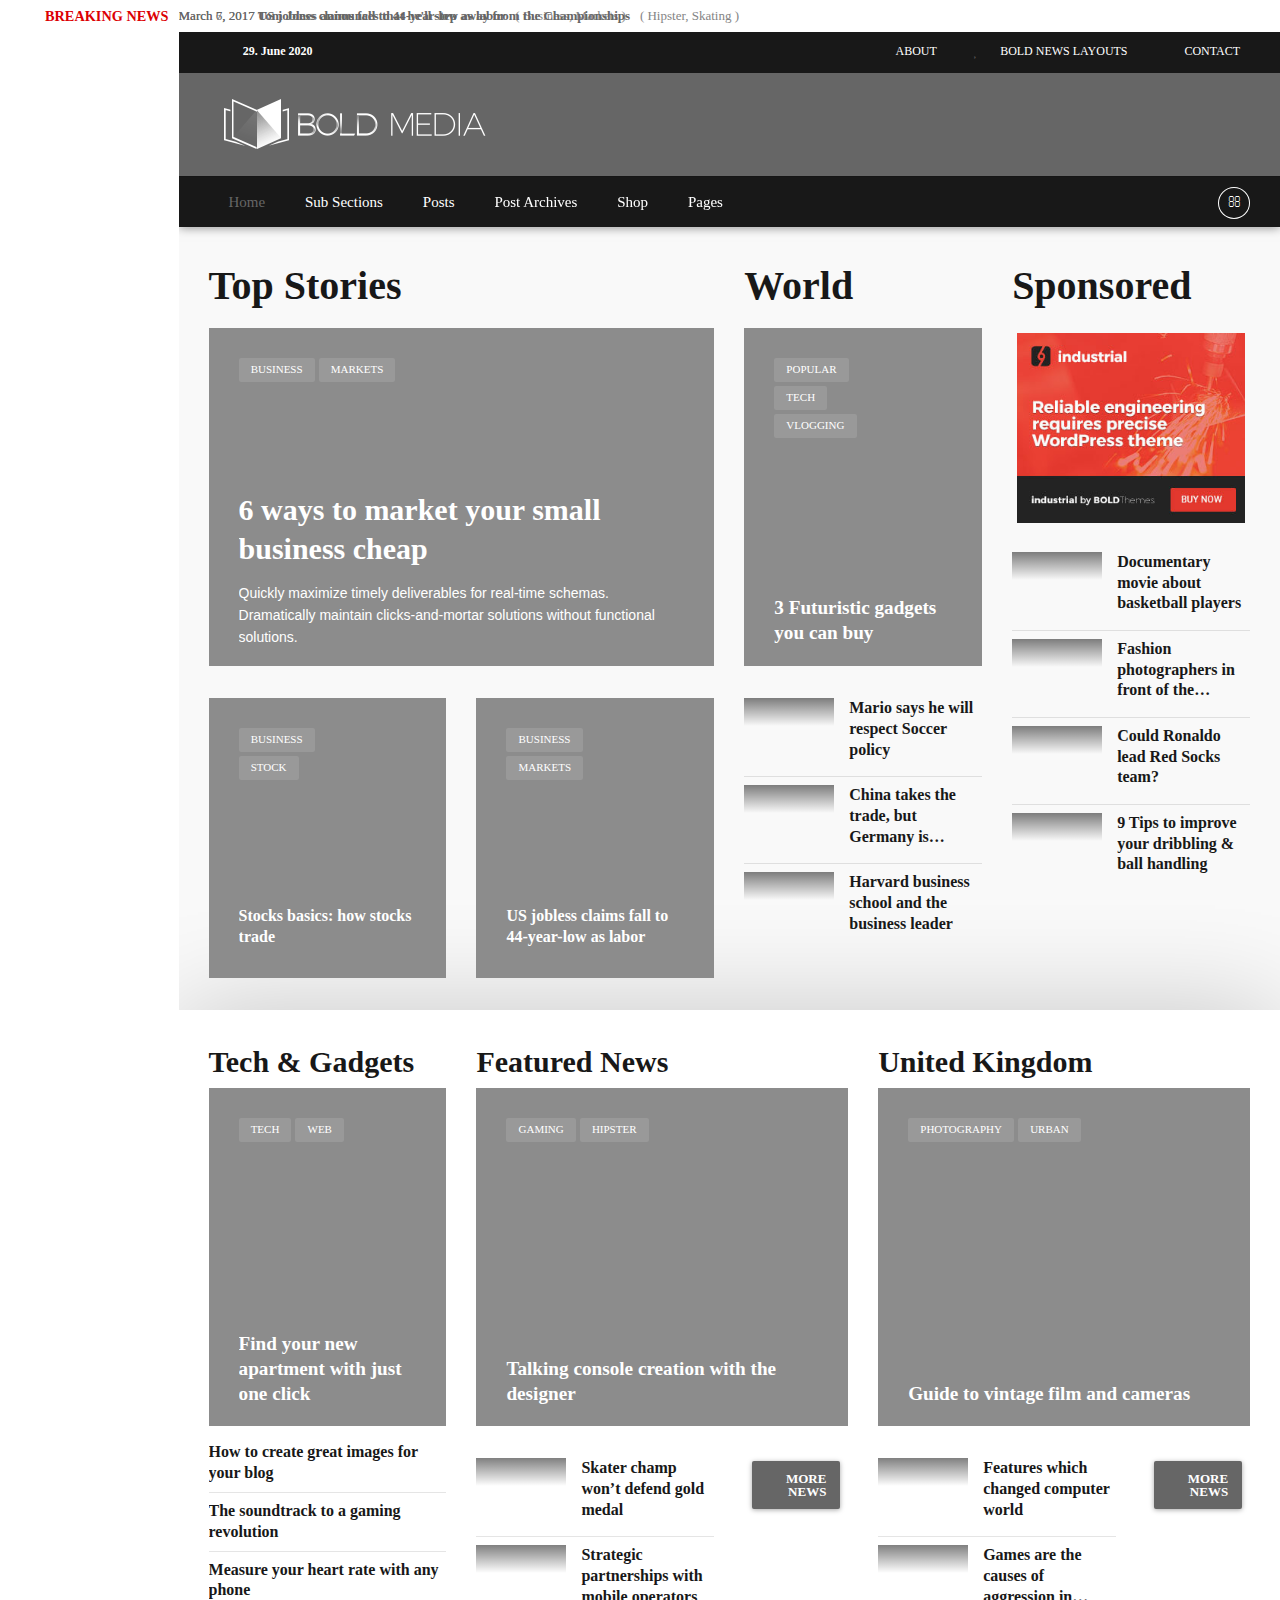
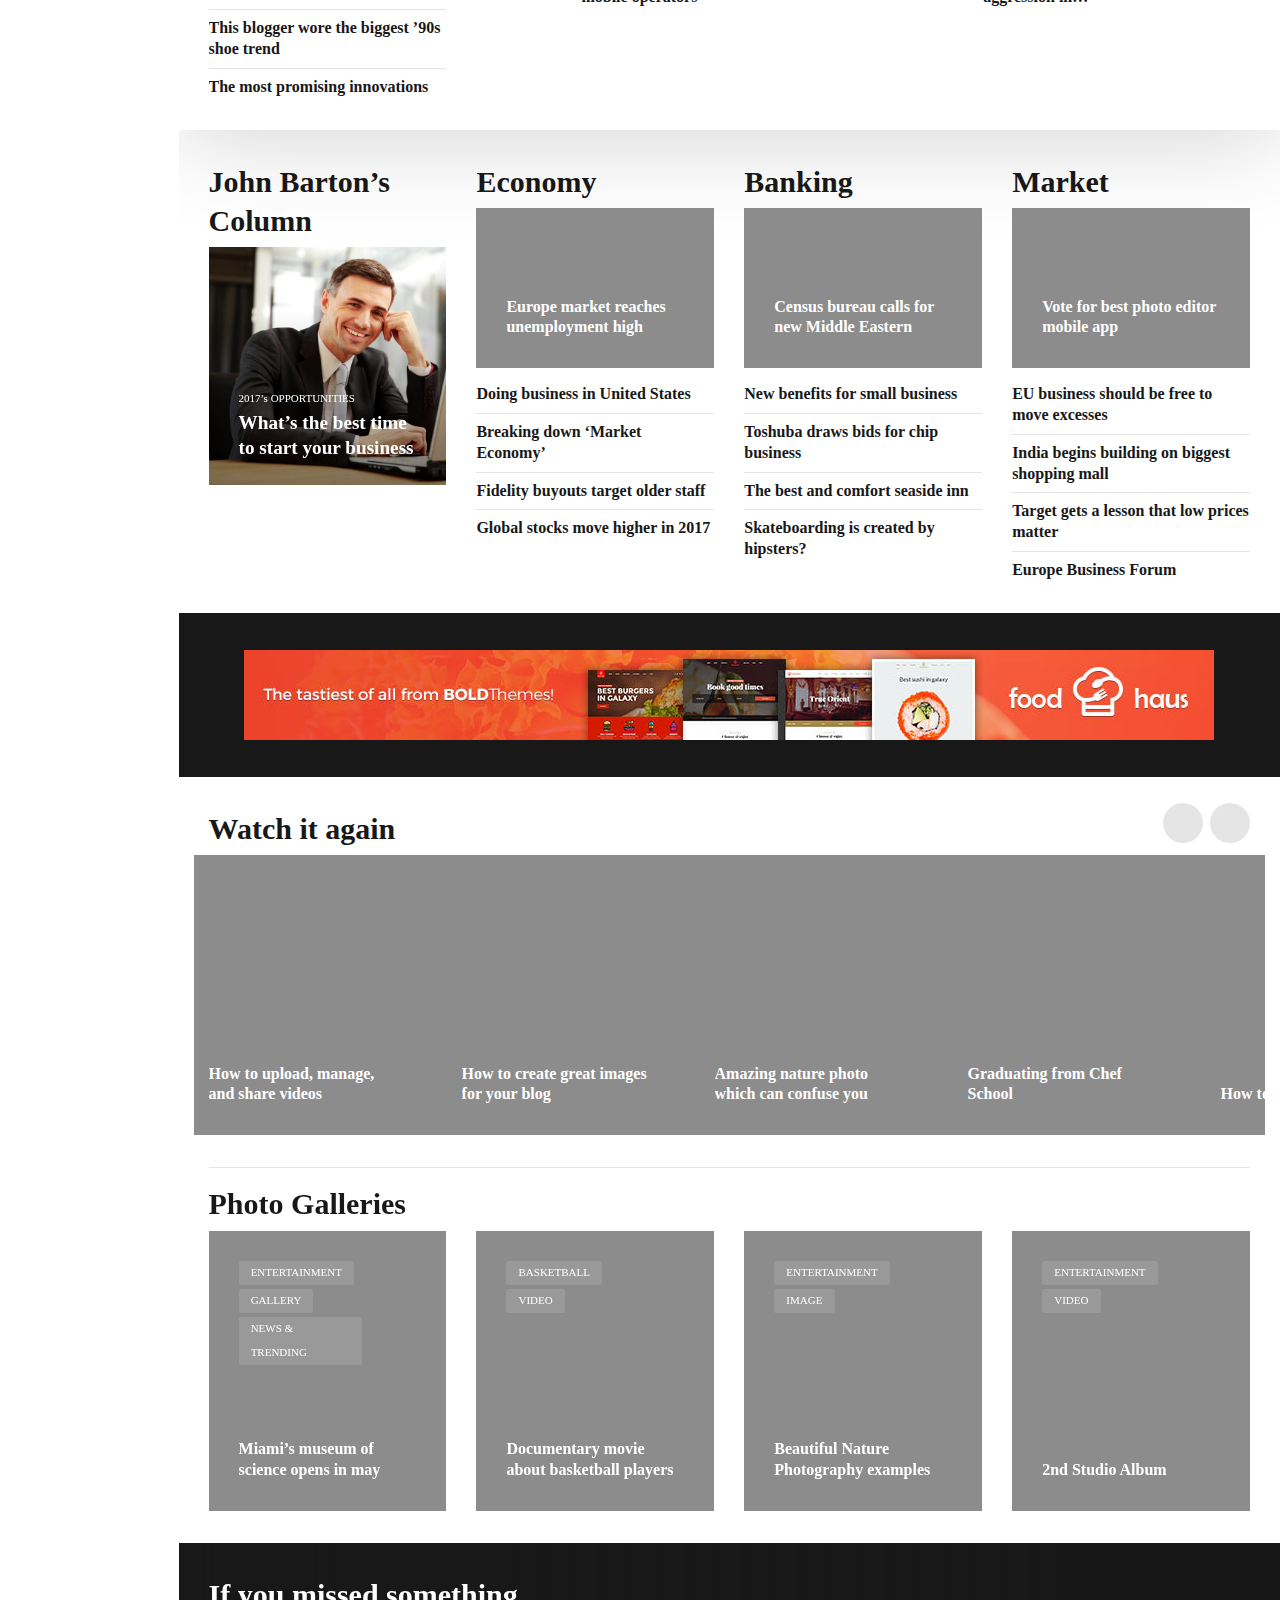
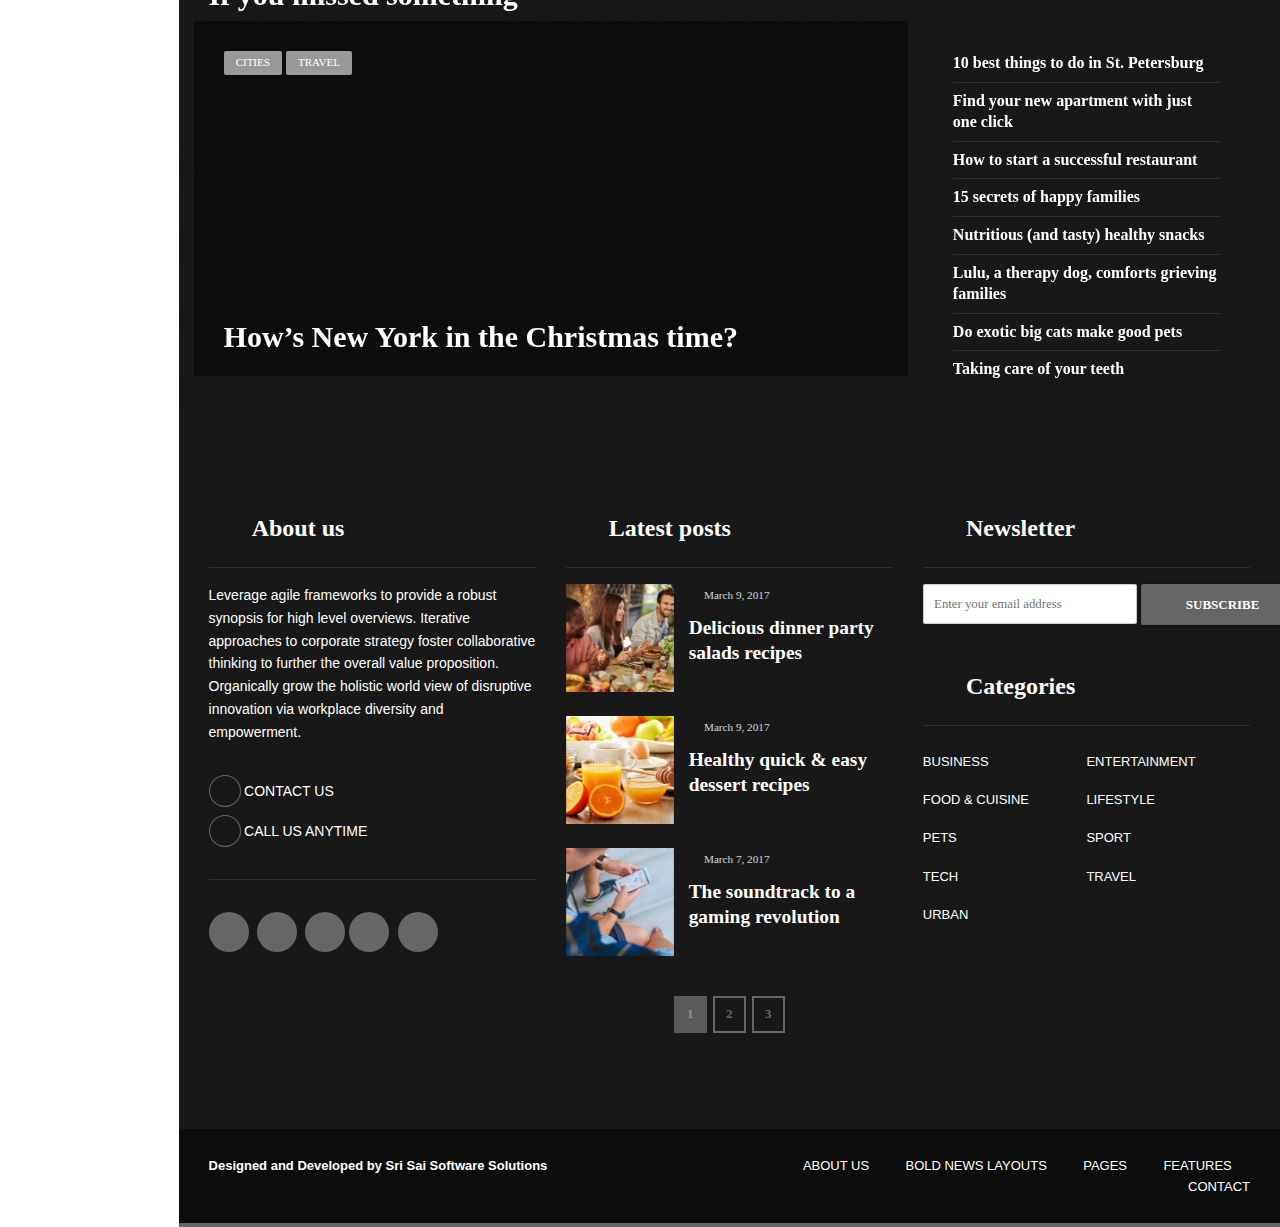
==== index.html @ 31bfa176 "Initial commit" ====
<!DOCTYPE html>
<html lang="en-US" data-bt-theme="Bold News 1.4.0" class="no-touch" data-useragent="Mozilla/5.0 (Windows NT 10.0; Win64; x64) AppleWebKit/537.36 (KHTML, like Gecko) Chrome/83.0.4103.116 Safari/537.36 Edg/83.0.478.56">

<head>
    <meta http-equiv="Content-Type" content="text/html; charset=UTF-8">


    <meta name="viewport" content="width=device-width, initial-scale=1, maximum-scale=1, user-scalable=no">
    <meta name="mobile-web-app-capable" content="yes">
    <meta name="apple-mobile-web-app-capable" content="yes">
    <title>Bold Media – Bold News</title>

    <script src="./js/min.js" async=""></script>
    <script async="" src="./js/fbevents.js"></script>
    <script type="text/javascript" async="" src="./js/analytics.js"></script>
    <script async="" src="./js/gtm.js"></script>
    <script data-cfasync="false" data-pagespeed-no-defer="" type="text/javascript">
        //<![CDATA[
        var gtm4wp_datalayer_name = "dataLayer";
        var dataLayer = dataLayer || [];
        //]]>
    </script>
    <!-- End Google Tag Manager for WordPress by gtm4wp.com -->
    <link rel="dns-prefetch" href="http://fonts.googleapis.com/">
    <link rel="dns-prefetch" href="http://s.w.org/">
    <link rel="alternate" type="application/rss+xml" title="Bold News » Feed" href="#">
    <link rel="alternate" type="application/rss+xml" title="Bold News » Comments Feed" href="#">
    <script type="text/javascript">
        window._wpemojiSettings = {
            "baseUrl": "https:\/\/s.w.org\/images\/core\/emoji\/12.0.0-1\/72x72\/",
            "ext": ".png",
            "svgUrl": "https:\/\/s.w.org\/images\/core\/emoji\/12.0.0-1\/svg\/",
            "svgExt": ".svg",
            "source": {
                "concatemoji": "http:\/\/bold-news.bold-themes.com\/main-demo\/wp-includes\/js\/wp-emoji-release.min.js?ver=5.3.2"
            }
        };
        ! function(e, a, t) {
            var r, n, o, i, p = a.createElement("canvas"),
                s = p.getContext && p.getContext("2d");

            function c(e, t) {
                var a = String.fromCharCode;
                s.clearRect(0, 0, p.width, p.height), s.fillText(a.apply(this, e), 0, 0);
                var r = p.toDataURL();
                return s.clearRect(0, 0, p.width, p.height), s.fillText(a.apply(this, t), 0, 0), r === p.toDataURL()
            }

            function l(e) {
                if (!s || !s.fillText) return !1;
                switch (s.textBaseline = "top", s.font = "600 32px Arial", e) {
                    case "flag":
                        return !c([127987, 65039, 8205, 9895, 65039], [127987, 65039, 8203, 9895, 65039]) && (!c([55356, 56826, 55356, 56819], [55356, 56826, 8203, 55356, 56819]) && !c([55356, 57332, 56128, 56423, 56128, 56418, 56128, 56421, 56128, 56430, 56128, 56423, 56128, 56447], [55356, 57332, 8203, 56128, 56423, 8203, 56128, 56418, 8203, 56128, 56421, 8203, 56128, 56430, 8203, 56128, 56423, 8203, 56128, 56447]));
                    case "emoji":
                        return !c([55357, 56424, 55356, 57342, 8205, 55358, 56605, 8205, 55357, 56424, 55356, 57340], [55357, 56424, 55356, 57342, 8203, 55358, 56605, 8203, 55357, 56424, 55356, 57340])
                }
                return !1
            }

            function d(e) {
                var t = a.createElement("script");
                t.src = e, t.defer = t.type = "text/javascript", a.getElementsByTagName("head")[0].appendChild(t)
            }
            for (i = Array("flag", "emoji"), t.supports = {
                    everything: !0,
                    everythingExceptFlag: !0
                }, o = 0; o < i.length; o++) t.supports[i[o]] = l(i[o]), t.supports.everything = t.supports.everything && t.supports[i[o]], "flag" !== i[o] && (t.supports.everythingExceptFlag = t.supports.everythingExceptFlag && t.supports[i[o]]);
            t.supports.everythingExceptFlag = t.supports.everythingExceptFlag && !t.supports.flag, t.DOMReady = !1, t.readyCallback = function() {
                t.DOMReady = !0
            }, t.supports.everything || (n = function() {
                t.readyCallback()
            }, a.addEventListener ? (a.addEventListener("DOMContentLoaded", n, !1), e.addEventListener("load", n, !1)) : (e.attachEvent("onload", n), a.attachEvent("onreadystatechange", function() {
                "complete" === a.readyState && t.readyCallback()
            })), (r = t.source || {}).concatemoji ? d(r.concatemoji) : r.wpemoji && r.twemoji && (d(r.twemoji), d(r.wpemoji)))
        }(window, document, window._wpemojiSettings);
    </script>
    <script src="./js/wp-emoji-release.min.js" type="text/javascript" defer=""></script>
    <style type="text/css">
        img.wp-smiley,
        img.emoji {
            display: inline !important;
            border: none !important;
            box-shadow: none !important;
            height: 1em !important;
            width: 1em !important;
            margin: 0 .07em !important;
            vertical-align: -0.1em !important;
            background: none !important;
            padding: 0 !important;
        }
    </style>
    <link rel="stylesheet" id="wp-block-library-css" href="./css/style.min.css" type="text/css" media="all">
    <link rel="stylesheet" id="wc-block-style-css" href="./css/style.css" type="text/css" media="all">
    <link rel="stylesheet" id="bt_dev_style-css" href="./css/style(1).css" type="text/css" media="all">
    <link rel="stylesheet" id="contact-form-7-css" href="./css/styles.css" type="text/css" media="all">
    <link rel="stylesheet" id="dashicons-css" href="./css/dashicons.min.css" type="text/css" media="all">
    <link rel="stylesheet" id="post-views-counter-frontend-css" href="./css/frontend.css" type="text/css" media="all">
    <style id="woocommerce-inline-inline-css" type="text/css">
        .woocommerce form .form-row .required {
            visibility: visible;
        }
    </style>
    <link rel="stylesheet" id="bold-news-style-css" href="./css/style(2).css" type="text/css" media="screen">
    <style id="bold-news-style-inline-css" type="text/css">
        select,
        input {
            font-family: Roboto;
        }
        
        input:not([type='checkbox']):not([type='radio']),
        textarea,
        select {
            font-family: "Roboto";
        }
        
        html a:hover,
        .btLightSkin a:hover,
        .btDarkSkin .btLightSkin a:hover,
        .btLightSkin .btDarkSkin .btLightSkin a:hover,
        .btDarkSkin a:hover,
        .btLightSkin .btDarkSkin a:hover,
        .btDarkSkin.btLightSkin .btDarkSkin a:hover {
            color: #666;
        }
        
        .btLightSkin .btText a,
        .btDarkSkin .btLightSkin .btText a,
        .btLightSkin .btDarkSkin .btLightSkin .btText a,
        .btDarkSkin .btText a,
        .btLightSkin .btDarkSkin .btText a,
        .btDarkSkin.btLightSkin .btDarkSkin .btText a {
            color: #666;
        }
        
        figcaption {
            font-family: Roboto Condensed;
        }
        
        body {
            font-family: "Roboto", Arial, sans-serif;
        }
        
        .btContentHolder blockquote {
            font-family: Roboto Condensed;
        }
        
        .btContentHolder blockquote:before {
            font-family: Roboto Condensed;
        }
        
        .btContentHolder cite {
            font-family: Roboto Condensed;
        }
        
        h1,
        h2,
        h3,
        h4,
        h5,
        h6 {
            font-family: "Roboto Condensed";
        }
        
        .btContentHolder table thead th {
            background-color: #666;
            font-family: Roboto Condensed;
            -webkit-box-shadow: 0 -3px 0 #333333;
            box-shadow: 0 -3px 0 #333333;
        }
        
        .btAccentColorBackground {
            background-color: #666 !important;
        }
        
        .btAccentColorBackground .headline b.animate.animated {
            color: #999;
        }
        
        .btAccentColorBackground .btDash.bottomDash .dash:after {
            border-color: #999;
        }
        
        .btAccentDarkColorBackground {
            background-color: #333333 !important;
        }
        
        .btAccentDarkColorBackground .headline b.animate.animated {
            color: #999;
        }
        
        .btAccentVeryDarkColorBackground {
            background-color: #0d0d0d !important;
        }
        
        .btAccentLightColorBackground {
            background-color: rgba(102, 102, 102, 0.7) !important;
        }
        
        .btAlternateColorBackground {
            background-color: #999 !important;
        }
        
        .btAlternateDarkColorBackground {
            background-color: #666666 !important;
        }
        
        .btAlternateVeryDarkColorBackground {
            background-color: #595959 !important;
        }
        
        .btAlternateLightColorBackground {
            background-color: rgba(153, 153, 153, 0.6) !important;
        }
        
        .btAccentDarkHeader .btPreloader .animation>div:first-child,
        .btLightAccentHeader .btPreloader .animation>div:first-child {
            background-color: #333333;
        }
        
        .btPreloader .animation .preloaderLogo {
            height: 50px;
        }
        
        .btPageHeadline .header .dash .btSuperTitleHeading {
            font-family: Roboto Condensed;
        }
        
        .btPageHeadline .header .dash .btSubTitleHeading {
            font-family: Roboto Condensed;
        }
        
        .mainHeader {
            font-family: "Roboto";
        }
        
        .btMenuVertical.btAccentDarkHeader .mainHeader,
        .btMenuVertical.btLightAccentHeader .mainHeader {
            background-color: #666;
        }
        
        .menuPort {
            font-family: "Roboto";
        }
        
        .menuPort nav ul ul li>a:hover,
        .menuPort nav ul ul li>.bt_mega_menu_title:hover {
            color: #666 !important;
        }
        
        .menuPort nav>ul>li>a,
        .menuPort nav>ul>li>.bt_mega_menu_title {
            line-height: 50px;
        }
        
        .btTextLogo {
            line-height: 50px;
        }
        
        .btLogoArea .logo {
            line-height: 50px;
        }
        
        .btLogoArea .logo img {
            height: 50px;
        }
        
        .btHorizontalMenuTrigger:hover:before,
        .btHorizontalMenuTrigger:hover:after {
            border-color: #666;
        }
        
        .btHorizontalMenuTrigger:hover .btIco {
            border-color: #666;
        }
        
        .btMenuHorizontal .menuPort nav>ul>li.current-menu-ancestor>a,
        .btMenuHorizontal .menuPort nav>ul>li.current-page-ancestor>a,
        .btMenuHorizontal .menuPort nav>ul>li.current-menu-item>a,
        .btMenuHorizontal .menuPort nav>ul>li.current-menu-ancestor>.bt_mega_menu_title,
        .btMenuHorizontal .menuPort nav>ul>li.current-page-ancestor>.bt_mega_menu_title,
        .btMenuHorizontal .menuPort nav>ul>li.current-menu-item>.bt_mega_menu_title {
            color: #666;
        }
        
        .btMenuHorizontal .menuPort ul ul li>a:before {
            background-color: #666;
        }
        
        .btMenuHorizontal .menuPort ul ul li.menu-item-has-children>a:hover:after {
            color: #666;
        }
        
        .btMenuHorizontal .menuPort ul ul li.current-menu-item>a:hover:before {
            background-color: #666;
            border-color: #666;
        }
        
        body.btMenuHorizontal .subToggler {
            line-height: 50px;
        }
        
        .btMenuHorizontal .menuPort>nav>ul ul {
            font-family: Roboto;
        }
        
        html:not(.touch) body.btMenuHorizontal .menuPort>nav>ul>li.btMenuWideDropdown>ul>li>a {
            font-family: Roboto Condensed;
        }
        
        @media (min-width: 1024px) {
            html.touch body.btMenuHorizontal .menuPort>nav>ul>li.btMenuWideDropdown>ul>li>a {
                font-family: Roboto Condensed;
            }
            html.touch body.btMenuHorizontal .menuPort>nav>ul li.btMenuWideDropdown .subToggler {
                margin: 0 0 -50px 0;
            }
        }
        
        .btMenuHorizontal.btMenuBelowLogo .menuPort {
            height: 50px;
        }
        
        .btAccentLightHeader.btMenuHorizontal .btBelowLogoArea .topBarInMenu a.btIconWidget.btAccentIconWidget:hover .btIco.btIcoDefaultType.btIcoDefaultColor .btIcoHolder:before,
        .btAccentLightHeader.btMenuHorizontal .btBelowLogoArea .topBarInMenu .widget_shopping_cart .widget_shopping_cart_content.on .btIco.btIcoDefaultType.btIcoDefaultColor .btIcoHolder:before,
        .btAccentLightHeader.btMenuHorizontal .topBar .topBarInMenu a.btIconWidget.btAccentIconWidget:hover .btIco.btIcoDefaultType.btIcoDefaultColor .btIcoHolder:before,
        .btAccentLightHeader.btMenuHorizontal .topBar .topBarInMenu .widget_shopping_cart .widget_shopping_cart_content.on .btIco.btIcoDefaultType.btIcoDefaultColor .btIcoHolder:before {
            color: #666 !important;
        }
        
        .btAccentLightHeader.btMenuHorizontal .btBelowLogoArea .topBarInMenu .widget_shopping_cart .btIco:hover .btIcoHolder:before,
        .btAccentLightHeader.btMenuHorizontal .topBar .topBarInMenu .widget_shopping_cart .btIco:hover .btIcoHolder:before {
            color: #666 !important;
        }
        
        .btAccentLightHeader.btMenuHorizontal .btBelowLogoArea .topBarInMenu .btSearch .btIco a:hover:before,
        .btAccentLightHeader.btMenuHorizontal .topBar .topBarInMenu .btSearch .btIco a:hover:before {
            color: #666 !important;
        }
        
        .btAccentLightHeader.btMenuHorizontal .topTools a.btIconWidget.btAccentIconWidget:hover .btIco.btIcoDefaultType.btIcoDefaultColor .btIcoHolder:before,
        .btAccentLightHeader.btMenuHorizontal .topTools .widget_shopping_cart .widget_shopping_cart_content.on .btIco.btIcoDefaultType.btIcoDefaultColor .btIcoHolder:before {
            color: #666 !important;
        }
        
        .btAccentLightHeader.btMenuHorizontal .topTools .widget_shopping_cart .btIco:hover .btIcoHolder:before {
            color: #666 !important;
        }
        
        .btAccentLightHeader.btMenuHorizontal .topTools .btSearch .btIco a:hover:before {
            color: #666 !important;
        }
        
        .btAccentLightHeader.btMenuHorizontal:not(.btBelowMenu) .btBelowLogoArea,
        .btAccentLightHeader.btMenuHorizontal:not(.btBelowMenu) .topBar,
        .btAccentLightHeader.btMenuHorizontal.btStickyHeaderActive .btBelowLogoArea,
        .btAccentLightHeader.btMenuHorizontal.btStickyHeaderActive .topBar {
            background-color: #666;
        }
        
        .btAccentLightHeader.btMenuHorizontal:not(.btBelowMenu) .btBelowLogoArea:before,
        .btAccentLightHeader.btMenuHorizontal:not(.btBelowMenu) .topBar:before,
        .btAccentLightHeader.btMenuHorizontal.btStickyHeaderActive .btBelowLogoArea:before,
        .btAccentLightHeader.btMenuHorizontal.btStickyHeaderActive .topBar:before {
            background-color: #666;
        }
        
        .btAccentLightHeader.btMenuHorizontal.btBelowMenu:not(.btStickyHeaderActive) .mainHeader .btBelowLogoArea,
        .btAccentLightHeader.btMenuHorizontal.btBelowMenu:not(.btStickyHeaderActive) .mainHeader .topBar {
            background-color: #666;
        }
        
        .btLightSkin.btLightHeader.btMenuHorizontal.btMenuBelowLogo .btBelowLogoArea .menuPort>nav>ul>li.current-menu-item>a,
        .btLightSkin.btLightHeader.btMenuHorizontal.btMenuBelowLogo .btBelowLogoArea .menuPort>nav>ul>li.current-menu-item>.bt_mega_menu_title,
        .btLightSkin.btLightHeader.btMenuHorizontal.btMenuBelowLogo .btBelowLogoArea .menuPort>nav>ul>li.current-menu-ancestor>a,
        .btLightSkin.btLightHeader.btMenuHorizontal.btMenuBelowLogo .btBelowLogoArea .menuPort>nav>ul>li.current-menu-ancestor>.bt_mega_menu_title,
        .btLightSkin.btLightHeader.btMenuHorizontal.btMenuBelowLogo .btBelowLogoArea .menuPort>nav>ul>li.current-page-ancestor>a,
        .btLightSkin.btLightHeader.btMenuHorizontal.btMenuBelowLogo .btBelowLogoArea .menuPort>nav>ul>li.current-page-ancestor>.bt_mega_menu_title,
        .btDarkSkin.btLightHeader.btMenuHorizontal.btMenuBelowLogo .btBelowLogoArea .menuPort>nav>ul>li.current-menu-item>a,
        .btDarkSkin.btLightHeader.btMenuHorizontal.btMenuBelowLogo .btBelowLogoArea .menuPort>nav>ul>li.current-menu-item>.bt_mega_menu_title,
        .btDarkSkin.btLightHeader.btMenuHorizontal.btMenuBelowLogo .btBelowLogoArea .menuPort>nav>ul>li.current-menu-ancestor>a,
        .btDarkSkin.btLightHeader.btMenuHorizontal.btMenuBelowLogo .btBelowLogoArea .menuPort>nav>ul>li.current-menu-ancestor>.bt_mega_menu_title,
        .btDarkSkin.btLightHeader.btMenuHorizontal.btMenuBelowLogo .btBelowLogoArea .menuPort>nav>ul>li.current-page-ancestor>a,
        .btDarkSkin.btLightHeader.btMenuHorizontal.btMenuBelowLogo .btBelowLogoArea .menuPort>nav>ul>li.current-page-ancestor>.bt_mega_menu_title,
        .btLightSkin.btLightHeader.btMenuHorizontal.btMenuBelowLogo .topBar .menuPort>nav>ul>li.current-menu-item>a,
        .btLightSkin.btLightHeader.btMenuHorizontal.btMenuBelowLogo .topBar .menuPort>nav>ul>li.current-menu-item>.bt_mega_menu_title,
        .btLightSkin.btLightHeader.btMenuHorizontal.btMenuBelowLogo .topBar .menuPort>nav>ul>li.current-menu-ancestor>a,
        .btLightSkin.btLightHeader.btMenuHorizontal.btMenuBelowLogo .topBar .menuPort>nav>ul>li.current-menu-ancestor>.bt_mega_menu_title,
        .btLightSkin.btLightHeader.btMenuHorizontal.btMenuBelowLogo .topBar .menuPort>nav>ul>li.current-page-ancestor>a,
        .btLightSkin.btLightHeader.btMenuHorizontal.btMenuBelowLogo .topBar .menuPort>nav>ul>li.current-page-ancestor>.bt_mega_menu_title,
        .btDarkSkin.btLightHeader.btMenuHorizontal.btMenuBelowLogo .topBar .menuPort>nav>ul>li.current-menu-item>a,
        .btDarkSkin.btLightHeader.btMenuHorizontal.btMenuBelowLogo .topBar .menuPort>nav>ul>li.current-menu-item>.bt_mega_menu_title,
        .btDarkSkin.btLightHeader.btMenuHorizontal.btMenuBelowLogo .topBar .menuPort>nav>ul>li.current-menu-ancestor>a,
        .btDarkSkin.btLightHeader.btMenuHorizontal.btMenuBelowLogo .topBar .menuPort>nav>ul>li.current-menu-ancestor>.bt_mega_menu_title,
        .btDarkSkin.btLightHeader.btMenuHorizontal.btMenuBelowLogo .topBar .menuPort>nav>ul>li.current-page-ancestor>a,
        .btDarkSkin.btLightHeader.btMenuHorizontal.btMenuBelowLogo .topBar .menuPort>nav>ul>li.current-page-ancestor>.bt_mega_menu_title {
            color: #666 !important;
        }
        
        .btLightHeader.btMenuHorizontal.btMenuBelowLogo .mainHeader .topBarInMenu a:hover.btIconWidget .btIconWidgetContent {
            color: #666;
        }
        
        .btLightHeader.btMenuHorizontal.btMenuBelowLogo .mainHeader .topBarInMenu span.btIconWidget .btIco.btIcoDefaultType.btIcoDefaultColor .btIcoHolder:before,
        .btLightHeader.btMenuHorizontal.btMenuBelowLogo .mainHeader .topBarInMenu a.btIconWidget .btIco.btIcoDefaultType.btIcoDefaultColor .btIcoHolder:before {
            -webkit-box-shadow: 0 0 0 0 #666 inset;
            box-shadow: 0 0 0 0 #666 inset;
        }
        
        .btLightHeader.btMenuHorizontal.btMenuBelowLogo .mainHeader .topBarInMenu span.btIconWidget.btAccentIconWidget .btIco.btIcoDefaultType.btIcoDefaultColor .btIcoHolder:before,
        .btLightHeader.btMenuHorizontal.btMenuBelowLogo .mainHeader .topBarInMenu a.btIconWidget.btAccentIconWidget .btIco.btIcoDefaultType.btIcoDefaultColor .btIcoHolder:before {
            color: #666;
            -webkit-box-shadow: 0 0 0 0 #666 inset;
            box-shadow: 0 0 0 0 #666 inset;
        }
        
        .btLightHeader.btMenuHorizontal.btMenuBelowLogo .mainHeader .topBarInMenu a.btIconWidget.btAccentIconWidget:hover .btIco.btIcoDefaultType.btIcoDefaultColor .btIcoHolder:before,
        .btLightHeader.btMenuHorizontal.btMenuBelowLogo .mainHeader .topBarInMenu .widget_shopping_cart .widget_shopping_cart_content.on .btIco.btIcoDefaultType.btIcoDefaultColor .btIcoHolder:before {
            -webkit-box-shadow: 0 0 0 1.5em #666 inset;
            box-shadow: 0 0 0 1.5em #666 inset;
        }
        
        .btLightHeader.btMenuHorizontal.btMenuBelowLogo .mainHeader .topBarInMenu .widget_shopping_cart .btIco:hover .btIcoHolder:before {
            -webkit-box-shadow: 0 0 0 1.5em #666 inset !important;
            box-shadow: 0 0 0 1.5em #666 inset !important;
        }
        
        .btLightHeader.btMenuHorizontal.btMenuBelowLogo .mainHeader .topBarInMenu .btSearch .btIco a:hover:before {
            -webkit-box-shadow: 0 0 0 1.5em #666 inset !important;
            box-shadow: 0 0 0 1.5em #666 inset !important;
        }
        
        .btLightHeader.btMenuHorizontal .topTools a:hover.btIconWidget .btIconWidgetContent {
            color: #666;
        }
        
        .btLightHeader.btMenuHorizontal .topTools span.btIconWidget.btAccentIconWidget .btIco.btIcoDefaultType.btIcoDefaultColor .btIcoHolder:before,
        .btLightHeader.btMenuHorizontal .topTools a.btIconWidget.btAccentIconWidget .btIco.btIcoDefaultType.btIcoDefaultColor .btIcoHolder:before {
            color: #666;
        }
        
        .btLightHeader.btMenuHorizontal .topTools a.btIconWidget.btAccentIconWidget:hover .btIco.btIcoDefaultType.btIcoDefaultColor .btIcoHolder:before {
            -webkit-box-shadow: 0 0 0 1.5em #666 inset;
            box-shadow: 0 0 0 1.5em #666 inset;
        }
        
        .btLightHeader.btMenuHorizontal .topTools .btSearch .btIco a:hover:before {
            -webkit-box-shadow: 0 0 0 1.5em #666 inset !important;
            box-shadow: 0 0 0 1.5em #666 inset !important;
        }
        
        .btAccentDarkHeader.btMenuHorizontal .mainHeader .topTools a:hover.btIconWidget .btIconWidgetContent {
            color: #666;
        }
        
        .btAccentDarkHeader.btMenuHorizontal .mainHeader .topTools span.btIconWidget.btAccentIconWidget .btIco.btIcoDefaultType.btIcoDefaultColor .btIcoHolder:before,
        .btAccentDarkHeader.btMenuHorizontal .mainHeader .topTools a.btIconWidget.btAccentIconWidget .btIco.btIcoDefaultType.btIcoDefaultColor .btIcoHolder:before {
            color: #666;
        }
        
        .btAccentDarkHeader.btMenuHorizontal .mainHeader .topTools a.btIconWidget.btAccentIconWidget:hover .btIco.btIcoDefaultType.btIcoDefaultColor .btIcoHolder:before {
            -webkit-box-shadow: 0 0 0 1.5em #666 inset;
            box-shadow: 0 0 0 1.5em #666 inset;
        }
        
        .btAccentDarkHeader.btMenuHorizontal .mainHeader .topTools .btSearch .btIco a:hover:before {
            -webkit-box-shadow: 0 0 0 1.5em #666 inset !important;
            box-shadow: 0 0 0 1.5em #666 inset !important;
        }
        
        .btLightSkin.btAccentDarkHeader.btMenuHorizontal.btMenuBelowLogo .mainHeader .menuPort>nav>ul>li.current-menu-item>a,
        .btLightSkin.btAccentDarkHeader.btMenuHorizontal.btMenuBelowLogo .mainHeader .menuPort>nav>ul>li.current-menu-item>.bt_mega_menu_title,
        .btLightSkin.btAccentDarkHeader.btMenuHorizontal.btMenuBelowLogo .mainHeader .menuPort>nav>ul>li.current-menu-ancestor>a,
        .btLightSkin.btAccentDarkHeader.btMenuHorizontal.btMenuBelowLogo .mainHeader .menuPort>nav>ul>li.current-menu-ancestor>.bt_mega_menu_title,
        .btLightSkin.btAccentDarkHeader.btMenuHorizontal.btMenuBelowLogo .mainHeader .menuPort>nav>ul>li.current-page-ancestor>a,
        .btLightSkin.btAccentDarkHeader.btMenuHorizontal.btMenuBelowLogo .mainHeader .menuPort>nav>ul>li.current-page-ancestor>.bt_mega_menu_title,
        .btDarkSkin.btAccentDarkHeader.btMenuHorizontal.btMenuBelowLogo .mainHeader .menuPort>nav>ul>li.current-menu-item>a,
        .btDarkSkin.btAccentDarkHeader.btMenuHorizontal.btMenuBelowLogo .mainHeader .menuPort>nav>ul>li.current-menu-item>.bt_mega_menu_title,
        .btDarkSkin.btAccentDarkHeader.btMenuHorizontal.btMenuBelowLogo .mainHeader .menuPort>nav>ul>li.current-menu-ancestor>a,
        .btDarkSkin.btAccentDarkHeader.btMenuHorizontal.btMenuBelowLogo .mainHeader .menuPort>nav>ul>li.current-menu-ancestor>.bt_mega_menu_title,
        .btDarkSkin.btAccentDarkHeader.btMenuHorizontal.btMenuBelowLogo .mainHeader .menuPort>nav>ul>li.current-page-ancestor>a,
        .btDarkSkin.btAccentDarkHeader.btMenuHorizontal.btMenuBelowLogo .mainHeader .menuPort>nav>ul>li.current-page-ancestor>.bt_mega_menu_title {
            color: #666 !important;
        }
        
        .btAccentDarkHeader.btMenuHorizontal.btMenuBelowLogo .mainHeader .topBarInMenu a:hover.btIconWidget .btIconWidgetContent {
            color: #666;
        }
        
        .btAccentDarkHeader.btMenuHorizontal.btMenuBelowLogo .mainHeader .topBarInMenu span.btIconWidget .btIco.btIcoDefaultType.btIcoDefaultColor .btIcoHolder:before,
        .btAccentDarkHeader.btMenuHorizontal.btMenuBelowLogo .mainHeader .topBarInMenu a.btIconWidget .btIco.btIcoDefaultType.btIcoDefaultColor .btIcoHolder:before {
            -webkit-box-shadow: 0 0 0 0 #666 inset;
            box-shadow: 0 0 0 0 #666 inset;
        }
        
        .btAccentDarkHeader.btMenuHorizontal.btMenuBelowLogo .mainHeader .topBarInMenu span.btIconWidget.btAccentIconWidget .btIco.btIcoDefaultType.btIcoDefaultColor .btIcoHolder:before,
        .btAccentDarkHeader.btMenuHorizontal.btMenuBelowLogo .mainHeader .topBarInMenu a.btIconWidget.btAccentIconWidget .btIco.btIcoDefaultType.btIcoDefaultColor .btIcoHolder:before {
            color: #666;
            -webkit-box-shadow: 0 0 0 0 #666 inset;
            box-shadow: 0 0 0 0 #666 inset;
        }
        
        .btAccentDarkHeader.btMenuHorizontal.btMenuBelowLogo .mainHeader .topBarInMenu a.btIconWidget.btAccentIconWidget:hover .btIco.btIcoDefaultType.btIcoDefaultColor .btIcoHolder:before,
        .btAccentDarkHeader.btMenuHorizontal.btMenuBelowLogo .mainHeader .topBarInMenu .widget_shopping_cart .widget_shopping_cart_content.on .btIco.btIcoDefaultType.btIcoDefaultColor .btIcoHolder:before {
            -webkit-box-shadow: 0 0 0 1.5em #666 inset;
            box-shadow: 0 0 0 1.5em #666 inset;
        }
        
        .btAccentDarkHeader.btMenuHorizontal.btMenuBelowLogo .mainHeader .topBarInMenu .widget_shopping_cart .btIco:hover .btIcoHolder:before {
            -webkit-box-shadow: 0 0 0 1.5em #666 inset !important;
            box-shadow: 0 0 0 1.5em #666 inset !important;
        }
        
        .btAccentDarkHeader.btMenuHorizontal.btMenuBelowLogo .mainHeader .topBarInMenu .btSearch .btIco a:hover:before {
            -webkit-box-shadow: 0 0 0 1.5em #666 inset !important;
            box-shadow: 0 0 0 1.5em #666 inset !important;
        }
        
        .btAccentDarkHeader.btMenuHorizontal:not(.btMenuBelowLogo) .mainHeader .topBarInMenu a.btIconWidget.btAccentIconWidget:hover .btIco.btIcoDefaultType.btIcoDefaultColor .btIcoHolder:before,
        .btAccentDarkHeader.btMenuHorizontal:not(.btMenuBelowLogo) .mainHeader .topBarInMenu .widget_shopping_cart .widget_shopping_cart_content.on .btIco.btIcoDefaultType.btIcoDefaultColor .btIcoHolder:before {
            color: #666 !important;
        }
        
        .btAccentDarkHeader.btMenuHorizontal:not(.btMenuBelowLogo) .mainHeader .topBarInMenu .widget_shopping_cart .btIco:hover .btIcoHolder:before {
            color: #666 !important;
        }
        
        .btAccentDarkHeader.btMenuHorizontal:not(.btMenuBelowLogo) .mainHeader .topBarInMenu .btSearch .btIco a:hover:before {
            color: #666 !important;
        }
        
        .btAccentDarkHeader.btMenuHorizontal:not(.btBelowMenu) .mainHeader,
        .btAccentDarkHeader.btMenuHorizontal.btStickyHeaderActive .mainHeader {
            background-color: #666;
        }
        
        .btAccentDarkHeader.btMenuHorizontal.btBelowMenu:not(.btStickyHeaderActive) .mainHeader .port .btLogoArea {
            background-color: #666;
        }
        
        .btLightAccentHeader.btMenuHorizontal:not(.btMenuBelowLogo):not(.btStickyHeaderActive) .mainHeader .topBarInMenu a.btIconWidget.btAccentIconWidget:hover .btIco.btIcoDefaultType.btIcoDefaultColor .btIcoHolder:before,
        .btLightAccentHeader.btMenuHorizontal:not(.btMenuBelowLogo):not(.btStickyHeaderActive) .mainHeader .topBarInMenu .widget_shopping_cart .widget_shopping_cart_content.on .btIco.btIcoDefaultType.btIcoDefaultColor .btIcoHolder:before {
            color: #666 !important;
        }
        
        .btLightAccentHeader.btMenuHorizontal:not(.btMenuBelowLogo):not(.btStickyHeaderActive) .mainHeader .topBarInMenu .widget_shopping_cart .btIco:hover .btIcoHolder:before {
            color: #666 !important;
        }
        
        .btLightAccentHeader.btMenuHorizontal:not(.btMenuBelowLogo):not(.btStickyHeaderActive) .mainHeader .topBarInMenu .btSearch .btIco a:hover:before {
            color: #666;
        }
        
        .btLightAccentHeader.btMenuHorizontal:not(.btBelowMenu) .mainHeader,
        .btLightAccentHeader.btMenuHorizontal.btStickyHeaderActive .mainHeader {
            background-color: #666;
        }
        
        .btLightAccentHeader.btMenuHorizontal.btBelowMenu:not(.btStickyHeaderActive) .mainHeader .port .btLogoArea {
            background-color: #666;
        }
        
        .btLightSkin.btBlackHeader.btMenuHorizontal .mainHeader .menuPort>nav>ul>li.current-menu-item>a,
        .btLightSkin.btBlackHeader.btMenuHorizontal .mainHeader .menuPort>nav>ul>li.current-menu-item>.bt_mega_menu_title,
        .btLightSkin.btBlackHeader.btMenuHorizontal .mainHeader .menuPort>nav>ul>li.current-menu-ancestor>a,
        .btLightSkin.btBlackHeader.btMenuHorizontal .mainHeader .menuPort>nav>ul>li.current-menu-ancestor>.bt_mega_menu_title,
        .btLightSkin.btBlackHeader.btMenuHorizontal .mainHeader .menuPort>nav>ul>li.current-page-ancestor>a,
        .btLightSkin.btBlackHeader.btMenuHorizontal .mainHeader .menuPort>nav>ul>li.current-page-ancestor>.bt_mega_menu_title,
        .btDarkSkin.btBlackHeader.btMenuHorizontal .mainHeader .menuPort>nav>ul>li.current-menu-item>a,
        .btDarkSkin.btBlackHeader.btMenuHorizontal .mainHeader .menuPort>nav>ul>li.current-menu-item>.bt_mega_menu_title,
        .btDarkSkin.btBlackHeader.btMenuHorizontal .mainHeader .menuPort>nav>ul>li.current-menu-ancestor>a,
        .btDarkSkin.btBlackHeader.btMenuHorizontal .mainHeader .menuPort>nav>ul>li.current-menu-ancestor>.bt_mega_menu_title,
        .btDarkSkin.btBlackHeader.btMenuHorizontal .mainHeader .menuPort>nav>ul>li.current-page-ancestor>a,
        .btDarkSkin.btBlackHeader.btMenuHorizontal .mainHeader .menuPort>nav>ul>li.current-page-ancestor>.bt_mega_menu_title {
            color: #666 !important;
        }
        
        .btBlackHeader.btMenuHorizontal .mainHeader .topTools a:hover.btIconWidget .btIconWidgetContent,
        .btBlackHeader.btMenuHorizontal .mainHeader .topBarInMenu a:hover.btIconWidget .btIconWidgetContent {
            color: #666;
        }
        
        .btBlackHeader.btMenuHorizontal .mainHeader .topTools span.btIconWidget.btAccentIconWidget .btIco.btIcoDefaultType.btIcoDefaultColor .btIcoHolder:before,
        .btBlackHeader.btMenuHorizontal .mainHeader .topTools a.btIconWidget.btAccentIconWidget .btIco.btIcoDefaultType.btIcoDefaultColor .btIcoHolder:before,
        .btBlackHeader.btMenuHorizontal .mainHeader .topBarInMenu span.btIconWidget.btAccentIconWidget .btIco.btIcoDefaultType.btIcoDefaultColor .btIcoHolder:before,
        .btBlackHeader.btMenuHorizontal .mainHeader .topBarInMenu a.btIconWidget.btAccentIconWidget .btIco.btIcoDefaultType.btIcoDefaultColor .btIcoHolder:before {
            color: #666;
            -webkit-box-shadow: 0 0 0 0 #666 inset;
            box-shadow: 0 0 0 0 #666 inset;
        }
        
        .btBlackHeader.btMenuHorizontal .mainHeader .topTools a.btIconWidget.btAccentIconWidget:hover .btIco.btIcoDefaultType.btIcoDefaultColor .btIcoHolder:before,
        .btBlackHeader.btMenuHorizontal .mainHeader .topBarInMenu a.btIconWidget.btAccentIconWidget:hover .btIco.btIcoDefaultType.btIcoDefaultColor .btIcoHolder:before {
            -webkit-box-shadow: 0 0 0 1.5em #666 inset;
            box-shadow: 0 0 0 1.5em #666 inset;
        }
        
        .btBlackHeader.btMenuHorizontal .mainHeader .topTools a.btIconWidget.btAccentIconWidget:hover .btIco.btIcoDefaultType.btIcoDefaultColor .btIcoHolder:before,
        .btBlackHeader.btMenuHorizontal .mainHeader .topTools .widget_shopping_cart .widget_shopping_cart_content.on .btIco.btIcoDefaultType.btIcoDefaultColor .btIcoHolder:before,
        .btBlackHeader.btMenuHorizontal .mainHeader .topBarInMenu a.btIconWidget.btAccentIconWidget:hover .btIco.btIcoDefaultType.btIcoDefaultColor .btIcoHolder:before,
        .btBlackHeader.btMenuHorizontal .mainHeader .topBarInMenu .widget_shopping_cart .widget_shopping_cart_content.on .btIco.btIcoDefaultType.btIcoDefaultColor .btIcoHolder:before {
            -webkit-box-shadow: 0 0 0 1.5em #666 inset !important;
            box-shadow: 0 0 0 1.5em #666 inset !important;
        }
        
        .btBlackHeader.btMenuHorizontal .mainHeader .topTools .widget_shopping_cart .btIco:hover .btIcoHolder:before,
        .btBlackHeader.btMenuHorizontal .mainHeader .topBarInMenu .widget_shopping_cart .btIco:hover .btIcoHolder:before {
            -webkit-box-shadow: 0 0 0 1.5em #666 inset !important;
            box-shadow: 0 0 0 1.5em #666 inset !important;
        }
        
        .btBlackHeader.btMenuHorizontal .mainHeader .topTools .widget_shopping_cart .widget_shopping_cart_content .btIconWidget .btIco.btIcoDefaultType.btIcoDefaultColor .btIcoHolder:before,
        .btBlackHeader.btMenuHorizontal .mainHeader .topBarInMenu .widget_shopping_cart .widget_shopping_cart_content .btIconWidget .btIco.btIcoDefaultType.btIcoDefaultColor .btIcoHolder:before {
            -webkit-box-shadow: 0 0 0 0 #666 inset;
            box-shadow: 0 0 0 0 #666 inset;
        }
        
        .btBlackHeader.btMenuHorizontal .mainHeader .topTools .btSearch .btIco a:hover:before,
        .btBlackHeader.btMenuHorizontal .mainHeader .topBarInMenu .btSearch .btIco a:hover:before {
            -webkit-box-shadow: 0 0 0 1.5em #666 inset !important;
            box-shadow: 0 0 0 1.5em #666 inset !important;
        }
        
        .btBlackHeader.btMenuHorizontal.btBelowMenu:not(.btStickyHeaderActive) .mainHeader .port .btLogoArea {
            background-color: #666;
        }
        
        .btVerticalMenuTrigger:hover:before,
        .btVerticalMenuTrigger:hover:after {
            border-color: #666;
        }
        
        .btVerticalMenuTrigger:hover .btIco {
            border-color: #666;
        }
        
        .btLightAccentHeader .btVerticalMenuTrigger:hover:hover:before,
        .btLightAccentHeader .btVerticalMenuTrigger:hover:hover:after,
        .btLightAccentHeader.btMenuVerticalOn .btVerticalMenuTrigger:hover:hover:before,
        .btLightAccentHeader.btMenuVerticalOn .btVerticalMenuTrigger:hover:hover:after,
        .btBlackHeader .btVerticalMenuTrigger:hover:hover:before,
        .btBlackHeader .btVerticalMenuTrigger:hover:hover:after,
        .btBlackHeader.btMenuVerticalOn .btVerticalMenuTrigger:hover:hover:before,
        .btBlackHeader.btMenuVerticalOn .btVerticalMenuTrigger:hover:hover:after,
        .btAccentDarkHeader .btVerticalMenuTrigger:hover:hover:before,
        .btAccentDarkHeader .btVerticalMenuTrigger:hover:hover:after,
        .btAccentDarkHeader.btMenuVerticalOn .btVerticalMenuTrigger:hover:hover:before,
        .btAccentDarkHeader.btMenuVerticalOn .btVerticalMenuTrigger:hover:hover:after {
            border-color: #999;
        }
        
        .btLightAccentHeader .btVerticalMenuTrigger:hover:hover .btIco,
        .btLightAccentHeader.btMenuVerticalOn .btVerticalMenuTrigger:hover:hover .btIco,
        .btBlackHeader .btVerticalMenuTrigger:hover:hover .btIco,
        .btBlackHeader.btMenuVerticalOn .btVerticalMenuTrigger:hover:hover .btIco,
        .btAccentDarkHeader .btVerticalMenuTrigger:hover:hover .btIco,
        .btAccentDarkHeader.btMenuVerticalOn .btVerticalMenuTrigger:hover:hover .btIco {
            border-color: #999;
        }
        
        .btAccentDarkHeader.btMenuVertical>.menuPort .logo,
        .btLightAccentHeader.btMenuVertical>.menuPort .logo {
            background-color: #666;
        }
        
        .btMenuVertical>.menuPort nav ul ul li {
            font-family: Roboto;
        }
        
        .btMenuVertical .bt_mega_menu_content {
            font-family: Roboto;
        }
        
        @media (min-width: 1386px) {
            .btMenuVerticalOn .btVerticalMenuTrigger .btIco a:before {
                color: #666 !important;
            }
        }
        
        .btMenuHorizontal .topBarInLogoArea .topBarInLogoAreaCell {
            border: 0 solid #666;
        }
        
        .btSearchInner.btFromTopBox .btSearchInnerClose .btIco a.btIcoHolder {
            color: #666;
        }
        
        .btSearchInner.btFromTopBox .btSearchInnerClose .btIco:hover a.btIcoHolder {
            color: #333333;
        }
        
        .btSearchInner.btFromTopBox button:hover:before {
            color: #666;
        }
        
        .btDarkSkin .btSiteFooter .port:before,
        .btLightSkin .btDarkSkin .btSiteFooter .port:before,
        .btDarkSkin.btLightSkin .btDarkSkin .btSiteFooter .port:before {
            background-color: #666;
        }
        
        .btLightSkin .btFooterBelow,
        .btDarkSkin .btLightSkin .btFooterBelow,
        .btLightSkin .btDarkSkin .btLightSkin .btFooterBelow,
        .btDarkSkin .btFooterBelow,
        .btLightSkin .btDarkSkin .btFooterBelow,
        .btDarkSkin.btLightSkin .btDarkSkin .btFooterBelow {
            border-bottom: #666 4px solid;
        }
        
        .btLightSkin .btFooterBelow ul li a:after,
        .btDarkSkin .btLightSkin .btFooterBelow ul li a:after,
        .btLightSkin .btDarkSkin .btLightSkin .btFooterBelow ul li a:after,
        .btDarkSkin .btFooterBelow ul li a:after,
        .btLightSkin .btDarkSkin .btFooterBelow ul li a:after,
        .btDarkSkin.btLightSkin .btDarkSkin .btFooterBelow ul li a:after {
            border-bottom: 1px solid #666;
        }
        
        .btFooterLargeTitle .btIcoHolder span {
            font-family: Roboto Condensed;
        }
        
        .btMediaBox.btQuote,
        .btMediaBox.btLink {
            font-family: Roboto Condensed;
            background-color: #666 !important;
        }
        
        .btArticleListItem .headline a:hover {
            color: #666;
        }
        
        .btCommentsBox>h4:before {
            color: #666;
        }
        
        .btCommentsBox ul.comments .pingback p a {
            font-family: Roboto Condensed;
        }
        
        .btCommentsBox .pcItem label .required {
            color: #666;
        }
        
        .btCommentsBox .vcard .posted {
            font-family: "Roboto Condensed";
        }
        
        .btCommentsBox .commentTxt p.edit-link,
        .btCommentsBox .commentTxt p.reply {
            font-family: "Roboto Condensed";
        }
        
        .btCommentsBox .comment-respond>h3:before {
            color: #666;
        }
        
        .no-comments {
            font-family: Roboto Condensed;
        }
        
        .comment-respond .btnOutline button[type="submit"] {
            font-family: "Roboto Condensed";
        }
        
        a#cancel-comment-reply-link {
            font-family: Roboto Condensed;
            background: #999;
        }
        
        a#cancel-comment-reply-link:hover {
            background: #666666;
        }
        
        .post-password-form input[type="submit"] {
            background: #666;
            font-family: "Roboto Condensed";
        }
        
        .post-password-form input[type="submit"]:hover {
            background: #333333;
        }
        
        .btPagination {
            font-family: "Roboto Condensed";
        }
        
        .btLinkPages ul a {
            background: #666;
        }
        
        .btLinkPages ul a:hover {
            background: #333333;
        }
        
        .articleSideGutter {
            font-family: Roboto Condensed;
        }
        
        .simpleArticleSideGutter {
            font-family: Roboto Condensed;
        }
        
        span.btHighlight {
            background-color: #666;
        }
        
        .btArticleCategories a {
            background: #999;
            font-family: Roboto Condensed;
        }
        
        .btPortfolioSubtitle {
            font-family: Roboto Condensed;
        }
        
        .btArticleMeta {
            font-family: "Roboto Condensed";
        }
        
        .single-post .btPageHeadline.wBackground>.port header .dash .btSuperTitleHeading {
            font-family: Roboto Condensed;
        }
        
        .single-post .btPageHeadline.wBackground>.port header .dash .btSubTitleHeading {
            font-family: Roboto Condensed;
        }
        
        .btReviewHolder h5.btReviewHeadingOverview,
        .btReviewHolder h5.btReviewHeadingSummary {
            background: #999;
            font-family: Roboto Condensed;
        }
        
        .btReviewHolder .btReviewSegmentTitle,
        .btReviewHolder .btSummary {
            font-family: Roboto Condensed;
        }
        
        .btReviewHolder .btReviewScore .btReviewPercentage .btScoreTitle {
            font-family: Roboto Condensed;
        }
        
        .btReviewHolder .btReviewScore .btReviewPercentage strong {
            font-family: Roboto Condensed;
        }
        
        .btSinglePostTemplate .btPostImageHolder .btSinglePostTopMetaData .btArticleCategories {
            font-family: Roboto Condensed;
        }
        
        .btSinglePostTemplate .btPostImageHolder .btSinglePostTopMetaData .btSinglePostFormat:before {
            -webkit-box-shadow: 0 0 0 0 #666 inset;
            box-shadow: 0 0 0 0 #666 inset;
        }
        
        .quote.btSinglePostTemplate .btPostImageHolder .btSinglePostTopMetaData .btSinglePostFormat:after {
            font-family: Roboto Condensed;
        }
        
        .btSinglePostTemplate .btPostImageHolder .btSinglePostTopMetaData .btSinglePostFormat .btVideoPopupText {
            font-family: Roboto Condensed;
        }
        
        .btSinglePostTemplate:hover .btPostImageHolder .btSinglePostTopMetaData .btSinglePostFormat:before {
            -webkit-box-shadow: 0 0 0 1.5em #666 inset;
            box-shadow: 0 0 0 1.5em #666 inset;
        }
        
        .btSinglePostTemplate .btSinglePostContent .btSinglePostBottomData,
        .btSinglePostTemplate .btSinglePostContent .btSinglePostTopData {
            font-family: Roboto Condensed;
        }
        
        .btSingleHighlight.topImagePosition.btSinglePostTemplate {
            background: #333333 !important;
        }
        
        .btSingleHighlight.topImagePosition.btSinglePostTemplate .btSinglePostBottomData .star-rating span:before {
            color: #666;
        }
        
        .backgroundImagePosition.btSinglePostTemplate .btSinglePostBottomData .star-rating span:before,
        .backgroundImagePosition.smallTemplate.btSinglePostTemplate .btSinglePostBottomData .star-rating span:before {
            color: #666;
        }
        
        .btSingleHighlight.no-imageImagePosition.btSinglePostTemplate {
            background: #333333 !important;
        }
        
        .btSingleHighlight.no-imageImagePosition.btSinglePostTemplate .btSinglePostBottomData .star-rating span:before {
            color: #666;
        }
        
        .smallTemplate.leftImagePosition.btSinglePostTemplate .btSinglePostContent .btArticleCategories,
        .smallTemplate.rightImagePosition.btSinglePostTemplate .btSinglePostContent .btArticleCategories,
        .smallTemplate.sideImagePosition.text-left.btSinglePostTemplate .btSinglePostContent .btArticleCategories,
        .smallTemplate.sideImagePosition.text-right.btSinglePostTemplate .btSinglePostContent .btArticleCategories {
            font-family: Roboto Condensed;
        }
        
        .btSingleHighlight.leftImagePosition.btSinglePostTemplate,
        .btSingleHighlight.rightImagePosition.btSinglePostTemplate,
        .btSingleHighlight.sideImagePosition.text-left.btSinglePostTemplate,
        .btSingleHighlight.sideImagePosition.text-right.btSinglePostTemplate {
            background: #333333 !important;
        }
        
        .btSingleHighlight.leftImagePosition.btSinglePostTemplate .btSinglePostBottomData .star-rating span:before,
        .btSingleHighlight.rightImagePosition.btSinglePostTemplate .btSinglePostBottomData .star-rating span:before,
        .btSingleHighlight.sideImagePosition.text-left.btSinglePostTemplate .btSinglePostBottomData .star-rating span:before,
        .btSingleHighlight.sideImagePosition.text-right.btSinglePostTemplate .btSinglePostBottomData .star-rating span:before {
            color: #666;
        }
        
        .btRelatedPosts h3:before {
            color: #666;
        }
        
        .btArticleExcerpt {
            font-family: Roboto Condensed;
        }
        
        body:not(.btNoDashInSidebar) .btBox>h4:after,
        body:not(.btNoDashInSidebar) .btCustomMenu>h4:after,
        body:not(.btNoDashInSidebar) .btTopBox>h4:after {
            border-bottom: 3px solid #666;
        }
        
        .btBox ul li a:before,
        .btCustomMenu ul li a:before,
        .btTopBox ul li a:before {
            border-top: 1px solid #666;
        }
        
        .btBox ul li.current-menu-item>a,
        .btCustomMenu ul li.current-menu-item>a,
        .btTopBox ul li.current-menu-item>a {
            color: #666;
        }
        
        .btBox .ppTxt .header .headline a:hover,
        .btCustomMenu .ppTxt .header .headline a:hover,
        .btTopBox .ppTxt .header .headline a:hover {
            color: #666;
        }
        
        .btBox p.posted,
        .btBox .quantity,
        .btCustomMenu p.posted,
        .btCustomMenu .quantity,
        .btTopBox p.posted,
        .btTopBox .quantity {
            font-family: Roboto Condensed;
        }
        
        .widget_calendar table caption {
            background: #666;
            font-family: "Roboto Condensed";
        }
        
        .widget_calendar table thead th {
            background: #999;
            font-family: Roboto Condensed;
        }
        
        .widget_calendar table tfoot td {
            font-family: Roboto Condensed;
        }
        
        .btBox.widget_categories ul li a>span,
        .btBox.shortcode_widget_categories ul li a>span,
        .btBox.widget_product_categories ul li a>span {
            -webkit-box-shadow: 0 0 0 1px #666 inset;
            box-shadow: 0 0 0 1px #666 inset;
            color: #666;
        }
        
        .btBox.widget_categories ul li a:hover>span,
        .btBox.shortcode_widget_categories ul li a:hover>span,
        .btBox.widget_product_categories ul li a:hover>span {
            -webkit-box-shadow: 0 0 0 1.5em #666 inset;
            box-shadow: 0 0 0 1.5em #666 inset;
        }
        
        .widget_rss li a.rsswidget {
            font-family: "Roboto Condensed";
        }
        
        .fancy-select .trigger {
            font-family: Roboto Condensed;
        }
        
        .fancy-select ul.options li,
        .fancy-select ul.options li:first-child,
        .fancy-select ul.options li:last-child {
            font-family: Roboto Condensed;
        }
        
        .fancy-select ul.options li:before {
            border-top: 1px solid #666;
        }
        
        .fancy-select ul.options li:hover {
            color: #666;
        }
        
        .fancy-select ul.options li:hover:before {
            border-color: #666 !important;
        }
        
        .widget_shopping_cart .total {
            font-family: Roboto Condensed;
        }
        
        .widget_shopping_cart .widget_shopping_cart_content .mini_cart_item .ppRemove a.remove {
            background-color: #666;
        }
        
        .widget_shopping_cart .widget_shopping_cart_content .mini_cart_item .ppRemove a.remove:hover {
            background-color: #333333;
        }
        
        .menuPort .widget_shopping_cart .btIco .btIcoHolder:before,
        .topTools .widget_shopping_cart .btIco .btIcoHolder:before,
        .topBarInLogoArea .widget_shopping_cart .btIco .btIcoHolder:before {
            -webkit-box-shadow: 0 0 0 0 #666 inset;
            box-shadow: 0 0 0 0 #666 inset;
        }
        
        .menuPort .widget_shopping_cart .btIco:hover .btIcoHolder:before,
        .topTools .widget_shopping_cart .btIco:hover .btIcoHolder:before,
        .topBarInLogoArea .widget_shopping_cart .btIco:hover .btIcoHolder:before {
            -webkit-box-shadow: 0 0 0 1.5em #666 inset;
            box-shadow: 0 0 0 1.5em #666 inset;
        }
        
        .menuPort .widget_shopping_cart .widget_shopping_cart_content .btCartWidgetIcon span.cart-contents,
        .topTools .widget_shopping_cart .widget_shopping_cart_content .btCartWidgetIcon span.cart-contents,
        .topBarInLogoArea .widget_shopping_cart .widget_shopping_cart_content .btCartWidgetIcon span.cart-contents {
            background-color: #999;
            font: normal 10px/1 Roboto;
        }
        
        .btMenuVertical .menuPort .widget_shopping_cart .widget_shopping_cart_content .btCartWidgetInnerContent .verticalMenuCartToggler,
        .btMenuVertical .topTools .widget_shopping_cart .widget_shopping_cart_content .btCartWidgetInnerContent .verticalMenuCartToggler,
        .btMenuVertical .topBarInLogoArea .widget_shopping_cart .widget_shopping_cart_content .btCartWidgetInnerContent .verticalMenuCartToggler {
            background-color: #666;
        }
        
        .btMenuVertical .menuPort .widget_shopping_cart .widget_shopping_cart_content .btCartWidgetInnerContent .verticalMenuCartToggler:hover,
        .btMenuVertical .topTools .widget_shopping_cart .widget_shopping_cart_content .btCartWidgetInnerContent .verticalMenuCartToggler:hover,
        .btMenuVertical .topBarInLogoArea .widget_shopping_cart .widget_shopping_cart_content .btCartWidgetInnerContent .verticalMenuCartToggler:hover {
            background: #333333;
        }
        
        .menuPort .widget_shopping_cart .widget_shopping_cart_content.on .btIco .btIcoHolder:before,
        .topTools .widget_shopping_cart .widget_shopping_cart_content.on .btIco .btIcoHolder:before,
        .topBarInLogoArea .widget_shopping_cart .widget_shopping_cart_content.on .btIco .btIcoHolder:before {
            -webkit-box-shadow: 0 0 0 1.5em #666 inset;
            box-shadow: 0 0 0 1.5em #666 inset;
        }
        
        .widget_recent_reviews {
            font-family: Roboto Condensed;
        }
        
        .widget_price_filter .price_slider_wrapper .ui-slider .ui-slider-handle {
            background-color: #666;
        }
        
        .btBox .tagcloud a,
        .btTags ul a {
            font-family: "Roboto Condensed";
        }
        
        .btSidebar .btIconWidget .btIconWidgetContent,
        footer .btIconWidget .btIconWidgetContent {
            font-family: Roboto Condensed;
        }
        
        .btSidebar .btIconWidget .btIconWidgetContent .btIconWidgetTitle,
        footer .btIconWidget .btIconWidgetContent .btIconWidgetTitle {
            font-family: Roboto Condensed;
        }
        
        .btSidebar .btIconWidget.btAccentIconWidget .btIconWidgetIcon .btIco.btIcoDefaultType.btIcoDefaultColor .btIcoHolder:before,
        .btSidebar .btIconWidget.btAccentIconWidget .btIconWidgetIcon .btIco.btIcoDefaultType.btIcoDefaultColor .btIcoHolder:hover:before,
        footer .btIconWidget.btAccentIconWidget .btIconWidgetIcon .btIco.btIcoDefaultType.btIcoDefaultColor .btIcoHolder:before,
        footer .btIconWidget.btAccentIconWidget .btIconWidgetIcon .btIco.btIcoDefaultType.btIcoDefaultColor .btIcoHolder:hover:before {
            color: #666 !important;
        }
        
        .btLightSkin .btSidebar a.btIconWidget.btAccentIconWidget:hover,
        .btDarkSkin .btLightSkin .btSidebar a.btIconWidget.btAccentIconWidget:hover,
        .btLightSkin .btDarkSkin .btLightSkin .btSidebar a.btIconWidget.btAccentIconWidget:hover,
        .btDarkSkin .btSidebar a.btIconWidget.btAccentIconWidget:hover,
        .btLightSkin .btDarkSkin .btSidebar a.btIconWidget.btAccentIconWidget:hover,
        .btDarkSkin.btLightSkin .btDarkSkin .btSidebar a.btIconWidget.btAccentIconWidget:hover,
        .btLightSkin footer a.btIconWidget.btAccentIconWidget:hover,
        .btDarkSkin .btLightSkin footer a.btIconWidget.btAccentIconWidget:hover,
        .btLightSkin .btDarkSkin .btLightSkin footer a.btIconWidget.btAccentIconWidget:hover,
        .btDarkSkin footer a.btIconWidget.btAccentIconWidget:hover,
        .btLightSkin .btDarkSkin footer a.btIconWidget.btAccentIconWidget:hover,
        .btDarkSkin.btLightSkin .btDarkSkin footer a.btIconWidget.btAccentIconWidget:hover {
            color: #666 !important;
        }
        
        .btLightSkin .btSidebar a.btIconWidget.btAccentIconWidget:hover .btIconWidgetContent .btIconWidgetTitle,
        .btDarkSkin .btLightSkin .btSidebar a.btIconWidget.btAccentIconWidget:hover .btIconWidgetContent .btIconWidgetTitle,
        .btLightSkin .btDarkSkin .btLightSkin .btSidebar a.btIconWidget.btAccentIconWidget:hover .btIconWidgetContent .btIconWidgetTitle,
        .btDarkSkin .btSidebar a.btIconWidget.btAccentIconWidget:hover .btIconWidgetContent .btIconWidgetTitle,
        .btLightSkin .btDarkSkin .btSidebar a.btIconWidget.btAccentIconWidget:hover .btIconWidgetContent .btIconWidgetTitle,
        .btDarkSkin.btLightSkin .btDarkSkin .btSidebar a.btIconWidget.btAccentIconWidget:hover .btIconWidgetContent .btIconWidgetTitle,
        .btLightSkin .btSidebar a.btIconWidget.btAccentIconWidget:hover .btIconWidgetContent .btIconWidgetText,
        .btDarkSkin .btLightSkin .btSidebar a.btIconWidget.btAccentIconWidget:hover .btIconWidgetContent .btIconWidgetText,
        .btLightSkin .btDarkSkin .btLightSkin .btSidebar a.btIconWidget.btAccentIconWidget:hover .btIconWidgetContent .btIconWidgetText,
        .btDarkSkin .btSidebar a.btIconWidget.btAccentIconWidget:hover .btIconWidgetContent .btIconWidgetText,
        .btLightSkin .btDarkSkin .btSidebar a.btIconWidget.btAccentIconWidget:hover .btIconWidgetContent .btIconWidgetText,
        .btDarkSkin.btLightSkin .btDarkSkin .btSidebar a.btIconWidget.btAccentIconWidget:hover .btIconWidgetContent .btIconWidgetText,
        .btLightSkin footer a.btIconWidget.btAccentIconWidget:hover .btIconWidgetContent .btIconWidgetTitle,
        .btDarkSkin .btLightSkin footer a.btIconWidget.btAccentIconWidget:hover .btIconWidgetContent .btIconWidgetTitle,
        .btLightSkin .btDarkSkin .btLightSkin footer a.btIconWidget.btAccentIconWidget:hover .btIconWidgetContent .btIconWidgetTitle,
        .btDarkSkin footer a.btIconWidget.btAccentIconWidget:hover .btIconWidgetContent .btIconWidgetTitle,
        .btLightSkin .btDarkSkin footer a.btIconWidget.btAccentIconWidget:hover .btIconWidgetContent .btIconWidgetTitle,
        .btDarkSkin.btLightSkin .btDarkSkin footer a.btIconWidget.btAccentIconWidget:hover .btIconWidgetContent .btIconWidgetTitle,
        .btLightSkin footer a.btIconWidget.btAccentIconWidget:hover .btIconWidgetContent .btIconWidgetText,
        .btDarkSkin .btLightSkin footer a.btIconWidget.btAccentIconWidget:hover .btIconWidgetContent .btIconWidgetText,
        .btLightSkin .btDarkSkin .btLightSkin footer a.btIconWidget.btAccentIconWidget:hover .btIconWidgetContent .btIconWidgetText,
        .btDarkSkin footer a.btIconWidget.btAccentIconWidget:hover .btIconWidgetContent .btIconWidgetText,
        .btLightSkin .btDarkSkin footer a.btIconWidget.btAccentIconWidget:hover .btIconWidgetContent .btIconWidgetText,
        .btDarkSkin.btLightSkin .btDarkSkin footer a.btIconWidget.btAccentIconWidget:hover .btIconWidgetContent .btIconWidgetText {
            color: #666 !important;
        }
        
        .btTopBox.widget_bt_text_image .widget_sp_image-description {
            font-family: 'Roboto', arial, sans-serif;
        }
        
        .btMenuHorizontal .mainHeader span.btIconWidget.btAccentIconWidget .btIco.btIcoDefaultType.btIcoDefaultColor .btIcoHolder:before,
        .btMenuHorizontal .mainHeader a.btIconWidget.btAccentIconWidget .btIco.btIcoDefaultType.btIcoDefaultColor .btIcoHolder:before {
            color: #666;
        }
        
        .btMenuHorizontal .mainHeader span.btIconWidget.btAccentIconWidget .btIco.btIcoDefaultType.btIcoDefaultColor .btIcoHolder:before,
        .btMenuHorizontal .mainHeader a.btIconWidget.btAccentIconWidget .btIco.btIcoDefaultType.btIcoDefaultColor .btIcoHolder:before {
            color: #666;
            -webkit-box-shadow: 0 0 0 0 #666 inset;
            box-shadow: 0 0 0 0 #666 inset;
        }
        
        .btMenuHorizontal .mainHeader .btIconWidgetContent {
            font-family: Roboto;
        }
        
        .btMenuHorizontal.btLightSkin .mainHeader a.btIconWidget:hover .btIco.btIcoDefaultType.btIcoDefaultColor .btIcoHolder:before {
            color: #666;
        }
        
        .btMenuHorizontal.btLightSkin .mainHeader a.btIconWidget.btAccentIconWidget:hover .btIco.btIcoDefaultType.btIcoDefaultColor .btIcoHolder:before {
            -webkit-box-shadow: 0 0 0 1.5em #666 inset;
            box-shadow: 0 0 0 1.5em #666 inset;
        }
        
        .btMenuHorizontal.btDarkSkin .mainHeader a.btIconWidget.btAccentIconWidget:hover .btIco.btIcoDefaultType.btIcoDefaultColor .btIcoHolder:before {
            -webkit-box-shadow: 0 0 0 1.5em #666 inset;
            box-shadow: 0 0 0 1.5em #666 inset;
        }
        
        .btMenuVertical .menuPort span.btIconWidget.btAccentIconWidget .btIco.btIcoDefaultType.btIcoDefaultColor .btIcoHolder:before,
        .btMenuVertical .menuPort a.btIconWidget.btAccentIconWidget .btIco.btIcoDefaultType.btIcoDefaultColor .btIcoHolder:before {
            color: #666;
        }
        
        .btMenuVertical .menuPort span.btIconWidget.btAccentIconWidget .btIco.btIcoDefaultType.btIcoDefaultColor .btIcoHolder:before,
        .btMenuVertical .menuPort a.btIconWidget.btAccentIconWidget .btIco.btIcoDefaultType.btIcoDefaultColor .btIcoHolder:before {
            color: #666;
            -webkit-box-shadow: 0 0 0 0 #666 inset;
            box-shadow: 0 0 0 0 #666 inset;
        }
        
        .btMenuVertical .menuPort .btIconWidget .btIconWidgetContent {
            font-family: Roboto;
        }
        
        .btMenuVertical.btLightSkin a.btIconWidget:hover .btIco.btIcoDefaultType.btIcoDefaultColor .btIcoHolder:before {
            color: #666;
        }
        
        .btMenuVertical.btLightSkin a.btIconWidget.btAccentIconWidget:hover .btIco.btIcoDefaultType.btIcoDefaultColor .btIcoHolder:before {
            -webkit-box-shadow: 0 0 0 1.5em #666 inset;
            box-shadow: 0 0 0 1.5em #666 inset;
        }
        
        .btMenuVertical.btLightSkin .btSearch .btIco a:before {
            -webkit-box-shadow: 0 0 0 0 #666 inset;
            box-shadow: 0 0 0 0 #666 inset;
        }
        
        .btMenuVertical.btLightSkin .btSearch .btIco a:hover:before {
            -webkit-box-shadow: 0 0 0 1.5em #666 inset;
            box-shadow: 0 0 0 1.5em #666 inset;
        }
        
        .btMenuVertical.btDarkSkin a.btIconWidget.btAccentIconWidget:hover .btIco.btIcoDefaultType.btIcoDefaultColor .btIcoHolder:before {
            -webkit-box-shadow: 0 0 0 1.5em #666 inset;
            box-shadow: 0 0 0 1.5em #666 inset;
        }
        
        .btMenuVertical.btDarkSkin .btSearch .btIco a:hover:before {
            -webkit-box-shadow: 0 0 0 1.5em #666 inset;
            box-shadow: 0 0 0 1.5em #666 inset;
        }
        
        .btLightSkin .btBox .btSearch button:hover,
        .btDarkSkin .btLightSkin .btBox .btSearch button:hover,
        .btLightSkin .btDarkSkin .btLightSkin .btBox .btSearch button:hover,
        .btDarkSkin .btBox .btSearch button:hover,
        .btLightSkin .btDarkSkin .btBox .btSearch button:hover,
        .btDarkSkin.btLightSkin .btDarkSkin .btBox .btSearch button:hover,
        .btLightSkin form.woocommerce-product-search button:hover,
        .btDarkSkin .btLightSkin form.woocommerce-product-search button:hover,
        .btLightSkin .btDarkSkin .btLightSkin form.woocommerce-product-search button:hover,
        .btDarkSkin form.woocommerce-product-search button:hover,
        .btLightSkin .btDarkSkin form.woocommerce-product-search button:hover,
        .btDarkSkin.btLightSkin .btDarkSkin form.woocommerce-product-search button:hover {
            background: #666 !important;
            border-color: #666 !important;
        }
        
        form.woocommerce-product-search button:hover,
        form.woocommerce-product-search input[type=submit]:hover {
            background: #666 !important;
        }
        
        .topTools .widget_search button,
        .topBarInMenu .widget_search button {
            background: #666;
        }
        
        .topTools .widget_search button:before,
        .topBarInMenu .widget_search button:before {
            color: #666;
        }
        
        .topTools .widget_search button:hover,
        .topBarInMenu .widget_search button:hover {
            background: #333333;
        }
        
        .btLightSkin.btMenuHorizontal .topTools .widget_search .btSearch .btIco a:before,
        .btLightSkin.btMenuHorizontal .topBarInMenu .widget_search .btSearch .btIco a:before,
        .btDarkSkin .btLightSkin.btMenuHorizontal .topTools .widget_search .btSearch .btIco a:before,
        .btDarkSkin .btLightSkin.btMenuHorizontal .topBarInMenu .widget_search .btSearch .btIco a:before,
        .btLightSkin .btDarkSkin .btLightSkin.btMenuHorizontal .topTools .widget_search .btSearch .btIco a:before,
        .btLightSkin .btDarkSkin .btLightSkin.btMenuHorizontal .topBarInMenu .widget_search .btSearch .btIco a:before {
            -webkit-box-shadow: 0 0 0 0 #666 inset;
            box-shadow: 0 0 0 0 #666 inset;
        }
        
        .btLightSkin.btMenuHorizontal .topTools .widget_search .btSearch .btIco a:hover:before,
        .btLightSkin.btMenuHorizontal .topBarInMenu .widget_search .btSearch .btIco a:hover:before,
        .btDarkSkin .btLightSkin.btMenuHorizontal .topTools .widget_search .btSearch .btIco a:hover:before,
        .btDarkSkin .btLightSkin.btMenuHorizontal .topBarInMenu .widget_search .btSearch .btIco a:hover:before,
        .btLightSkin .btDarkSkin .btLightSkin.btMenuHorizontal .topTools .widget_search .btSearch .btIco a:hover:before,
        .btLightSkin .btDarkSkin .btLightSkin.btMenuHorizontal .topBarInMenu .widget_search .btSearch .btIco a:hover:before {
            -webkit-box-shadow: 0 0 0 1.5em #666 inset;
            box-shadow: 0 0 0 1.5em #666 inset;
        }
        
        .btDarkSkin.btMenuHorizontal .topTools .widget_search .btSearch .btIco a:hover:before,
        .btDarkSkin.btMenuHorizontal .topBarInMenu .widget_search .btSearch .btIco a:hover:before,
        .btLightSkin .btDarkSkin.btMenuHorizontal .topTools .widget_search .btSearch .btIco a:hover:before,
        .btLightSkin .btDarkSkin.btMenuHorizontal .topBarInMenu .widget_search .btSearch .btIco a:hover:before,
        .btDarkSkin.btLightSkin .btDarkSkin.btMenuHorizontal .topTools .widget_search .btSearch .btIco a:hover:before,
        .btDarkSkin.btLightSkin .btDarkSkin.btMenuHorizontal .topBarInMenu .widget_search .btSearch .btIco a:hover:before {
            -webkit-box-shadow: 0 0 0 1.5em #666 inset;
            box-shadow: 0 0 0 1.5em #666 inset;
        }
        
        .btIcoFilledType.btIcoAccentColor.btIconHexagonShape.btIco .btIcoHolder .hex {
            fill: #666;
        }
        
        .btIcoFilledType.btIcoAlternateColor.btIconHexagonShape.btIco .btIcoHolder .hex {
            fill: #999;
        }
        
        .btIcoOutlineType.btIcoAccentColor.btIconHexagonShape.btIco .btIcoHolder .hex {
            stroke: #666;
        }
        
        .btIcoOutlineType.btIcoAlternateColor.btIconHexagonShape.btIco .btIcoHolder .hex {
            stroke: #999;
        }
        
        .btLightSkin .btIconHexagonShape.btIcoOutlineType.btIcoAccentColor.btIco:hover .btIcoHolder .hex,
        .btDarkSkin .btLightSkin .btIconHexagonShape.btIcoOutlineType.btIcoAccentColor.btIco:hover .btIcoHolder .hex,
        .btLightSkin .btDarkSkin .btLightSkin .btIconHexagonShape.btIcoOutlineType.btIcoAccentColor.btIco:hover .btIcoHolder .hex,
        .btDarkSkin .btIconHexagonShape.btIcoOutlineType.btIcoAccentColor.btIco:hover .btIcoHolder .hex,
        .btLightSkin .btDarkSkin .btIconHexagonShape.btIcoOutlineType.btIcoAccentColor.btIco:hover .btIcoHolder .hex,
        .btDarkSkin.btLightSkin .btDarkSkin .btIconHexagonShape.btIcoOutlineType.btIcoAccentColor.btIco:hover .btIcoHolder .hex {
            fill: #666;
            stroke: #666;
        }
        
        .btLightSkin .btIconHexagonShape.btIcoOutlineType.btIcoAlternateColor.btIco:hover .btIcoHolder .hex,
        .btDarkSkin .btLightSkin .btIconHexagonShape.btIcoOutlineType.btIcoAlternateColor.btIco:hover .btIcoHolder .hex,
        .btLightSkin .btDarkSkin .btLightSkin .btIconHexagonShape.btIcoOutlineType.btIcoAlternateColor.btIco:hover .btIcoHolder .hex,
        .btDarkSkin .btIconHexagonShape.btIcoOutlineType.btIcoAlternateColor.btIco:hover .btIcoHolder .hex,
        .btLightSkin .btDarkSkin .btIconHexagonShape.btIcoOutlineType.btIcoAlternateColor.btIco:hover .btIcoHolder .hex,
        .btDarkSkin.btLightSkin .btDarkSkin .btIconHexagonShape.btIcoOutlineType.btIcoAlternateColor.btIco:hover .btIcoHolder .hex {
            fill: #999;
            stroke: #999;
        }
        
        .btLightSkin .btIconHexagonShape.btIcoFilledType.btIcoAlternateColor.btIco:hover .btIcoHolder .hex,
        .btDarkSkin .btLightSkin .btIconHexagonShape.btIcoFilledType.btIcoAlternateColor.btIco:hover .btIcoHolder .hex,
        .btLightSkin .btDarkSkin .btLightSkin .btIconHexagonShape.btIcoFilledType.btIcoAlternateColor.btIco:hover .btIcoHolder .hex,
        .btDarkSkin .btIconHexagonShape.btIcoFilledType.btIcoAlternateColor.btIco:hover .btIcoHolder .hex,
        .btLightSkin .btDarkSkin .btIconHexagonShape.btIcoFilledType.btIcoAlternateColor.btIco:hover .btIcoHolder .hex,
        .btDarkSkin.btLightSkin .btDarkSkin .btIconHexagonShape.btIcoFilledType.btIcoAlternateColor.btIco:hover .btIcoHolder .hex {
            stroke: #999;
        }
        
        .btLightSkin .btIconHexagonShape.btIcoFilledType.btIcoAccentColor.btIco:hover .btIcoHolder .hex,
        .btDarkSkin .btLightSkin .btIconHexagonShape.btIcoFilledType.btIcoAccentColor.btIco:hover .btIcoHolder .hex,
        .btLightSkin .btDarkSkin .btLightSkin .btIconHexagonShape.btIcoFilledType.btIcoAccentColor.btIco:hover .btIcoHolder .hex,
        .btDarkSkin .btIconHexagonShape.btIcoFilledType.btIcoAccentColor.btIco:hover .btIcoHolder .hex,
        .btLightSkin .btDarkSkin .btIconHexagonShape.btIcoFilledType.btIcoAccentColor.btIco:hover .btIcoHolder .hex,
        .btDarkSkin.btLightSkin .btDarkSkin .btIconHexagonShape.btIcoFilledType.btIcoAccentColor.btIco:hover .btIcoHolder .hex {
            stroke: #666;
        }
        
        .btIconHexagonShape .btIco.btIcoFilledType .btIcoHolder svg .hex {
            fill: #666;
        }
        
        .btIconHexagonShape .btIco.btIcoFilledType:hover .btIcoHolder svg .hex {
            stroke: #666;
        }
        
        .btIconHexagonShape .btIco.btIcoOutlineType .btIcoHolder svg .hex {
            stroke: #666;
        }
        
        .btIconHexagonShape .btIco.btIcoOutlineType:hover .btIcoHolder svg .hex {
            stroke: #666;
            fill: #666;
        }
        
        .btIco.btIcoFilledType.btIcoAccentColor .btIcoHolder:before,
        .btIco.btIcoOutlineType.btIcoAccentColor:hover .btIcoHolder:before {
            -webkit-box-shadow: 0 0 0 1.5em #666 inset;
            box-shadow: 0 0 0 1.5em #666 inset;
        }
        
        .btIco.btIcoFilledType.btIcoAccentColor:hover .btIcoHolder:before,
        .btIco.btIcoOutlineType.btIcoAccentColor .btIcoHolder:before {
            -webkit-box-shadow: 0 0 0 1px #666 inset;
            box-shadow: 0 0 0 1px #666 inset;
            color: #666;
        }
        
        .btIco.btIcoFilledType.btIcoAlternateColor .btIcoHolder:before,
        .btIco.btIcoOutlineType.btIcoAlternateColor:hover .btIcoHolder:before {
            -webkit-box-shadow: 0 0 0 1.5em #999 inset;
            box-shadow: 0 0 0 1.5em #999 inset;
        }
        
        .btIco.btIcoFilledType.btIcoAlternateColor:hover .btIcoHolder:before,
        .btIco.btIcoOutlineType.btIcoAlternateColor .btIcoHolder:before {
            -webkit-box-shadow: 0 0 0 1px #999 inset;
            box-shadow: 0 0 0 1px #999 inset;
            color: #999;
        }
        
        .btLightSkin .btIco.btIcoDefaultType.btIcoAccentColor .btIcoHolder:before,
        .btLightSkin .btIco.btIcoDefaultType.btIcoDefaultColor:hover .btIcoHolder:before,
        .btDarkSkin .btLightSkin .btIco.btIcoDefaultType.btIcoAccentColor .btIcoHolder:before,
        .btDarkSkin .btLightSkin .btIco.btIcoDefaultType.btIcoDefaultColor:hover .btIcoHolder:before,
        .btLightSkin .btDarkSkin .btLightSkin .btIco.btIcoDefaultType.btIcoAccentColor .btIcoHolder:before,
        .btLightSkin .btDarkSkin .btLightSkin .btIco.btIcoDefaultType.btIcoDefaultColor:hover .btIcoHolder:before,
        .btDarkSkin .btIco.btIcoDefaultType.btIcoAccentColor .btIcoHolder:before,
        .btDarkSkin .btIco.btIcoDefaultType.btIcoDefaultColor:hover .btIcoHolder:before,
        .btLightSkin .btDarkSkin .btIco.btIcoDefaultType.btIcoAccentColor .btIcoHolder:before,
        .btLightSkin .btDarkSkin .btIco.btIcoDefaultType.btIcoDefaultColor:hover .btIcoHolder:before,
        .btDarkSkin.btLightSkin .btDarkSkin .btIco.btIcoDefaultType.btIcoAccentColor .btIcoHolder:before,
        .btDarkSkin.btLightSkin .btDarkSkin .btIco.btIcoDefaultType.btIcoDefaultColor:hover .btIcoHolder:before {
            color: #666;
        }
        
        .btLightSkin .btIco.btIcoDefaultType.btIcoAlternateColor .btIcoHolder:before,
        .btDarkSkin .btLightSkin .btIco.btIcoDefaultType.btIcoAlternateColor .btIcoHolder:before,
        .btLightSkin .btDarkSkin .btLightSkin .btIco.btIcoDefaultType.btIcoAlternateColor .btIcoHolder:before,
        .btDarkSkin .btIco.btIcoDefaultType.btIcoAlternateColor .btIcoHolder:before,
        .btLightSkin .btDarkSkin .btIco.btIcoDefaultType.btIcoAlternateColor .btIcoHolder:before,
        .btDarkSkin.btLightSkin .btDarkSkin .btIco.btIcoDefaultType.btIcoAlternateColor .btIcoHolder:before {
            color: #999;
        }
        
        .btIcoAccentColor:hover span {
            color: #666;
        }
        
        .btLightSkin .btIcoAccentColor:hover span,
        .btDarkSkin .btLightSkin .btIcoAccentColor:hover span,
        .btLightSkin .btDarkSkin .btLightSkin .btIcoAccentColor:hover span {
            color: #666;
        }
        
        .btDarkSkin .btIcoAccentColor:hover span,
        .btLightSkin .btDarkSkin .btIcoAccentColor:hover span,
        .btDarkSkin.btLightSkin .btDarkSkin .btIcoAccentColor:hover span {
            color: #666;
        }
        
        .btIcoAlternateColor:hover span {
            color: #999;
        }
        
        .btLightSkin .btIcoAlternateColor:hover span,
        .btDarkSkin .btLightSkin .btIcoAlternateColor:hover span,
        .btLightSkin .btDarkSkin .btLightSkin .btIcoAlternateColor:hover span {
            color: #999;
        }
        
        .btDarkSkin .btIcoAlternateColor:hover span,
        .btLightSkin .btDarkSkin .btIcoAlternateColor:hover span,
        .btDarkSkin.btLightSkin .btDarkSkin .btIcoAlternateColor:hover span {
            color: #999;
        }
        
        .btBtn {
            font-family: "Roboto Condensed";
        }
        
        .btnFilledStyle.btnAccentColor {
            background-color: #666;
        }
        
        .btnFilledStyle.btnAccentColor:hover {
            background-color: #333333;
            color: #666;
        }
        
        .btnOutlineStyle.btnAccentColor {
            border: 2px solid #666;
            color: #666;
        }
        
        .btnOutlineStyle.btnAccentColor span,
        .btnOutlineStyle.btnAccentColor span:before,
        .btnOutlineStyle.btnAccentColor a,
        .btnOutlineStyle.btnAccentColor .btIco a:before,
        .btnOutlineStyle.btnAccentColor button {
            color: #666 !important;
        }
        
        .btnOutlineStyle.btnAccentColor:hover {
            background-color: #666;
            border: 2px solid #666;
        }
        
        .btnBorderlessStyle.btnAccentColor span,
        .btnBorderlessStyle.btnAccentColor span:before,
        .btnBorderlessStyle.btnAccentColor a,
        .btnBorderlessStyle.btnAccentColor .btIco a:before,
        .btnBorderlessStyle.btnAccentColor button {
            color: #666;
        }
        
        .btnFilledStyle.btnAlternateColor {
            background-color: #999;
        }
        
        .btnFilledStyle.btnAlternateColor:hover {
            background-color: #666666;
            color: #999;
        }
        
        .btnOutlineStyle.btnAlternateColor {
            border: 2px solid #999;
            color: #999;
        }
        
        .btnOutlineStyle.btnAlternateColor span,
        .btnOutlineStyle.btnAlternateColor span:before,
        .btnOutlineStyle.btnAlternateColor a,
        .btnOutlineStyle.btnAlternateColor .btIco a:before,
        .btnOutlineStyle.btnAlternateColor button {
            color: #999 !important;
        }
        
        .btnOutlineStyle.btnAlternateColor:hover {
            background-color: #999;
            border: 2px solid #999;
        }
        
        .btnBorderlessStyle.btnAlternateColor span,
        .btnBorderlessStyle.btnAlternateColor span:before,
        .btnBorderlessStyle.btnAlternateColor a,
        .btnBorderlessStyle.btnAlternateColor .btIco a:before,
        .btnBorderlessStyle.btnAlternateColor button {
            color: #999;
        }
        
        .btCounterHolder {
            font-family: "Roboto Condensed";
        }
        
        .btCounterHolder .btCountdownHolder .days_text,
        .btCounterHolder .btCountdownHolder .hours_text,
        .btCounterHolder .btCountdownHolder .minutes_text,
        .btCounterHolder .btCountdownHolder .seconds_text {
            font-family: Roboto Condensed;
        }
        
        .btProgressContent {
            font-family: "Roboto Condensed";
        }
        
        .btProgressContent .btProgressAnim {
            background-color: #666;
        }
        
        .bpgPhoto:hover .captionPane .captionTable .captionTxt .btTilesArticleTop {
            font-family: Roboto Condensed;
        }
        
        .bpgPhoto:hover .captionPane .captionTable .captionTxt .btTilesArticleBottom {
            font-family: Roboto Condensed;
        }
        
        .btPriceTable .btPriceTableHeader {
            background: #666;
        }
        
        .btPriceTableSticker {
            font-family: "Roboto Condensed";
        }
        
        .header .headline .btSuperTitleHeading,
        .header .dash .btSuperTitleHeading {
            font-family: Roboto Condensed;
        }
        
        .header .headline .btSubTitleHeading,
        .header .dash .btSubTitleHeading {
            font-family: Roboto Condensed;
        }
        
        .header .btSuperTitle {
            font-family: "Roboto Condensed";
        }
        
        .header .btSubTitle {
            font-family: "Roboto Condensed";
        }
        
        .btDash.bottomDash .dash:after {
            border-bottom: 4px solid #666;
        }
        
        .btDash.topDash .btSuperTitle:after,
        .btDash.topDash .btSuperTitle:before {
            border-top: 1px solid #666;
        }
        
        .btNoMore {
            font-family: Roboto Condensed;
        }
        
        .btGridContent .header .btSuperTitle a:hover {
            color: #666;
        }
        
        .btCatFilter {
            font-family: Roboto Condensed;
        }
        
        .btCatFilter .btCatFilterItem:hover {
            color: #666;
        }
        
        .btCatFilter .btCatFilterItem:hover b:after {
            border-bottom-color: #666 !important;
        }
        
        .btCatFilter .btCatFilterItem.active {
            color: #666;
        }
        
        .btCatFilter .btCatFilterItem.active b:after {
            border-bottom-color: #666 !important;
        }
        
        .btCatFilter .btCatFilterItem b:after {
            border-bottom: 1px solid #666;
        }
        
        .nbs a .nbsItem .nbsDir {
            font-family: "Roboto Condensed";
        }
        
        .neighboringArticles .nbs a .nbsItem .nbsDir {
            font-family: 'Roboto Condensed', arial, sans-serif;
        }
        
        .neighboringArticles .nbs a:hover .nbsTitle {
            color: #666;
        }
        
        .recentTweets small:before {
            color: #666;
        }
        
        .btInfoBar .btInfoBarMeta p {
            font-family: Roboto Condensed;
        }
        
        .tabsHeader li {
            font-family: "Roboto Condensed";
        }
        
        .tabsHeader li a:hover,
        .tabsHeader li span:hover {
            color: #666;
        }
        
        .tabsVertical .tabAccordionTitle {
            font-family: "Roboto Condensed";
        }
        
        .tabsVertical .tabAccordionTitle:before {
            -webkit-box-shadow: 0 0 0 1em #666 inset;
            box-shadow: 0 0 0 1em #666 inset;
        }
        
        .tabsVertical .tabAccordionTitle:hover:before {
            -webkit-box-shadow: 0 0 0 1px #666 inset;
            box-shadow: 0 0 0 1px #666 inset;
            color: #666;
        }
        
        .tabsVertical .tabAccordionTitle.on:before {
            -webkit-box-shadow: 0 0 0 1px #999 inset;
            box-shadow: 0 0 0 1px #999 inset;
            color: #999;
        }
        
        .tabsVertical .tabAccordionTitle.on:hover:before {
            -webkit-box-shadow: 0 0 0 1em #999 inset;
            box-shadow: 0 0 0 1em #999 inset;
        }
        
        .btLatestPostsNav ul li a {
            border: 2px solid #666;
        }
        
        .btLatestPostsNav ul li.active {
            background: #999;
            border-color: #999;
        }
        
        .btLatestPostsNav ul li.active a {
            border-color: #999;
        }
        
        .btVisualizer {
            font-family: Roboto Condensed;
        }
        
        form.wpcf7-form .wpcf7-submit {
            font-family: Roboto Condensed;
        }
        
        .btLightSkin form.wpcf7-form .wpcf7-submit,
        .btDarkSkin .btLightSkin form.wpcf7-form .wpcf7-submit,
        .btLightSkin .btDarkSkin .btLightSkin form.wpcf7-form .wpcf7-submit,
        .btDarkSkin form.wpcf7-form .wpcf7-submit,
        .btLightSkin .btDarkSkin form.wpcf7-form .wpcf7-submit,
        .btDarkSkin.btLightSkin .btDarkSkin form.wpcf7-form .wpcf7-submit {
            background-color: #666;
        }
        
        .btLightSkin form.wpcf7-form .wpcf7-submit:hover,
        .btDarkSkin .btLightSkin form.wpcf7-form .wpcf7-submit:hover,
        .btLightSkin .btDarkSkin .btLightSkin form.wpcf7-form .wpcf7-submit:hover,
        .btDarkSkin form.wpcf7-form .wpcf7-submit:hover,
        .btLightSkin .btDarkSkin form.wpcf7-form .wpcf7-submit:hover,
        .btDarkSkin.btLightSkin .btDarkSkin form.wpcf7-form .wpcf7-submit:hover {
            background-color: #333333;
        }
        
        .star-rating span:before {
            color: #666;
        }
        
        .btTickerHolder {
            -webkit-box-shadow: 0 2.461em 0 #666 inset;
            box-shadow: 0 2.461em 0 #666 inset;
        }
        
        .btBoxedPage .btTickerHolder {
            -webkit-box-shadow: 0 2.461em 0 #666 inset, 0 0 20px 0 rgba(0, 0, 0, .15);
            box-shadow: 0 2.461em 0 #666 inset, 0 0 20px 0 rgba(0, 0, 0, .15);
        }
        
        .btTickerHolder .btTickerWrapper .btTickerTitle {
            font-family: Roboto Condensed;
        }
        
        .btTickerHolder .btTickerWrapper .btTicker {
            font-family: Roboto Condensed;
        }
        
        .btAccentDarkHeader .btTickerHolder .btTickerTitle,
        .btAccentDarkHeader .btTickerHolder .btTicker {
            color: #666;
        }
        
        .btLightSkin.btAccentDarkHeader .btTickerHolder .btTickerTitle li a,
        .btDarkSkin.btAccentDarkHeader .btTickerHolder .btTickerTitle li a,
        .btLightSkin.btAccentDarkHeader .btTickerHolder .btTicker li a,
        .btDarkSkin.btAccentDarkHeader .btTickerHolder .btTicker li a {
            color: #666;
        }
        
        .btAccentDarkHeader .btTickerHolder .btTickerTitle li a:after,
        .btAccentDarkHeader .btTickerHolder .btTicker li a:after {
            border-color: #666;
        }
        
        .btCategoryTitle .btCatFilter .btCatFilterItem:hover a {
            color: #666 !important;
        }
        
        .btAnimNav li.btAnimNavDot {
            font-family: Roboto Condensed;
        }
        
        .headline b.animate.animated {
            color: #666;
        }
        
        .headline em.animate {
            font-family: Roboto;
        }
        
        p.demo_store {
            background-color: #666;
        }
        
        .woocommerce .woocommerce-info a:not(.button),
        .woocommerce .woocommerce-message a:not(.button),
        .woocommerce-page .woocommerce-info a:not(.button),
        .woocommerce-page .woocommerce-message a:not(.button) {
            color: #666;
        }
        
        .woocommerce .woocommerce-message:before,
        .woocommerce .woocommerce-info:before,
        .woocommerce-page .woocommerce-message:before,
        .woocommerce-page .woocommerce-info:before {
            color: #666;
        }
        
        .woocommerce a.button,
        .woocommerce input[type="submit"],
        .woocommerce button[type="submit"],
        .woocommerce input.button,
        .woocommerce input.alt:hover,
        .woocommerce a.button.alt:hover,
        .woocommerce .button.alt:hover,
        .woocommerce button.alt:hover,
        .woocommerce-page a.button,
        .woocommerce-page input[type="submit"],
        .woocommerce-page button[type="submit"],
        .woocommerce-page input.button,
        .woocommerce-page input.alt:hover,
        .woocommerce-page a.button.alt:hover,
        .woocommerce-page .button.alt:hover,
        .woocommerce-page button.alt:hover {
            background-color: #999;
            font-family: Roboto Condensed;
        }
        
        .woocommerce a.button:hover,
        .woocommerce input[type="submit"]:hover,
        .woocommerce .button:hover,
        .woocommerce button:hover,
        .woocommerce input.alt,
        .woocommerce a.button.alt,
        .woocommerce .button.alt,
        .woocommerce button.alt,
        .woocommerce-page a.button:hover,
        .woocommerce-page input[type="submit"]:hover,
        .woocommerce-page .button:hover,
        .woocommerce-page button:hover,
        .woocommerce-page input.alt,
        .woocommerce-page a.button.alt,
        .woocommerce-page .button.alt,
        .woocommerce-page button.alt {
            background-color: #666666;
            font-family: Roboto Condensed;
        }
        
        .woocommerce a.button.checkout,
        .woocommerce input.button.checkout,
        .woocommerce-page a.button.checkout,
        .woocommerce-page input.button.checkout {
            background-color: #666;
        }
        
        .woocommerce a.button.checkout:hover,
        .woocommerce input.button.checkout:hover,
        .woocommerce-page a.button.checkout:hover,
        .woocommerce-page input.button.checkout:hover {
            background-color: #333333;
        }
        
        .woocommerce p.lost_password:before,
        .woocommerce-page p.lost_password:before {
            color: #666;
        }
        
        .woocommerce form.login p.lost_password a:hover,
        .woocommerce-page form.login p.lost_password a:hover {
            color: #666;
        }
        
        .woocommerce .added:after,
        .woocommerce .loading:after,
        .woocommerce-page .added:after,
        .woocommerce-page .loading:after {
            background-color: #666;
        }
        
        .woocommerce form .form-row .select2-container,
        .woocommerce-page form .form-row .select2-container {
            font-family: "Roboto Condensed";
        }
        
        .woocommerce div.product .btPriceTableSticker,
        .woocommerce-page div.product .btPriceTableSticker {
            background: #666;
        }
        
        .woocommerce div.product form.cart .single_add_to_cart_button,
        .woocommerce-page div.product form.cart .single_add_to_cart_button {
            background: #666;
        }
        
        .woocommerce div.product form.cart .single_add_to_cart_button:hover,
        .woocommerce-page div.product form.cart .single_add_to_cart_button:hover {
            background: #333333;
        }
        
        .woocommerce div.product p.price,
        .woocommerce div.product span.price,
        .woocommerce-page div.product p.price,
        .woocommerce-page div.product span.price {
            font-family: "Roboto Condensed";
        }
        
        .woocommerce div.product .stock,
        .woocommerce-page div.product .stock {
            color: #666;
        }
        
        .woocommerce div.product a.reset_variations:hover,
        .woocommerce-page div.product a.reset_variations:hover {
            color: #666;
        }
        
        .woocommerce .added_to_cart,
        .woocommerce-page .added_to_cart {
            font-family: Roboto Condensed;
        }
        
        .woocommerce .products ul li.product .btPriceTableSticker,
        .woocommerce ul.products li.product .btPriceTableSticker,
        .woocommerce-page .products ul li.product .btPriceTableSticker,
        .woocommerce-page ul.products li.product .btPriceTableSticker {
            background: #999;
        }
        
        .woocommerce .products ul li.product .price,
        .woocommerce ul.products li.product .price,
        .woocommerce-page .products ul li.product .price,
        .woocommerce-page ul.products li.product .price {
            font-family: "Roboto Condensed";
        }
        
        .woocommerce nav.woocommerce-pagination ul li a,
        .woocommerce nav.woocommerce-pagination ul li span,
        .woocommerce-page nav.woocommerce-pagination ul li a,
        .woocommerce-page nav.woocommerce-pagination ul li span {
            background: #666;
        }
        
        .woocommerce nav.woocommerce-pagination ul li a:focus,
        .woocommerce nav.woocommerce-pagination ul li a:hover,
        .woocommerce-page nav.woocommerce-pagination ul li a:focus,
        .woocommerce-page nav.woocommerce-pagination ul li a:hover {
            background: #333333;
        }
        
        .woocommerce p.stars a[class^="star-"].active:after,
        .woocommerce p.stars a[class^="star-"]:hover:after,
        .woocommerce-page p.stars a[class^="star-"].active:after,
        .woocommerce-page p.stars a[class^="star-"]:hover:after {
            color: #666;
        }
        
        .woocommerce .comment-respond>h4:before,
        .woocommerce-page .comment-respond>h4:before {
            color: #666;
        }
        
        .woocommerce .comment-form label .required,
        .woocommerce-page .comment-form label .required {
            color: #666;
        }
        
        .woocommerce .comment-form .form-submit input[type="submit"],
        .woocommerce-page .comment-form .form-submit input[type="submit"] {
            background: #666;
        }
        
        .woocommerce .comment-form .form-submit input[type="submit"]:hover,
        .woocommerce-page .comment-form .form-submit input[type="submit"]:hover {
            background: #333333;
        }
        
        .woocommerce .related.products>.header>div>h4:before,
        .woocommerce #tab-description>.header>div>h4:before,
        .woocommerce-page .related.products>.header>div>h4:before,
        .woocommerce-page #tab-description>.header>div>h4:before {
            color: #666;
        }
        
        .woocommerce .woocommerce-noreviews,
        .woocommerce-page .woocommerce-noreviews {
            font-family: Roboto Condensed;
        }
        
        .woocommerce-cart table.cart td.product-remove a.remove {
            color: #666;
            border: 1px solid #666;
        }
        
        .woocommerce-cart table.cart td.product-remove a.remove:hover {
            background-color: #666;
        }
        
        .woocommerce-cart .cart_totals .discount td {
            color: #666;
        }
        
        .woocommerce-account header.title .edit {
            color: #666;
        }
        
        .woocommerce-account header.title .edit:before {
            color: #666;
        }
        
        .btLightSkin.woocommerce-page .product .headline a:hover,
        .btDarkSkin .btLightSkin.woocommerce-page .product .headline a:hover,
        .btLightSkin .btDarkSkin .btLightSkin.woocommerce-page .product .headline a:hover,
        .btDarkSkin.woocommerce-page .product .headline a:hover,
        .btLightSkin .btDarkSkin.woocommerce-page .product .headline a:hover,
        .btDarkSkin.btLightSkin .btDarkSkin.woocommerce-page .product .headline a:hover {
            color: #666;
        }
        
        .woocommerce-MyAccount-navigation ul li {
            font-family: "Roboto Condensed";
        }
        
        .woocommerce-MyAccount-navigation ul li a:hover,
        .woocommerce-MyAccount-navigation ul li span:hover {
            color: #666;
        }
        
        .btQuoteBooking .btTotalNextWrapper {
            font-family: "Roboto Condensed";
        }
        
        .btQuoteBooking .btContactNext {
            border: #666 2px solid;
            color: #666;
        }
        
        .btQuoteBooking .btContactNext:hover,
        .btQuoteBooking .btContactNext:active {
            background-color: #666 !important;
        }
        
        .btQuoteBooking .btQuoteSwitch:hover {
            -webkit-box-shadow: 0 0 0 #666 inset, 0 1px 5px rgba(0, 0, 0, .2);
            box-shadow: 0 0 0 #666 inset, 0 1px 5px rgba(0, 0, 0, .2);
        }
        
        .btQuoteBooking .btQuoteSwitch.on .btQuoteSwitchInner {
            background: #666;
        }
        
        .btQuoteBooking .dd.ddcommon.borderRadiusTp .ddTitleText,
        .btQuoteBooking .dd.ddcommon.borderRadiusBtm .ddTitleText {
            -webkit-box-shadow: 5px 0 0 #666 inset, 0 2px 10px rgba(0, 0, 0, .2);
            box-shadow: 5px 0 0 #666 inset, 0 2px 10px rgba(0, 0, 0, .2);
        }
        
        .btQuoteBooking .ui-slider .ui-slider-handle {
            background: #666;
        }
        
        .btQuoteBooking .btQuoteBookingForm .btQuoteTotal {
            background: #666;
        }
        
        .btQuoteBooking .btContactFieldMandatory.btContactFieldError input,
        .btQuoteBooking .btContactFieldMandatory.btContactFieldError textarea {
            border: 1px solid #666;
            -webkit-box-shadow: 0 0 0 1px #666 inset;
            box-shadow: 0 0 0 1px #666 inset;
        }
        
        .btQuoteBooking .btContactFieldMandatory.btContactFieldError .dd.ddcommon.borderRadius .ddTitleText {
            border: 1px solid #666;
            -webkit-box-shadow: 0 0 0 1px #666 inset;
            box-shadow: 0 0 0 1px #666 inset;
        }
        
        .btQuoteBooking .btContactFieldMandatory.btContactFieldError input:hover,
        .btQuoteBooking .btContactFieldMandatory.btContactFieldError textarea:hover {
            -webkit-box-shadow: 0 0 0 1px #666 inset, 0 0 0 #666 inset, 0 1px 5px rgba(0, 0, 0, .2);
            box-shadow: 0 0 0 1px #666 inset, 0 0 0 #666 inset, 0 1px 5px rgba(0, 0, 0, .2);
        }
        
        .btQuoteBooking .btContactFieldMandatory.btContactFieldError .dd.ddcommon.borderRadius:hover .ddTitleText {
            -webkit-box-shadow: 0 0 0 1px #666 inset, 0 0 0 #666 inset, 0 1px 5px rgba(0, 0, 0, .2);
            box-shadow: 0 0 0 1px #666 inset, 0 0 0 #666 inset, 0 1px 5px rgba(0, 0, 0, .2);
        }
        
        .btQuoteBooking .btContactFieldMandatory.btContactFieldError input:focus,
        .btQuoteBooking .btContactFieldMandatory.btContactFieldError textarea:focus {
            -webkit-box-shadow: 0 0 0 1px #666 inset, 5px 0 0 #666 inset, 0 1px 5px rgba(0, 0, 0, .2);
            box-shadow: 0 0 0 1px #666 inset, 5px 0 0 #666 inset, 0 1px 5px rgba(0, 0, 0, .2);
        }
        
        .btQuoteBooking .btContactFieldMandatory.btContactFieldError .dd.ddcommon.borderRadiusTp .ddTitleText {
            -webkit-box-shadow: 0 0 0 1px #666 inset, 5px 0 0 #666 inset, 0 1px 5px rgba(0, 0, 0, .2);
            box-shadow: 0 0 0 1px #666 inset, 5px 0 0 #666 inset, 0 1px 5px rgba(0, 0, 0, .2);
        }
        
        .btQuoteBooking .btSubmitMessage {
            color: #666;
        }
        
        .btDatePicker .ui-datepicker-header {
            background-color: #666;
        }
        
        .btQuoteBooking .btContactSubmit {
            font-family: "Roboto Condensed";
            background-color: #666;
            border: 1px solid #666;
        }
        
        .btQuoteBooking .btContactSubmit:hover {
            color: #666;
        }
        
        .btPayPalButton:hover {
            -webkit-box-shadow: 0 0 0 #666 inset, 0 1px 5px rgba(0, 0, 0, .2);
            box-shadow: 0 0 0 #666 inset, 0 1px 5px rgba(0, 0, 0, .2);
        }
        
        #btSettingsPanel #btSettingsPanelToggler:before {
            color: #666;
        }
        
        #btSettingsPanel h4 {
            background-color: #666;
        }
        
        #btSettingsPanel .btSettingsPanelRow.btAccentColorRow .trigger,
        #btSettingsPanel .btSettingsPanelRow.btAccentColorRow select {
            border-color: #666;
        }
        
        #btSettingsPanel .btSettingsPanelRow.btAlternateColorRow .trigger,
        #btSettingsPanel .btSettingsPanelRow.btAlternateColorRow select {
            border-color: #999;
        }
        
        .wp-block-button__link:hover {
            color: #666 !important;
        }
        
        .btTickerTitle {
            font-weight: 700;
            color: #dc0003 !important;
        }
    </style>
    <link rel="stylesheet" id="bold-news-print-css" href="./css/print.css" type="text/css" media="print">
    <link rel="stylesheet" id="bold-news-magnific-popup-css" href="./css/magnific-popup.css" type="text/css" media="screen">
    <link crossorigin="anonymous" rel="stylesheet" id="bold-news-fonts-css" href="./css/css" type="text/css" media="all">
    <link rel="stylesheet" id="boldthemes_css-css" href="./css/style(3).css" type="text/css" media="all">
    <script type="text/javascript" src="./js/jquery.js"></script>
    <script type="text/javascript" src="./js/jquery-migrate.min.js"></script>
    <script type="text/javascript" src="./js/bt_elements.js"></script>
    <script type="text/javascript" src="./js/script_fe.js"></script>
    <script type="text/javascript" src="./js/jquery.dd.js"></script>
    <script type="text/javascript" src="./js/cc.main.js"></script>
    <script type="text/javascript" src="./js/gtm4wp-form-move-tracker.js"></script>
    <script type="text/javascript" src="./js/html5shiv.min.js"></script>
    <script type="text/javascript" src="./js/respond.min.js"></script>
    <script type="text/javascript">
        window.BoldThemesURI = "#";
        window.BoldThemesAJAXURL = "#";
        window.boldthemes_text = [];
        window.boldthemes_text.previous = 'previous';
        window.boldthemes_text.next = 'next';
    </script>
    <script type="text/javascript" src="./js/header.misc.js"></script>
    <link rel="https://api.w.org/" href="#">
    <link rel="EditURI" type="application/rsd+xml" title="RSD" href="#">
    <link rel="wlwmanifest" type="application/wlwmanifest+xml" href="#">
    <meta name="generator" content="WordPress 5.3.2">
    <meta name="generator" content="WooCommerce 3.9.1">
    <link rel="canonical" href="#">
    <link rel="shortlink" href="#">
    <link rel="alternate" type="application/json+oembed" href="#">
    <link rel="alternate" type="text/xml+oembed" href="#">

    <!-- Google Tag Manager for WordPress by gtm4wp.com -->
    <script data-cfasync="false" data-pagespeed-no-defer="" type="text/javascript">
        //<![CDATA[
        var dataLayer_content = {
            "pagePostType": "page",
            "pagePostType2": "single-page",
            "pagePostAuthor": "Admin"
        };
        dataLayer.push(dataLayer_content); //]]>
    </script>
    <script data-cfasync="false">
        //<![CDATA[
        (function(w, d, s, l, i) {
            w[l] = w[l] || [];
            w[l].push({
                'gtm.start': new Date().getTime(),
                event: 'gtm.js'
            });
            var f = d.getElementsByTagName(s)[0],
                j = d.createElement(s),
                dl = l != 'dataLayer' ? '&l=' + l : '';
            j.async = true;
            j.src =
                '//www.googletagmanager.com/gtm.' + 'js?id=' + i + dl;
            f.parentNode.insertBefore(j, f);
        })(window, document, 'script', 'dataLayer', 'GTM-PRBDTPG'); //]]>
    </script>
    <!-- End Google Tag Manager -->
    <!-- End Google Tag Manager for WordPress by gtm4wp.com --><noscript>
		<style>
			.woocommerce-product-gallery {
				opacity: 1 !important;
			}
		</style>
	</noscript>
    <link rel="icon" href="#" sizes="32x32">
    <link rel="icon" href="#" sizes="192x192">
    <link rel="apple-touch-icon-precomposed" href="#">
    <meta name="msapplication-TileImage" content="#">

</head>

<body class="page-template-default page page-id-3539 page-child parent-pageid-3667 theme-bold-news bt_bb_plugin_active bt_bb_fe_preview_toggle woocommerce-js bodyPreloader btMenuLeftEnabled btMenuBelowLogo btStickyEnabled btLightSkin btNoDashInSidebar btTopToolsInMenuArea btRemovePreloader btSoftRoundedButtons btAccentDarkHeader btNoSidebar btMenuLeft btMenuHorizontal">
    <div class="btSearchInner gutter btFromTopBox" role="search">
        <div class="btSearchInnerContent port">
            <form action="" method="get"><input type="text" name="s" placeholder="Looking for..." class="untouched">
                <button type="submit" data-icon=""></button>
            </form>
            <div class="btSearchInnerClose"><span class="btIco "><a href="#" target="_self" data-ico-fa=""
						class="btIcoHolder"></a></span></div>
        </div>
    </div>
    <!-- Google Tag Manager (noscript) -->
    <noscript><iframe src="https://www.googletagmanager.com/ns.html?id=GTM-PRBDTPG" height="0" width="0"
			style="display:none;visibility:hidden"></iframe></noscript>
    <!-- End Google Tag Manager (noscript) --><br style="display:none;" data-autoplay="0">

    <div class="btTickerHolder gutter ">
        <div class="port">
            <div class="btTickerWrapper">
                <span class="btTickerTitle">
					BREAKING NEWS </span>
                <ul class="btTicker" data-interval="3000">
                    <li class=""><a href="#">March 6, 2017<span class="btArticleTitle"> Tom Jones announces that he'll
								step away from the Championships</span> <span class="btArticleCategories">( Hipster,
								Skating )</span></a></li>
                    <li class=""><a href="#">March 8, 2017<span class="btArticleTitle"> Dow Jones market slumps to a new
								weekly low</span> <span class="btArticleCategories">( Business, Stock )</span></a></li>
                    <li class="btTickerSlide"><a href="#">March 7, 2017<span class="btArticleTitle"> US jobless claims
								fall to 44-year-low as labor</span> <span class="btArticleCategories">( Business,
								Markets )</span></a></li>
                    <li class=""><a href="#">March 7, 2017<span class="btArticleTitle"> China is becoming the new real
								world economic superpower</span> <span class="btArticleCategories">( Asia, Business,
								Markets )</span></a></li>
                </ul>
            </div>
        </div>
    </div>

    <div class="btPageWrap" id="top">

        <header class="mainHeader btClear gutter ">
            <div class="port">
                <div class="topBar btClear" style="visibility: visible;">
                    <div class="topBarPort btClear">

                        <div class="topTools btTopToolsLeft btTextLeft">
                            <span id="time5ef9f34b10912" class="btIconWidget btDateWidget"><span
									class="btIconWidgetIcon"><span class="btIco btIcoDefaultType btIcoAccentColor"><span
											data-ico-fa="" class="btIcoHolder"></span></span>
                            </span><span class="btIconWidgetContent">
									<span class="btIconWidgetTitle">29. June 2020</span>
                            </span>
                            </span>
                        </div>
                        <!-- /ttLeft -->


                        <div class="topTools btTopToolsRight btTextRight">
                            <a href="#" target="_self" class="btIconWidget btAccentIconWidget btWidgetWithText"><span
									class="btIconWidgetIcon"><span
										class="btIco btIcoDefaultType btIcoDefaultColor"><span data-ico-fa=""
											class="btIcoHolder"></span></span></span><span
									class="btIconWidgetContent"><span class="btIconWidgetText">ABOUT</span></span></a>
                            <a href="#" target="_self" class="btIconWidget btAccentIconWidget btWidgetWithText"><span
									class="btIconWidgetIcon"><span
										class="btIco btIcoDefaultType btIcoDefaultColor"><span data-ico-fa=""
											class="btIcoHolder"></span></span>
								</span><span class="btIconWidgetContent"><span class="btIconWidgetText">BOLD NEWS
										LAYOUTS</span></span>
							</a><a href="#" target="_self" class="btIconWidget btAccentIconWidget btWidgetWithText"><span
									class="btIconWidgetIcon"><span
										class="btIco btIcoDefaultType btIcoDefaultColor"><span data-ico-fa=""
											class="btIcoHolder"></span></span></span><span
									class="btIconWidgetContent"><span class="btIconWidgetText">CONTACT</span></span></a>
                        </div>
                        <!-- /ttRight -->

                    </div>
                    <!-- /topBarPort -->
                </div>
                <!-- /topBar -->

                <div class="btLogoArea menuHolder btClear">
                    <span class="btVerticalMenuTrigger">&nbsp;<span class="btIco btIcoDefaultType"><a href="#"
								target="_self" data-ico-fa="" class="btIcoHolder"></a></span></span>
                    <span class="btHorizontalMenuTrigger">&nbsp;<span class="btIco btIcoDefaultType"><a href="#"
								target="_self" data-ico-fa="" class="btIcoHolder"></a></span></span>
                    <div class="logo" style="visibility: visible;">
                        <span>
							<a href="#"><img class="btMainLogo" data-hw="5.24" src="./img/bold-media-logo.png"
									alt="Bold News"></a> </span>
                    </div>
                    <div class="topBarInLogoArea" style="visibility: visible;">
                        <div class="topBarInLogoAreaCell">
                            <div class="btTopBox widget_bt_banner_widget no-border">
                                <div class="bt_banner no-border">
                                    <a href="#" target="_blank"><img src="./img/Industrial-970x90-banner.jpg"></a>
                                </div>
                            </div>
                        </div>
                    </div>
                </div>
                <div class="btBelowLogoArea btClear">
                    <div class="menuPort" style="visibility: visible;">
                        <div class="logoBelowInline">
                            <span>
								<a href="#"><img class="btMainLogo" data-hw="5.24"
										src="./img/bold-media-logo.png" alt="Bold News"></a>
							</span>
                        </div>
                        <!-- /logo -->
                        <div class="topBarInMenu">
                            <div class="topBarInMenuCell">
                                <a href="https://www.facebook.com/boldthemes/" target="_self" class="btIconWidget btAccentIconWidget"><span class="btIconWidgetIcon"><span
											class="btIco btIcoDefaultType btIcoDefaultColor"><span data-ico-fa=""
												class="btIcoHolder"></span></span></span></a>
                                <a href="https://twitter.com/bold_themes" target="_self" class="btIconWidget btAccentIconWidget"><span class="btIconWidgetIcon"><span
											class="btIco btIcoDefaultType btIcoDefaultColor"><span data-ico-fa=""
												class="btIcoHolder"></span></span>
									</span>
								</a><a href="https://plus.google.com/106260443376081681677" target="_self" class="btIconWidget btAccentIconWidget"><span class="btIconWidgetIcon"><span
											class="btIco btIcoDefaultType btIcoDefaultColor"><span data-ico-fa=""
												class="btIcoHolder"></span></span></span></a>
                                <a href="https://www.behance.net/info1afc201a" target="_self" class="btIconWidget btAccentIconWidget"><span class="btIconWidgetIcon"><span
											class="btIco btIcoDefaultType btIcoDefaultColor"><span data-ico-fa=""
												class="btIcoHolder"></span></span>
									</span>
								</a><a href="https://www.pinterest.com/boldthemes/" target="_self" class="btIconWidget btAccentIconWidget"><span class="btIconWidgetIcon"><span
											class="btIco btIcoDefaultType btIcoDefaultColor"><span data-ico-fa=""
												class="btIcoHolder"></span></span></span></a>
                                <div class="btTopBox widget_search">
                                    <div class="btSearch"><span class="btIco btIcoDefaultType btIcoDefaultColor"><a
												href="#" target="_self" data-ico-fa="" class="btIcoHolder"></a></span>
                                    </div>
                                </div>
                            </div>
                            <!-- /topBarInMenu -->
                        </div>
                        <!-- /topBarInMenuCell -->

                        <nav>
                            <ul id="menu-primary-menu" class="menu">
                                <li id="menu-item-3950" class="btMenuWideDropdown bt_mega_menu menu-item menu-item-type-post_type menu-item-object-page current-page-ancestor menu-item-3950 btMenuWideDropdownCols-0">
                                    <div class="subToggler"></div><span class="bt_mega_menu_title">Home</span>
                                    <ul class="sub-menu">
                                        <div class="bt_mega_menu_content">
                                            <div class="bt_bb_wrapper">
                                                <section id="bt_section5ef9f34b1656e" class="boldSection btLightSkin gutter boxed inherit">
                                                    <div class="port">
                                                        <div class="boldCell">
                                                            <div class="boldCellInner">
                                                                <div class="boldRow ">
                                                                    <div class="boldRowInner">
                                                                        <div class="rowItem col-md-3 col-sm-6 col-ms-12 btTextLeft" data-width="3">
                                                                            <div class="rowItemContent">
                                                                                <div class="bpgPhoto btDefaultHoverType">
                                                                                    <a href="#" target="_self" title=""></a>
                                                                                    <div class="boldPhotoBox">
                                                                                        <div class="bpbItem">
                                                                                            <div class="btImage"><img src="./img/img-demo-bold-news-small.jpg" alt="" title="">
                                                                                            </div>
                                                                                        </div>
                                                                                    </div>
                                                                                    <div class="captionPane btDarkSkin btTextCenter">
                                                                                        <div class="captionTable">
                                                                                            <div class="captionCell">
                                                                                                <div class="captionTxt">
                                                                                                </div>
                                                                                            </div>
                                                                                        </div>
                                                                                    </div>
                                                                                </div>
                                                                                <div class="btClear btSeparator topSmallSpaced noBorder">
                                                                                    <hr>
                                                                                </div>
                                                                                <header class="header btClear small  regular">
                                                                                    <div class="dash">
                                                                                        <h4><span class="headline">Standard
																								layout</span></h4>
                                                                                    </div>
                                                                                </header>
                                                                                <div class="btClear btSeparator topExtraSmallSpaced bottomExtraSmallSpaced border">
                                                                                    <hr>
                                                                                </div>
                                                                                <div class="btText">
                                                                                    <p>Perfect for most of the websites you could need, with lots of categories and examples laid out.
                                                                                    </p>
                                                                                </div>
                                                                                <div class="btClear btSeparator topSmallSpaced noBorder">
                                                                                    <hr>
                                                                                </div>
                                                                                <a href="#" class="btBtn btBtn btnFilledStyle btnAccentColor btnSmall btnNormalWidth btnRightPosition btnNoIcon"><span
																						class="btnInnerText">VIEW
																						NOW</span></a>
                                                                                <div class="btClear btSeparator topSmallSpaced noBorder">
                                                                                    <hr>
                                                                                </div>
                                                                            </div>
                                                                        </div>
                                                                        <div class="rowItem col-md-3 col-sm-6 col-ms-12 btTextLeft" data-width="3">
                                                                            <div class="rowItemContent">
                                                                                <div class="bpgPhoto btDefaultHoverType">
                                                                                    <a href="#" target="_self" title=""></a>
                                                                                    <div class="boldPhotoBox">
                                                                                        <div class="bpbItem">
                                                                                            <div class="btImage"><img src="./img/img-demo-bold-sport-small.jpg" alt="" title="">
                                                                                            </div>
                                                                                        </div>
                                                                                    </div>
                                                                                    <div class="captionPane btDarkSkin btTextCenter">
                                                                                        <div class="captionTable">
                                                                                            <div class="captionCell">
                                                                                                <div class="captionTxt">
                                                                                                </div>
                                                                                            </div>
                                                                                        </div>
                                                                                    </div>
                                                                                </div>
                                                                                <div class="btClear btSeparator topSmallSpaced noBorder">
                                                                                    <hr>
                                                                                </div>
                                                                                <header class="header btClear small  regular">
                                                                                    <div class="dash">
                                                                                        <h4><span class="headline">Sport
																								Portal</span></h4>
                                                                                    </div>
                                                                                </header>
                                                                                <div class="btClear btSeparator topExtraSmallSpaced bottomExtraSmallSpaced border">
                                                                                    <hr>
                                                                                </div>
                                                                                <div class="btText">
                                                                                    <p>If you’re a sport editor, or just a sport person then this example&nbsp;could fit you perfectly.
                                                                                    </p>
                                                                                </div>
                                                                                <div class="btClear btSeparator topSmallSpaced noBorder">
                                                                                    <hr>
                                                                                </div>
                                                                                <a href="#" class="btBtn btBtn btnFilledStyle btnAlternateColor btnSmall btnNormalWidth btnRightPosition btnNoIcon"><span
																						class="btnInnerText">VIEW
																						NOW</span></a>
                                                                                <div class="btClear btSeparator topSmallSpaced noBorder">
                                                                                    <hr>
                                                                                </div>
                                                                            </div>
                                                                        </div>
                                                                        <div class="rowItem col-md-3 col-sm-6 col-ms-12 btTextLeft" data-width="3">
                                                                            <div class="rowItemContent">
                                                                                <div class="bpgPhoto btDefaultHoverType">
                                                                                    <a href="#" target="_self" title=""></a>
                                                                                    <div class="boldPhotoBox">
                                                                                        <div class="bpbItem">
                                                                                            <div class="btImage"><img src="./img/img-demo-bold-media-small.jpg" alt="" title="">
                                                                                            </div>
                                                                                        </div>
                                                                                    </div>
                                                                                    <div class="captionPane btDarkSkin btTextCenter">
                                                                                        <div class="captionTable">
                                                                                            <div class="captionCell">
                                                                                                <div class="captionTxt">
                                                                                                </div>
                                                                                            </div>
                                                                                        </div>
                                                                                    </div>
                                                                                </div>
                                                                                <div class="btClear btSeparator topSmallSpaced noBorder">
                                                                                    <hr>
                                                                                </div>
                                                                                <header class="header btClear small  regular">
                                                                                    <div class="dash">
                                                                                        <h4><span class="headline">News
																								Portal</span></h4>
                                                                                    </div>
                                                                                </header>
                                                                                <div class="btClear btSeparator topExtraSmallSpaced bottomExtraSmallSpaced border">
                                                                                    <hr>
                                                                                </div>
                                                                                <div class="btText">
                                                                                    <p>Perfect for most of the websites you could need, with lots of categories and examples laid out.
                                                                                    </p>
                                                                                </div>
                                                                                <div class="btClear btSeparator topSmallSpaced noBorder">
                                                                                    <hr>
                                                                                </div>
                                                                                <a href="#" class="btBtn btBtn btnFilledStyle btnAlternateColor btnSmall btnNormalWidth btnRightPosition btnNoIcon"><span
																						class="btnInnerText">VIEW
																						NOW</span></a>
                                                                                <div class="btClear btSeparator topSmallSpaced noBorder">
                                                                                    <hr>
                                                                                </div>
                                                                            </div>
                                                                        </div>
                                                                        <div class="rowItem col-md-3 col-sm-6 col-ms-12 btTextLeft" data-width="3">
                                                                            <div class="rowItemContent">
                                                                                <div class="bpgPhoto btDefaultHoverType">
                                                                                    <a href="#" target="_self" title=""></a>
                                                                                    <div class="boldPhotoBox">
                                                                                        <div class="bpbItem">
                                                                                            <div class="btImage"><img src="./img/img-demo-bold-magazine-small.jpg" alt="" title="">
                                                                                            </div>
                                                                                        </div>
                                                                                    </div>
                                                                                    <div class="captionPane btDarkSkin btTextCenter">
                                                                                        <div class="captionTable">
                                                                                            <div class="captionCell">
                                                                                                <div class="captionTxt">
                                                                                                </div>
                                                                                            </div>
                                                                                        </div>
                                                                                    </div>
                                                                                </div>
                                                                                <div class="btClear btSeparator topSmallSpaced noBorder">
                                                                                    <hr>
                                                                                </div>
                                                                                <header class="header btClear small  regular">
                                                                                    <div class="dash">
                                                                                        <h4><span class="headline">Magazine
																								Portal</span></h4>
                                                                                    </div>
                                                                                </header>
                                                                                <div class="btClear btSeparator topExtraSmallSpaced bottomExtraSmallSpaced border">
                                                                                    <hr>
                                                                                </div>
                                                                                <div class="btText">
                                                                                    <p>If you prefer flashy colors, a bit magazine-like layout, then this example is perfect for you.
                                                                                    </p>
                                                                                </div>
                                                                                <div class="btClear btSeparator topSmallSpaced noBorder">
                                                                                    <hr>
                                                                                </div>
                                                                                <a href="#" class="btBtn btBtn btnFilledStyle btnAlternateColor btnSmall btnNormalWidth btnRightPosition btnNoIcon"><span
																						class="btnInnerText">VIEW
																						NOW</span></a>
                                                                                <div class="btClear btSeparator topSmallSpaced noBorder">
                                                                                    <hr>
                                                                                </div>
                                                                            </div>
                                                                        </div>
                                                                    </div>
                                                                </div>
                                                                <div class="boldRow ">
                                                                    <div class="boldRowInner">
                                                                        <div class="rowItem col-md-12 col-ms-12  btTextLeft" data-width="12">
                                                                            <div class="rowItemContent">
                                                                                <div class="btClear btSeparator bottomSmallSpaced border">
                                                                                    <hr>
                                                                                </div>
                                                                            </div>
                                                                        </div>
                                                                    </div>
                                                                </div>
                                                                <div class="boldRow  btTableRow">
                                                                    <div class="boldRowInner">
                                                                        <div class="rowItem col-md-3 col-sm-6 col-ms-12 btTextLeft btMiddleVertical" data-width="3">
                                                                            <div class="rowItemContent">
                                                                                <header class="header btClear small  regular">
                                                                                    <div class="dash">
                                                                                        <h4><span class="headline">Other
																								home page layouts</span>
                                                                                        </h4>
                                                                                    </div>
                                                                                </header>
                                                                            </div>
                                                                        </div>
                                                                        <div class="rowItem col-md-6 col-sm-12 btTextLeft" data-width="6">
                                                                            <div class="rowItemContent"><span class="btIco btIcoFilledType btIcoSmallSize btIcoAccentColor btIconCircleShape"><span
																						data-ico-fa=""
																						class="btIcoHolder"></span></span><span class="btIco btIcoFilledType btIcoSmallSize btIcoAccentColor btIconCircleShape" style="margin-right: 15px;"><a
																						href="#" target="no_target"
																						data-ico-="&amp;#x;"
																						class="btIcoHolder"><span>VERSION
																							2</span></a>
                                                                                </span><span class="btIco btIcoFilledType btIcoSmallSize btIcoAccentColor btIconCircleShape" style="margin-right: 15px;"><a
																						href="#" target="no_target"
																						data-ico-="&amp;#x;"
																						class="btIcoHolder"><span>VERSION
																							3</span></a>
                                                                                </span><span class="btIco btIcoFilledType btIcoSmallSize btIcoAccentColor btIconCircleShape" style="margin-right: 15px;"><a
																						href="#" target="no_target"
																						data-ico-="&amp;#x;"
																						class="btIcoHolder"><span>VERSION
																							4</span></a>
                                                                                </span>
                                                                            </div>
                                                                        </div>
                                                                        <div class="rowItem col-md-3 col-sm-6 col-ms-12 btTextLeft" data-width="3">
                                                                            <div class="rowItemContent"><a href="#" class="btBtn btBtn btnFilledStyle btnAccentColor btnSmall btnNormalWidth btnLeftPosition btnIco"><span
																						class="btnInnerText">ALL BOLD
																						NEWS LAYOUTS</span><span
																						class="btIco "><span
																							data-ico-fa=""
																							class="btIcoHolder"></span></span></a>
                                                                            </div>
                                                                        </div>
                                                                    </div>
                                                                </div>
                                                            </div>
                                                        </div>
                                                    </div>
                                                </section>
                                            </div>
                                        </div>
                                    </ul>
                                </li>
                                <li id="menu-item-3900" class="btMenuWideDropdown bt_mega_menu menu-item menu-item-type-post_type menu-item-object-page menu-item-3900 btMenuWideDropdownCols-0">
                                    <div class="subToggler"></div><span class="bt_mega_menu_title">Sub Sections</span>
                                    <ul class="sub-menu">
                                        <div class="bt_mega_menu_content">
                                            <div class="bt_bb_wrapper">
                                                <section id="bt_section5ef9f34b19530" class="boldSection btLightSkin gutter boxed inherit">
                                                    <div class="port">
                                                        <div class="boldCell">
                                                            <div class="boldCellInner">
                                                                <div class="boldRow ">
                                                                    <div class="boldRowInner">
                                                                        <div class="rowItem col-md-3 col-sm-6 col-ms-12 btTextLeft" data-width="3">
                                                                            <div class="rowItemContent">
                                                                                <div class="btCustomMenu ">
                                                                                    <div class="menu-categories-top-menu-container">
                                                                                        <div class="subToggler"></div>
                                                                                        <ul id="menu-categories-top-menu" class="menu">
                                                                                            <li id="menu-item-3913" class="menu-item menu-item-type-post_type menu-item-object-page menu-item-3913">
                                                                                                <a href="#">Sub Section
																									Layout 1</a></li>
                                                                                            <li id="menu-item-3914" class="menu-item menu-item-type-post_type menu-item-object-page menu-item-3914">
                                                                                                <a href="#">Sub Section
																									Layout 2</a></li>
                                                                                            <li id="menu-item-3915" class="menu-item menu-item-type-post_type menu-item-object-page menu-item-3915">
                                                                                                <a href="#">Sub Section
																									Layout 3</a></li>
                                                                                            <li id="menu-item-3916" class="menu-item menu-item-type-post_type menu-item-object-page menu-item-3916">
                                                                                                <a href="#">Sub Section
																									Layout 4</a></li>
                                                                                            <li id="menu-item-3917" class="menu-item menu-item-type-post_type menu-item-object-page menu-item-3917">
                                                                                                <a href="#">Sub Section
																									Layout 5</a></li>
                                                                                            <li id="menu-item-3920" class="menu-item menu-item-type-post_type menu-item-object-page menu-item-3920">
                                                                                                <a href="#">Sub Section
																									Layout 6</a></li>
                                                                                            <li id="menu-item-3918" class="menu-item menu-item-type-post_type menu-item-object-page menu-item-3918">
                                                                                                <a href="#">Sub Section
																									Layout 7</a></li>
                                                                                            <li id="menu-item-3919" class="menu-item menu-item-type-post_type menu-item-object-page menu-item-3919">
                                                                                                <a href="#">Sub Section
																									Layout 8</a></li>
                                                                                            <li id="menu-item-3921" class="menu-item menu-item-type-post_type menu-item-object-page menu-item-3921">
                                                                                                <a href="#">Sub Section
																									Layout 9</a></li>
                                                                                        </ul>
                                                                                    </div>
                                                                                </div>
                                                                                <div class="btClear btSeparator topSmallSpaced noBorder">
                                                                                    <hr>
                                                                                </div>
                                                                            </div>
                                                                        </div>
                                                                        <div class="rowItem col-md-3 col-sm-6 col-ms-12 btTextLeft" data-width="3">
                                                                            <div class="rowItemContent">
                                                                                <div class="btSinglePostTemplate  smallTemplate image btHideTopData topImagePosition image_size__medium_large__">
                                                                                    <div class="btPostImageHolder">
                                                                                        <div class="btSinglePostImage">
                                                                                            <a href="#"><img src="./img/FOOD-salads5-1024x683.jpg" title="Delicious dinner party salads recipes"></a>
                                                                                        </div>
                                                                                        <div class="btSinglePostTopMetaData">
                                                                                            <div class="btSinglePostFormat">
                                                                                            </div><span class="btArticleCategories"><a
																									href="#"
																									class="btArticleCategory cat-item-9">Food
																									&amp; Cuisine</a><a
																									href="#"
																									class="btArticleCategory cat-item-16">News
																									&amp; Trending</a><a
																									href="#"
																									class="btArticleCategory cat-item-20">Salads</a></span>
                                                                                        </div>
                                                                                    </div>
                                                                                    <div class="btSinglePostContent">
                                                                                        <div class="btSinglePostTopData">
                                                                                            <span class="btArticleDate">March
																								9, 2017</span>
                                                                                            <a href="#" class="btArticleAuthor"><img alt="" src="./img/41fffffe42402d2c978b2b9203558017.jpeg" srcset="http://1.gravatar.com/avatar/41fffffe42402d2c978b2b9203558017?s=288&amp;d=mm&amp;r=g 2x"
                                                                                                    class="avatar avatar-144 photo" height="144" width="144">Shane Murphy
                                                                                            </a>
                                                                                        </div>
                                                                                        <h4><a href="#">
																								Delicious dinner party
																								salads recipes
																							</a></h4>
                                                                                        <div class="btSinglePostExcerpt">
                                                                                            Dramatically visualize customer directed convergence without revolutionary ROI. Efficiently unleash cross-media information without value.
                                                                                        </div>
                                                                                    </div>
                                                                                </div>
                                                                                <div class="btClear btSeparator topSmallSpaced noBorder">
                                                                                    <hr>
                                                                                </div>
                                                                            </div>
                                                                        </div>
                                                                        <div class="rowItem col-md-3 col-sm-6 col-ms-12 btTextLeft" data-width="3">
                                                                            <div class="rowItemContent">
                                                                                <div class="btSinglePostTemplate  smallTemplate image btHideTopData topImagePosition image_size__medium_large__">
                                                                                    <div class="btPostImageHolder">
                                                                                        <div class="btSinglePostImage">
                                                                                            <a href=""><img src="./img/FOOD-dederts4-1024x683.jpg" title="Healthy quick &amp; easy dessert recipes"></a>
                                                                                        </div>
                                                                                        <div class="btSinglePostTopMetaData">
                                                                                            <div class="btSinglePostFormat">
                                                                                            </div><span class="btArticleCategories"><a
																									href=""
																									class="btArticleCategory cat-item-40">Desserts</a><a
																									href=""
																									class="btArticleCategory cat-item-9">Food
																									&amp; Cuisine</a><a
																									href=""
																									class="btArticleCategory cat-item-16">News
																									&amp;
																									Trending</a></span>
                                                                                        </div>
                                                                                    </div>
                                                                                    <div class="btSinglePostContent">
                                                                                        <div class="btSinglePostTopData">
                                                                                            <span class="btArticleDate">March
																								9, 2017</span>
                                                                                            <a href="" class="btArticleAuthor"><img alt="" src="./img/46df469fe889ce5b252c36e57f982f57.jpeg" srcset="http://1.gravatar.com/avatar/46df469fe889ce5b252c36e57f982f57?s=288&amp;d=mm&amp;r=g 2x"
                                                                                                    class="avatar avatar-144 photo" height="144" width="144">Joanna Taylor
                                                                                            </a>
                                                                                        </div>
                                                                                        <h4><a href="">
																								Healthy quick &amp; easy
																								dessert recipes
																							</a></h4>
                                                                                        <div class="btSinglePostExcerpt">
                                                                                            Credibly pontificate highly efficient manufactured products and enabled data. Dynamically target intellectual capital for customized technologies.
                                                                                        </div>
                                                                                    </div>
                                                                                </div>
                                                                                <div class="btClear btSeparator topSmallSpaced noBorder">
                                                                                    <hr>
                                                                                </div>
                                                                            </div>
                                                                        </div>
                                                                        <div class="rowItem col-md-3 col-sm-6 col-ms-12 btTextLeft" data-width="3">
                                                                            <div class="rowItemContent">
                                                                                <header class="header btClear small btDash bottomDash  regular">
                                                                                    <div class="dash">
                                                                                        <h4><span class="headline">In
																								other news</span></h4>
                                                                                    </div>
                                                                                </header>
                                                                                <div class="btClear btSeparator topExtraSmallSpaced noBorder">
                                                                                    <hr>
                                                                                </div>
                                                                                <div class="btSinglePostTemplate  smallTemplate btHideTopData no-imageImagePosition image_size__medium_large__">
                                                                                    <div class="btPostImageHolder">
                                                                                        <div class="btSinglePostTopMetaData">
                                                                                            <div class="btSinglePostFormat">
                                                                                            </div>
                                                                                        </div>
                                                                                    </div>
                                                                                    <div class="btSinglePostContent">
                                                                                        <div class="btSinglePostTopData">
                                                                                            <span class="btArticleDate">March
																								7, 2017</span></div>
                                                                                        <h4><a href="#">
																								3 Futuristic gadgets you
																								can buy
																							</a></h4>
                                                                                    </div>
                                                                                </div>
                                                                                <div class="btClear btSeparator topSmallSpaced bottomSmallSpaced border">
                                                                                    <hr>
                                                                                </div>
                                                                                <div class="btSinglePostTemplate  smallTemplate btHideTopData no-imageImagePosition image_size__medium_large__">
                                                                                    <div class="btPostImageHolder">
                                                                                        <div class="btSinglePostTopMetaData">
                                                                                            <div class="btSinglePostFormat">
                                                                                            </div>
                                                                                        </div>
                                                                                    </div>
                                                                                    <div class="btSinglePostContent">
                                                                                        <div class="btSinglePostTopData">
                                                                                            <span class="btArticleDate">March
																								7, 2017</span></div>
                                                                                        <h4><a href="#">
																								The soundtrack to a
																								gaming revolution
																							</a></h4>
                                                                                    </div>
                                                                                </div>
                                                                                <div class="btClear btSeparator topSmallSpaced bottomSmallSpaced border">
                                                                                    <hr>
                                                                                </div>
                                                                                <div class="btSinglePostTemplate  smallTemplate btHideTopData no-imageImagePosition image_size__medium_large__">
                                                                                    <div class="btMediaBoxPopup">
                                                                                        <div class="btMediaBoxPopupClose">
                                                                                        </div>
                                                                                        <div class="btMediaBox video" data-hw="0.5625"><img class="aspectVideo" src="./img/video-16.9.png" alt="#" role="presentation" aria-hidden="true">
                                                                                            <iframe width="560" height="315" data-src="https://www.youtube.com/embed/7kctEPDi3IE" allowfullscreen="" style="width: 100%; height: 56.25px;" src="./page1_files/saved_resource.html"></iframe>
                                                                                        </div>
                                                                                    </div>
                                                                                    <div class="btPostImageHolder">
                                                                                        <div class="btSinglePostTopMetaData">
                                                                                            <div class="btSinglePostFormat">
                                                                                                <span class="btVideoPopupText">Play
																									video</span></div>
                                                                                        </div>
                                                                                    </div>
                                                                                    <div class="btSinglePostContent">
                                                                                        <div class="btSinglePostTopData">
                                                                                            <span class="btArticleDate">March
																								7, 2017</span></div>
                                                                                        <h4><a href="">
																								New police vehicles in
																								the United States
																							</a></h4>
                                                                                    </div>
                                                                                </div>
                                                                                <div class="btClear btSeparator topSmallSpaced bottomSmallSpaced border">
                                                                                    <hr>
                                                                                </div>
                                                                                <div class="btSinglePostTemplate  smallTemplate btHideTopData no-imageImagePosition image_size__medium_large__">
                                                                                    <div class="btPostImageHolder">
                                                                                        <div class="btSinglePostTopMetaData">
                                                                                            <div class="btSinglePostFormat">
                                                                                            </div>
                                                                                        </div>
                                                                                    </div>
                                                                                    <div class="btSinglePostContent">
                                                                                        <div class="btSinglePostTopData">
                                                                                            <span class="btArticleDate">March
																								7, 2017</span></div>
                                                                                        <h4><a href="">
																								Miami’s museum of
																								science opens in may
																							</a></h4>
                                                                                    </div>
                                                                                </div>
                                                                            </div>
                                                                        </div>
                                                                    </div>
                                                                </div>
                                                            </div>
                                                        </div>
                                                    </div>
                                                </section>
                                            </div>
                                        </div>
                                    </ul>
                                </li>
                                <li id="menu-item-3831" class="btMenuWideDropdown menu-item menu-item-type-custom menu-item-object-custom menu-item-has-children menu-item-3831 btMenuWideDropdownCols-5">
                                    <div class="subToggler"></div><a href="#">Posts</a>
                                    <ul class="sub-menu">
                                        <li id="menu-item-3825" class="menu-item menu-item-type-custom menu-item-object-custom menu-item-has-children menu-item-3825">
                                            <div class="subToggler"></div><a href="#">Post type</a>
                                            <ul class="sub-menu">
                                                <li id="menu-item-3882" class="menu-item menu-item-type-post_type menu-item-object-post menu-item-3882">
                                                    <a href="#">Standard post</a></li>
                                                <li id="menu-item-3937" class="menu-item menu-item-type-post_type menu-item-object-post menu-item-3937">
                                                    <a href="#">Image post</a></li>
                                                <li id="menu-item-3883" class="menu-item menu-item-type-post_type menu-item-object-post menu-item-3883">
                                                    <a href="#">Grid gallery post</a></li>
                                                <li id="menu-item-3884" class="menu-item menu-item-type-post_type menu-item-object-post menu-item-3884">
                                                    <a href="#">Carousel gallery</a></li>
                                                <li id="menu-item-3885" class="menu-item menu-item-type-post_type menu-item-object-post menu-item-3885">
                                                    <a href="#">Audio post</a></li>
                                                <li id="menu-item-3886" class="menu-item menu-item-type-post_type menu-item-object-post menu-item-3886">
                                                    <a href="#">Video post</a></li>
                                                <li id="menu-item-3887" class="menu-item menu-item-type-post_type menu-item-object-post menu-item-3887">
                                                    <a href="#">Link post</a></li>
                                                <li id="menu-item-3888" class="menu-item menu-item-type-post_type menu-item-object-post menu-item-3888">
                                                    <a href="#">Quote post</a></li>
                                                <li id="menu-item-3943" class="menu-item menu-item-type-post_type menu-item-object-post menu-item-3943">
                                                    <a href="#">Review post</a></li>
                                            </ul>
                                        </li>
                                        <li id="menu-item-3837" class="menu-item menu-item-type-custom menu-item-object-custom menu-item-has-children menu-item-3837">
                                            <div class="subToggler"></div><a href="#">Featured image</a>
                                            <ul class="sub-menu">
                                                <li id="menu-item-3931" class="menu-item menu-item-type-post_type menu-item-object-post menu-item-3931">
                                                    <a href="#">Full width image</a></li>
                                                <li id="menu-item-3932" class="menu-item menu-item-type-post_type menu-item-object-post menu-item-3932">
                                                    <a href="#">Full width with column over</a></li>
                                                <li id="menu-item-3946" class="menu-item menu-item-type-post_type menu-item-object-post menu-item-3946">
                                                    <a href="#">Full image with title above content</a></li>
                                                <li id="menu-item-3945" class="menu-item menu-item-type-post_type menu-item-object-post menu-item-3945">
                                                    <a href="#">Boxed</a></li>
                                                <li id="menu-item-3933" class="menu-item menu-item-type-post_type menu-item-object-post menu-item-3933">
                                                    <a href="#">Boxed image with column over</a></li>
                                                <li id="menu-item-3947" class="menu-item menu-item-type-post_type menu-item-object-post menu-item-3947">
                                                    <a href="#">Boxed image with title above content</a></li>
                                                <li id="menu-item-3934" class="menu-item menu-item-type-post_type menu-item-object-post menu-item-3934">
                                                    <a href="#">Above content</a></li>
                                                <li id="menu-item-3935" class="menu-item menu-item-type-post_type menu-item-object-post menu-item-3935">
                                                    <a href="#">Within content</a></li>
                                                <li id="menu-item-3936" class="menu-item menu-item-type-post_type menu-item-object-post menu-item-3936">
                                                    <a href="#">Standard title</a></li>
                                            </ul>
                                        </li>
                                        <li id="menu-item-3838" class="menu-item menu-item-type-custom menu-item-object-custom menu-item-has-children menu-item-3838">
                                            <div class="subToggler"></div><a href="#">Post layout</a>
                                            <ul class="sub-menu">
                                                <li id="menu-item-3889" class="menu-item menu-item-type-post_type menu-item-object-post menu-item-3889">
                                                    <a href="#">With fullscreen overlay</a></li>
                                                <li id="menu-item-3940" class="menu-item menu-item-type-post_type menu-item-object-post menu-item-3940">
                                                    <a href="#">Sidebar off</a></li>
                                                <li id="menu-item-3939" class="menu-item menu-item-type-post_type menu-item-object-post menu-item-3939">
                                                    <a href="#">Author info on top</a></li>
                                                <li id="menu-item-3951" class="menu-item menu-item-type-post_type menu-item-object-post menu-item-3951">
                                                    <a href="#">Related posts on bottom</a></li>
                                                <li id="menu-item-3942" class="menu-item menu-item-type-post_type menu-item-object-post menu-item-3942">
                                                    <a href="#">Gallery view</a></li>
                                                <li id="menu-item-3941" class="menu-item menu-item-type-post_type menu-item-object-post menu-item-3941">
                                                    <a href="#">Gallery above content</a></li>
                                                <li id="menu-item-3938" class="menu-item menu-item-type-post_type menu-item-object-post menu-item-3938">
                                                    <a href="#">Paginated</a></li>
                                                <li id="menu-item-3944" class="menu-item menu-item-type-post_type menu-item-object-post menu-item-3944">
                                                    <a href="#">Dark skin</a></li>
                                                <li id="menu-item-3839" class="menu-item menu-item-type-custom menu-item-object-custom menu-item-3839">
                                                    <a href="#">RTL orientation</a></li>
                                            </ul>
                                        </li>
                                        <li id="menu-item-3873" class="menu-item menu-item-type-post_type menu-item-object-page menu-item-has-children menu-item-3873">
                                            <div class="subToggler"></div><a href="#">Post lists</a>
                                            <ul class="sub-menu">
                                                <li id="menu-item-3874" class="menu-item menu-item-type-post_type menu-item-object-page menu-item-3874">
                                                    <a href="#">Classic</a></li>
                                                <li id="menu-item-3821" class="menu-item menu-item-type-custom menu-item-object-custom menu-item-3821">
                                                    <a href="#">Classic w/o avatar</a></li>
                                                <li id="menu-item-3822" class="menu-item menu-item-type-custom menu-item-object-custom menu-item-3822">
                                                    <a href="#">Columns</a></li>
                                                <li id="menu-item-3826" class="menu-item menu-item-type-custom menu-item-object-custom menu-item-3826">
                                                    <a href="#">Columns w/o sidebar</a></li>
                                                <li id="menu-item-3840" class="menu-item menu-item-type-custom menu-item-object-custom menu-item-3840">
                                                    <a href="#">Columns zig-zag</a></li>
                                                <li id="menu-item-3841" class="menu-item menu-item-type-custom menu-item-object-custom menu-item-3841">
                                                    <a href="#">Columns zig-zag w/o sidebar</a></li>
                                                <li id="menu-item-3823" class="menu-item menu-item-type-custom menu-item-object-custom menu-item-3823">
                                                    <a href="#">Simple</a></li>
                                                <li id="menu-item-3824" class="menu-item menu-item-type-custom menu-item-object-custom menu-item-3824">
                                                    <a href="#">Simple with avatar</a></li>
                                                <li><a class="btEmptyElement">&nbsp;</a></li>
                                            </ul>
                                        </li>
                                        <li id="menu-item-3881" class="menu-item menu-item-type-post_type menu-item-object-page menu-item-has-children menu-item-3881">
                                            <div class="subToggler"></div><a href="#">Post grid &amp; tiles</a>
                                            <ul class="sub-menu">
                                                <li id="menu-item-3877" class="menu-item menu-item-type-post_type menu-item-object-page menu-item-3877">
                                                    <a href="#">Post grid three columns</a></li>
                                                <li id="menu-item-3876" class="menu-item menu-item-type-post_type menu-item-object-page menu-item-3876">
                                                    <a href="#">Post grid four columns</a></li>
                                                <li id="menu-item-3875" class="menu-item menu-item-type-post_type menu-item-object-page menu-item-3875">
                                                    <a href="#">Wide post grid with filter</a></li>
                                                <li id="menu-item-3952" class="menu-item menu-item-type-post_type menu-item-object-page menu-item-3952">
                                                    <a href="#">Wide post grid 5px gutter</a></li>
                                                <li id="menu-item-3880" class="menu-item menu-item-type-post_type menu-item-object-page menu-item-3880">
                                                    <a href="#">Post tiles three columns</a></li>
                                                <li id="menu-item-3879" class="menu-item menu-item-type-post_type menu-item-object-page menu-item-3879">
                                                    <a href="#">Post tiles with titles</a></li>
                                                <li id="menu-item-3878" class="menu-item menu-item-type-post_type menu-item-object-page menu-item-3878">
                                                    <a href="#">Wide post tiles with filter</a></li>
                                                <li id="menu-item-3953" class="menu-item menu-item-type-post_type menu-item-object-page menu-item-3953">
                                                    <a href="#">Wide post tiles 2px gutter</a></li>
                                                <li><a class="btEmptyElement">&nbsp;</a></li>
                                            </ul>
                                        </li>
                                    </ul>
                                </li>
                                <li id="menu-item-3830" class="menu-item menu-item-type-custom menu-item-object-custom menu-item-has-children menu-item-3830">
                                    <div class="subToggler"></div><a href="#">Post Archives</a>
                                    <ul class="sub-menu">
                                        <li id="menu-item-3834" class="menu-item menu-item-type-custom menu-item-object-custom menu-item-3834">
                                            <a href="#">Category</a></li>
                                        <li id="menu-item-3835" class="menu-item menu-item-type-custom menu-item-object-custom menu-item-3835">
                                            <a href="#">Tag</a></li>
                                        <li id="menu-item-3833" class="menu-item menu-item-type-custom menu-item-object-custom menu-item-3833">
                                            <a href="#">Author</a></li>
                                        <li id="menu-item-3832" class="menu-item menu-item-type-custom menu-item-object-custom menu-item-3832">
                                            <a href="#">Search results</a></li>
                                    </ul>
                                </li>
                                <li id="menu-item-3859" class="menu-item menu-item-type-post_type menu-item-object-page menu-item-has-children menu-item-3859">
                                    <div class="subToggler"></div><a href="#">Shop</a>
                                    <ul class="sub-menu">
                                        <li id="menu-item-3891" class="menu-item menu-item-type-post_type menu-item-object-page menu-item-has-children menu-item-3891">
                                            <div class="subToggler"></div><a href="#">Products</a>
                                            <ul class="sub-menu">
                                                <li id="menu-item-3890" class="menu-item menu-item-type-post_type menu-item-object-page menu-item-3890">
                                                    <a href="#">Classic</a></li>
                                                <li id="menu-item-3892" class="menu-item menu-item-type-post_type menu-item-object-page menu-item-3892">
                                                    <a href="#">Two columns</a></li>
                                                <li id="menu-item-3898" class="menu-item menu-item-type-post_type menu-item-object-page menu-item-3898">
                                                    <a href="#">Four columns</a></li>
                                                <li id="menu-item-3897" class="menu-item menu-item-type-post_type menu-item-object-page menu-item-3897">
                                                    <a href="#">Five columns wide</a></li>
                                                <li id="menu-item-3899" class="menu-item menu-item-type-post_type menu-item-object-page menu-item-3899">
                                                    <a href="#">Six columns wide</a></li>
                                            </ul>
                                        </li>
                                        <li id="menu-item-3893" class="menu-item menu-item-type-post_type menu-item-object-product menu-item-has-children menu-item-3893">
                                            <div class="subToggler"></div><a href="#">Single product</a>
                                            <ul class="sub-menu">
                                                <li id="menu-item-3894" class="menu-item menu-item-type-post_type menu-item-object-product menu-item-3894">
                                                    <a href="#">Standard product</a></li>
                                                <li id="menu-item-3912" class="menu-item menu-item-type-post_type menu-item-object-product menu-item-3912">
                                                    <a href="#">Grouped product</a></li>
                                                <li id="menu-item-3895" class="menu-item menu-item-type-post_type menu-item-object-product menu-item-3895">
                                                    <a href="#">Variable product</a></li>
                                            </ul>
                                        </li>
                                        <li id="menu-item-3896" class="menu-item menu-item-type-post_type menu-item-object-page menu-item-has-children menu-item-3896">
                                            <div class="subToggler"></div><a href="#">Shop pages</a>
                                            <ul class="sub-menu">
                                                <li id="menu-item-3862" class="menu-item menu-item-type-post_type menu-item-object-page menu-item-3862">
                                                    <a href="#">Cart</a></li>
                                                <li id="menu-item-3861" class="menu-item menu-item-type-post_type menu-item-object-page menu-item-3861">
                                                    <a href="#">Checkout</a></li>
                                                <li id="menu-item-3860" class="menu-item menu-item-type-post_type menu-item-object-page menu-item-3860">
                                                    <a href="#">My Account</a></li>
                                            </ul>
                                        </li>
                                    </ul>
                                </li>
                                <li id="menu-item-3904" class="menu-item menu-item-type-post_type menu-item-object-page menu-item-has-children menu-item-3904">
                                    <div class="subToggler"></div><a href="#">Pages</a>
                                    <ul class="sub-menu">
                                        <li id="menu-item-3903" class="menu-item menu-item-type-post_type menu-item-object-page menu-item-3903">
                                            <a href="#">About us</a></li>
                                        <li id="menu-item-3905" class="menu-item menu-item-type-post_type menu-item-object-page menu-item-3905">
                                            <a href="#">People</a></li>
                                        <li id="menu-item-3909" class="menu-item menu-item-type-post_type menu-item-object-page menu-item-3909">
                                            <a href="#">History</a></li>
                                        <li id="menu-item-3906" class="menu-item menu-item-type-post_type menu-item-object-page menu-item-3906">
                                            <a href="#">Contact</a></li>
                                        <li id="menu-item-3908" class="menu-item menu-item-type-post_type menu-item-object-page menu-item-3908">
                                            <a href="#">Marketing</a></li>
                                        <li id="menu-item-3907" class="menu-item menu-item-type-post_type menu-item-object-page menu-item-3907">
                                            <a href="#">Services</a></li>
                                        <li id="menu-item-3910" class="menu-item menu-item-type-post_type menu-item-object-page menu-item-has-children menu-item-3910">
                                            <div class="subToggler"></div><a href="#">Galleries</a>
                                            <ul class="sub-menu">
                                                <li id="menu-item-3865" class="menu-item menu-item-type-post_type menu-item-object-page menu-item-3865">
                                                    <a href="#">Classis gallery grid</a></li>
                                                <li id="menu-item-3863" class="menu-item menu-item-type-post_type menu-item-object-page menu-item-3863">
                                                    <a href="#">Grid gallery with filter</a></li>
                                                <li id="menu-item-3864" class="menu-item menu-item-type-post_type menu-item-object-page menu-item-3864">
                                                    <a href="#">Grid gallery with three columns</a></li>
                                                <li id="menu-item-3868" class="menu-item menu-item-type-post_type menu-item-object-page menu-item-3868">
                                                    <a href="#">Tiles gallery</a></li>
                                                <li id="menu-item-3866" class="menu-item menu-item-type-post_type menu-item-object-page menu-item-3866">
                                                    <a href="#">Tiles gallery with no gap</a></li>
                                                <li id="menu-item-3867" class="menu-item menu-item-type-post_type menu-item-object-page menu-item-3867">
                                                    <a href="#">Wide tiles gallery</a></li>
                                            </ul>
                                        </li>
                                        <li id="menu-item-3869" class="menu-item menu-item-type-post_type menu-item-object-portfolio menu-item-has-children menu-item-3869">
                                            <div class="subToggler"></div><a href="#">Single gallery</a>
                                            <ul class="sub-menu">
                                                <li id="menu-item-3948" class="menu-item menu-item-type-post_type menu-item-object-portfolio menu-item-3948">
                                                    <a href="#">Classic gallery</a></li>
                                                <li id="menu-item-3870" class="menu-item menu-item-type-post_type menu-item-object-portfolio menu-item-3870">
                                                    <a href="#">Carousel gallery</a></li>
                                                <li id="menu-item-3871" class="menu-item menu-item-type-post_type menu-item-object-portfolio menu-item-3871">
                                                    <a href="#">Columns view</a></li>
                                                <li id="menu-item-3872" class="menu-item menu-item-type-post_type menu-item-object-portfolio menu-item-3872">
                                                    <a href="#">Video gallery</a></li>
                                                <li id="menu-item-3949" class="menu-item menu-item-type-post_type menu-item-object-portfolio menu-item-3949">
                                                    <a href="#">Audio gallery</a></li>
                                            </ul>
                                        </li>
                                        <li id="menu-item-3836" class="menu-item menu-item-type-custom menu-item-object-custom menu-item-3836">
                                            <a href="">404 page</a></li>
                                        <li id="menu-item-3911" class="menu-item menu-item-type-post_type menu-item-object-page menu-item-3911">
                                            <a href="">Under construction</a></li>
                                    </ul>
                                </li>
                            </ul>
                        </nav>
                    </div>
                </div>
                <!-- /menuHolder / btBelowLogoArea -->
            </div>
            <!-- /port -->
        </header>
        <!-- /.mainHeader -->

        <div class="btContentWrap btClear" style="padding-top: 196px;">
            <div class="btContentHolder">

                <div class="btContent">
                    <div class="bt_bb_wrapper">
                        <section id="bt_section5ef9f34b2029e" class="boldSection topMediumSpaced gutter boxed inherit" style="background-color:#f9f9f9  !important;">
                            <div class="port">
                                <div class="boldCell">
                                    <div class="boldCellInner">
                                        <div class="boldRow  btTableRow">
                                            <div class="boldRowInner">
                                                <div class="rowItem col-md-6 col-sm-12 btTextLeft btTopVertical" data-width="6">
                                                    <div class="rowItemContent">
                                                        <header class="header btClear large  regular">
                                                            <div class="dash">
                                                                <h2><span class="headline">Top Stories</span></h2>
                                                            </div>
                                                        </header>
                                                        <div class="btSinglePostTemplate  largeTemplate image backgroundImagePosition image_size__medium_large__" style="min-height: 338px;">

                                                            <div class="btPostImageHolder">
                                                                <div class="btSinglePostBackgroundImage" style="background-image:url(http://bold-news.bold-themes.com/main-demo/wp-content/uploads/sites/2/2017/03/business_01-1024x650.jpg); ">
                                                                    <a href="#"></a>
                                                                </div>

                                                                <div class="btSinglePostTopMetaData">
                                                                    <div class="btSinglePostFormat"></div>
                                                                    <span class="btArticleCategories"><a href="#"
																			class="btArticleCategory cat-item-6">Business</a><a
																			href="#"
																			class="btArticleCategory cat-item-14">Markets</a></span>
                                                                </div>
                                                            </div>
                                                            <div class="btSinglePostContent">

                                                                <div class="btSinglePostTopData">


                                                                </div>
                                                                <h4>
                                                                    <a href="#">
																		6 ways to market your small business cheap
																	</a>
                                                                </h4>
                                                                <div class="btSinglePostExcerpt">
                                                                    Quickly maximize timely deliverables for real-time schemas. Dramatically maintain clicks-and-mortar solutions without functional solutions.
                                                                </div>


                                                            </div>
                                                        </div>
                                                        <div class="btClear btSeparator topMediumSpaced noBorder">
                                                            <hr>
                                                        </div>
                                                        <div class="boldRow ">
                                                            <div class="boldRowInner">
                                                                <div class="rowItem rowInnerItem col-sm-6  btTextLeft">
                                                                    <div class="rowItemContent">
                                                                        <div class="btSinglePostTemplate  smallTemplate image backgroundImagePosition image_size__medium_large__">

                                                                            <div class="btPostImageHolder">
                                                                                <div class="btSinglePostBackgroundImage" style="background-image:url(http://bold-news.bold-themes.com/main-demo/wp-content/uploads/sites/2/2017/03/business-4stock-1-1024x683.jpg); ">
                                                                                    <a href="#"></a>
                                                                                </div>

                                                                                <div class="btSinglePostTopMetaData">
                                                                                    <div class="btSinglePostFormat">
                                                                                    </div>
                                                                                    <span class="btArticleCategories"><a
																							href="#"
																							class="btArticleCategory cat-item-6">Business</a><a
																							href="#"
																							class="btArticleCategory cat-item-23">Stock</a></span>
                                                                                </div>
                                                                            </div>
                                                                            <div class="btSinglePostContent">

                                                                                <div class="btSinglePostTopData">


                                                                                </div>
                                                                                <h4>
                                                                                    <a href="#">
																						Stocks basics: how stocks trade
																					</a>
                                                                                </h4>



                                                                            </div>
                                                                        </div>
                                                                        <div class="btClear btSeparator topMediumSpaced noBorder">
                                                                            <hr>
                                                                        </div>
                                                                    </div>
                                                                </div>
                                                                <div class="rowItem rowInnerItem col-sm-6  btTextLeft">
                                                                    <div class="rowItemContent">
                                                                        <div class="btSinglePostTemplate  smallTemplate image backgroundImagePosition image_size__medium_large__">

                                                                            <div class="btPostImageHolder">
                                                                                <div class="btSinglePostBackgroundImage" style="background-image:url(http://bold-news.bold-themes.com/main-demo/wp-content/uploads/sites/2/2017/03/business-5stock-1024x683.jpg); ">
                                                                                    <a href="#"></a>
                                                                                </div>

                                                                                <div class="btSinglePostTopMetaData">
                                                                                    <div class="btSinglePostFormat">
                                                                                    </div>
                                                                                    <span class="btArticleCategories"><a
																							href="#"
																							class="btArticleCategory cat-item-6">Business</a><a
																							href="#"
																							class="btArticleCategory cat-item-14">Markets</a></span>
                                                                                </div>
                                                                            </div>
                                                                            <div class="btSinglePostContent">

                                                                                <div class="btSinglePostTopData">


                                                                                </div>
                                                                                <h4>
                                                                                    <a href="#">
																						US jobless claims fall to
																						44-year-low as labor
																					</a>
                                                                                </h4>



                                                                            </div>
                                                                        </div>
                                                                        <div class="btClear btSeparator topMediumSpaced noBorder">
                                                                            <hr>
                                                                        </div>
                                                                    </div>
                                                                </div>
                                                            </div>
                                                        </div>
                                                    </div>
                                                </div>
                                                <div class="rowItem col-md-3 col-sm-6 col-ms-12 btTextLeft btTopVertical" data-width="3">
                                                    <div class="rowItemContent">
                                                        <header class="header btClear large  regular">
                                                            <div class="dash">
                                                                <h2><span class="headline">World</span></h2>
                                                            </div>
                                                        </header>
                                                        <div class="btSinglePostTemplate  defaultTemplate gallery backgroundImagePosition image_size__medium_large__">

                                                            <div class="btPostImageHolder">
                                                                <div class="btSinglePostBackgroundImage" style="background-image:url(http://bold-news.bold-themes.com/main-demo/wp-content/uploads/sites/2/2017/03/tech4-1024x683.jpg); ">
                                                                    <a href="#"></a>
                                                                </div>

                                                                <div class="btSinglePostTopMetaData">
                                                                    <div class="btSinglePostFormat"></div>
                                                                    <span class="btArticleCategories"><a href="#"
																			class="btArticleCategory cat-item-19">Popular</a><a
																			href="#"
																			class="btArticleCategory cat-item-24">Tech</a><a
																			href="#"
																			class="btArticleCategory cat-item-30">Vlogging</a></span>
                                                                </div>
                                                            </div>
                                                            <div class="btSinglePostContent">

                                                                <div class="btSinglePostTopData">


                                                                </div>
                                                                <h4>
                                                                    <a href="#">
																		3 Futuristic gadgets you can buy
																	</a>
                                                                </h4>



                                                            </div>
                                                        </div>
                                                        <div class="btClear btSeparator topMediumSpaced noBorder">
                                                            <hr>
                                                        </div>
                                                        <div class="btSinglePostTemplate  smallTemplate leftImagePosition image_size__medium_large__">

                                                            <div class="btPostImageHolder">
                                                                <div class="btSinglePostLeftImage">
                                                                    <div class="btSinglePostLeftContainer" style="background-image:url(http://bold-news.bold-themes.com/main-demo/wp-content/uploads/sites/2/2017/03/sport08-1024x683.jpg); ">
                                                                        <a href="#"></a>
                                                                    </div>
                                                                </div>

                                                                <div class="btSinglePostTopMetaData">
                                                                    <div class="btSinglePostFormat"></div>
                                                                </div>
                                                            </div>
                                                            <div class="btSinglePostContent">
                                                                <div class="btSinglePostTopMetaData">

                                                                </div>

                                                                <div class="btSinglePostTopData">


                                                                </div>
                                                                <h4>
                                                                    <a href="#">
																		Mario says he will respect Soccer policy
																	</a>
                                                                </h4>



                                                            </div>
                                                        </div>
                                                        <div class="btClear btSeparator topExtraSmallSpaced bottomExtraSmallSpaced border">
                                                            <hr>
                                                        </div>
                                                        <div class="btSinglePostTemplate  smallTemplate leftImagePosition image_size__medium_large__">

                                                            <div class="btPostImageHolder">
                                                                <div class="btSinglePostLeftImage">
                                                                    <div class="btSinglePostLeftContainer" style="background-image:url(http://bold-news.bold-themes.com/main-demo/wp-content/uploads/sites/2/2017/03/business-3stock-1024x683.jpg); ">
                                                                        <a href="#"></a>
                                                                    </div>
                                                                </div>

                                                                <div class="btSinglePostTopMetaData">
                                                                    <div class="btSinglePostFormat"></div>
                                                                </div>
                                                            </div>
                                                            <div class="btSinglePostContent">
                                                                <div class="btSinglePostTopMetaData">

                                                                </div>

                                                                <div class="btSinglePostTopData">


                                                                </div>
                                                                <h4>
                                                                    <a href="#">
																		China takes the trade, but Germany is growing
																	</a>
                                                                </h4>



                                                            </div>
                                                        </div>
                                                        <div class="btClear btSeparator topExtraSmallSpaced bottomExtraSmallSpaced border">
                                                            <hr>
                                                        </div>
                                                        <div class="btSinglePostTemplate  smallTemplate leftImagePosition image_size__medium_large__">

                                                            <div class="btPostImageHolder">
                                                                <div class="btSinglePostLeftImage">
                                                                    <div class="btSinglePostLeftContainer" style="background-image:url(http://bold-news.bold-themes.com/main-demo/wp-content/uploads/sites/2/2017/03/business-3Markets-1024x683.jpg); ">
                                                                        <a href="#"></a>
                                                                    </div>
                                                                </div>

                                                                <div class="btSinglePostTopMetaData">
                                                                    <div class="btSinglePostFormat"></div>
                                                                </div>
                                                            </div>
                                                            <div class="btSinglePostContent">
                                                                <div class="btSinglePostTopMetaData">

                                                                </div>

                                                                <div class="btSinglePostTopData">


                                                                </div>
                                                                <h4>
                                                                    <a href="#">
																		Harvard business school and the business leader
																	</a>
                                                                </h4>



                                                            </div>
                                                        </div>
                                                        <div class="btClear btSeparator topMediumSpaced noBorder">
                                                            <hr>
                                                        </div>
                                                    </div>
                                                </div>
                                                <div class="rowItem col-md-3 col-sm-6 col-ms-12 btTextLeft btTopVertical" data-width="3">
                                                    <div class="rowItemContent">
                                                        <header class="header btClear large  regular">
                                                            <div class="dash">
                                                                <h2><span class="headline">Sponsored</span></h2>
                                                            </div>
                                                        </header>
                                                        <div class="bt_banner no-border">
                                                            <a href="#" target="_blank"><img src="./img/Industrial-300x250-banner.jpg"></a>
                                                        </div>
                                                        <div class="btClear btSeparator topSmallSpaced bottomExtraSmallSpaced noBorder">
                                                            <hr>
                                                        </div>
                                                        <div class="btSinglePostTemplate  smallTemplate leftImagePosition image_size__medium_large__">
                                                            <div class="btMediaBoxPopup">
                                                                <div class="btMediaBoxPopupClose"></div>
                                                                <div class="btMediaBox video" data-hw="0.5625"><img class="aspectVideo" src="./img/video-16.9.png" alt="" role="presentation" aria-hidden="true">
                                                                    <iframe width="560" height="315" data-src="https://www.youtube.com/embed/_H_6jyxH4-Y" allowfullscreen="" style="width: 100%; height: 56.25px;" src="./page1_files/saved_resource(1).html"></iframe>
                                                                </div>
                                                            </div>
                                                            <div class="btPostImageHolder">
                                                                <div class="btSinglePostLeftImage">
                                                                    <div class="btSinglePostLeftContainer" style="background-image:url(http://bold-news.bold-themes.com/main-demo/wp-content/uploads/sites/2/2017/03/sport09-1024x683.jpg); ">
                                                                        <a href="#"></a>
                                                                    </div>
                                                                </div>

                                                                <div class="btSinglePostTopMetaData">
                                                                    <div class="btSinglePostFormat"><span class="btVideoPopupText">Play video</span>
                                                                    </div>
                                                                </div>
                                                            </div>
                                                            <div class="btSinglePostContent">
                                                                <div class="btSinglePostTopMetaData">

                                                                </div>

                                                                <div class="btSinglePostTopData">


                                                                </div>
                                                                <h4>
                                                                    <a href="#">
																		Documentary movie about basketball players
																	</a>
                                                                </h4>



                                                            </div>
                                                        </div>
                                                        <div class="btClear btSeparator topExtraSmallSpaced bottomExtraSmallSpaced border">
                                                            <hr>
                                                        </div>
                                                        <div class="btSinglePostTemplate  smallTemplate leftImagePosition image_size__medium_large__">

                                                            <div class="btPostImageHolder">
                                                                <div class="btSinglePostLeftImage">
                                                                    <div class="btSinglePostLeftContainer" style="background-image:url(http://bold-news.bold-themes.com/main-demo/wp-content/uploads/sites/2/2017/03/photography03-1024x683.jpg); ">
                                                                        <a href="#"></a>
                                                                    </div>
                                                                </div>

                                                                <div class="btSinglePostTopMetaData">
                                                                    <div class="btSinglePostFormat"></div>
                                                                </div>
                                                            </div>
                                                            <div class="btSinglePostContent">
                                                                <div class="btSinglePostTopMetaData">

                                                                </div>

                                                                <div class="btSinglePostTopData">


                                                                </div>
                                                                <h4>
                                                                    <a href="#">
																		Fashion photographers in front of the cameras
																	</a>
                                                                </h4>



                                                            </div>
                                                        </div>
                                                        <div class="btClear btSeparator topExtraSmallSpaced bottomExtraSmallSpaced border">
                                                            <hr>
                                                        </div>
                                                        <div class="btSinglePostTemplate  smallTemplate leftImagePosition image_size__medium_large__">

                                                            <div class="btPostImageHolder">
                                                                <div class="btSinglePostLeftImage">
                                                                    <div class="btSinglePostLeftContainer" style="background-image:url(http://bold-news.bold-themes.com/main-demo/wp-content/uploads/sites/2/2017/03/sport07-1024x683.jpg); ">
                                                                        <a href="#"></a>
                                                                    </div>
                                                                </div>

                                                                <div class="btSinglePostTopMetaData">
                                                                    <div class="btSinglePostFormat"></div>
                                                                </div>
                                                            </div>
                                                            <div class="btSinglePostContent">
                                                                <div class="btSinglePostTopMetaData">

                                                                </div>

                                                                <div class="btSinglePostTopData">


                                                                </div>
                                                                <h4>
                                                                    <a href="#">
																		Could Ronaldo lead Red Socks team?
																	</a>
                                                                </h4>



                                                            </div>
                                                        </div>
                                                        <div class="btClear btSeparator topExtraSmallSpaced bottomExtraSmallSpaced border">
                                                            <hr>
                                                        </div>
                                                        <div class="btSinglePostTemplate  smallTemplate leftImagePosition image_size__medium_large__">

                                                            <div class="btPostImageHolder">
                                                                <div class="btSinglePostLeftImage">
                                                                    <div class="btSinglePostLeftContainer" style="background-image:url(http://bold-news.bold-themes.com/main-demo/wp-content/uploads/sites/2/2017/03/sport06-1024x683.jpg); ">
                                                                        <a href="#"></a>
                                                                    </div>
                                                                </div>

                                                                <div class="btSinglePostTopMetaData">
                                                                    <div class="btSinglePostFormat"></div>
                                                                </div>
                                                            </div>
                                                            <div class="btSinglePostContent">
                                                                <div class="btSinglePostTopMetaData">

                                                                </div>

                                                                <div class="btSinglePostTopData">


                                                                </div>
                                                                <h4>
                                                                    <a href="#">
																		9 Tips to improve your dribbling &amp; ball
																		handling
																	</a>
                                                                </h4>



                                                            </div>
                                                        </div>
                                                        <div class="btClear btSeparator topMediumSpaced noBorder">
                                                            <hr>
                                                        </div>
                                                    </div>
                                                </div>
                                            </div>
                                        </div>
                                    </div>
                                </div>
                            </div>
                        </section>
                        <section id="bt_section5ef9f34b26568" class="boldSection btDivider topMediumSpaced gutter boxed inherit" style="box-shadow: 0 0 100px 0 rgba(0,0,0,.2);">
                            <div class="port">
                                <div class="boldCell">
                                    <div class="boldCellInner">
                                        <div class="boldRow ">
                                            <div class="boldRowInner">
                                                <div class="rowItem col-md-3 col-sm-6 col-ms-12 btTextLeft" data-width="3">
                                                    <div class="rowItemContent">
                                                        <header class="header btClear medium  regular">
                                                            <div class="dash">
                                                                <h3><span class="headline">Tech &amp; Gadgets</span>
                                                                </h3>
                                                            </div>
                                                        </header>
                                                        <div class="btSinglePostTemplate  defaultTemplate image backgroundImagePosition image_size__medium_large__">

                                                            <div class="btPostImageHolder">
                                                                <div class="btSinglePostBackgroundImage" style="background-image:url(http://bold-news.bold-themes.com/main-demo/wp-content/uploads/sites/2/2017/03/tech09-1024x683.jpg); ">
                                                                    <a href="#"></a>
                                                                </div>

                                                                <div class="btSinglePostTopMetaData">
                                                                    <div class="btSinglePostFormat"></div>
                                                                    <span class="btArticleCategories"><a
																			href="http://bold-news.bold-themes.com/main-demo/category/tech/"
																			class="btArticleCategory cat-item-24">Tech</a><a
																			href="http://bold-news.bold-themes.com/main-demo/category/tech/web/"
																			class="btArticleCategory cat-item-31">Web</a></span>
                                                                </div>
                                                            </div>
                                                            <div class="btSinglePostContent">

                                                                <div class="btSinglePostTopData">


                                                                </div>
                                                                <h4>
                                                                    <a href="http://bold-news.bold-themes.com/main-demo/2017/03/12/find-your-new-apartment-with-just-one-click/">
																		Find your new apartment with just one click
																	</a>
                                                                </h4>



                                                            </div>
                                                        </div>
                                                        <div class="btClear btSeparator topSmallSpaced noBorder">
                                                            <hr>
                                                        </div>
                                                        <div class="btSinglePostTemplate  smallTemplate no-imageImagePosition image_size__medium_large__">

                                                            <div class="btPostImageHolder">


                                                                <div class="btSinglePostTopMetaData">
                                                                    <div class="btSinglePostFormat"></div>

                                                                </div>
                                                            </div>
                                                            <div class="btSinglePostContent">

                                                                <div class="btSinglePostTopData">


                                                                </div>
                                                                <h4>
                                                                    <a href="#">
																		How to create great images for your blog
																	</a>
                                                                </h4>



                                                            </div>
                                                        </div>
                                                        <div class="btClear btSeparator topExtraSmallSpaced bottomExtraSmallSpaced border">
                                                            <hr>
                                                        </div>
                                                        <div class="btSinglePostTemplate  smallTemplate no-imageImagePosition image_size__medium_large__">

                                                            <div class="btPostImageHolder">


                                                                <div class="btSinglePostTopMetaData">
                                                                    <div class="btSinglePostFormat"></div>

                                                                </div>
                                                            </div>
                                                            <div class="btSinglePostContent">

                                                                <div class="btSinglePostTopData">


                                                                </div>
                                                                <h4>
                                                                    <a href="#">
																		The soundtrack to a gaming revolution
																	</a>
                                                                </h4>



                                                            </div>
                                                        </div>
                                                        <div class="btClear btSeparator topExtraSmallSpaced bottomExtraSmallSpaced border">
                                                            <hr>
                                                        </div>
                                                        <div class="btSinglePostTemplate  smallTemplate no-imageImagePosition image_size__medium_large__">

                                                            <div class="btPostImageHolder">


                                                                <div class="btSinglePostTopMetaData">
                                                                    <div class="btSinglePostFormat"></div>

                                                                </div>
                                                            </div>
                                                            <div class="btSinglePostContent">

                                                                <div class="btSinglePostTopData">


                                                                </div>
                                                                <h4>
                                                                    <a href="#">
																		Measure your heart rate with any phone
																	</a>
                                                                </h4>



                                                            </div>
                                                        </div>
                                                        <div class="btClear btSeparator topExtraSmallSpaced bottomExtraSmallSpaced border">
                                                            <hr>
                                                        </div>
                                                        <div class="btSinglePostTemplate  smallTemplate no-imageImagePosition image_size__medium_large__">

                                                            <div class="btPostImageHolder">


                                                                <div class="btSinglePostTopMetaData">
                                                                    <div class="btSinglePostFormat"></div>

                                                                </div>
                                                            </div>
                                                            <div class="btSinglePostContent">

                                                                <div class="btSinglePostTopData">


                                                                </div>
                                                                <h4>
                                                                    <a href="#">
																		This blogger wore the biggest ’90s shoe trend
																	</a>
                                                                </h4>



                                                            </div>
                                                        </div>
                                                        <div class="btClear btSeparator topExtraSmallSpaced bottomExtraSmallSpaced border">
                                                            <hr>
                                                        </div>
                                                        <div class="btSinglePostTemplate  smallTemplate no-imageImagePosition image_size__medium_large__">

                                                            <div class="btPostImageHolder">


                                                                <div class="btSinglePostTopMetaData">
                                                                    <div class="btSinglePostFormat"></div>

                                                                </div>
                                                            </div>
                                                            <div class="btSinglePostContent">

                                                                <div class="btSinglePostTopData">


                                                                </div>
                                                                <h4>
                                                                    <a href="#">
																		The most promising innovations
																	</a>
                                                                </h4>



                                                            </div>
                                                        </div>
                                                        <div class="btClear btSeparator topMediumSpaced noBorder">
                                                            <hr>
                                                        </div>
                                                    </div>
                                                </div>
                                                <div class="rowItem col-md-9 col-ms-12  btTextLeft" data-width="9">
                                                    <div class="rowItemContent">
                                                        <div class="boldRow ">
                                                            <div class="boldRowInner">
                                                                <div class="rowItem rowInnerItem col-sm-6  btTextLeft">
                                                                    <div class="rowItemContent">
                                                                        <header class="header btClear medium  regular">
                                                                            <div class="dash">
                                                                                <h3><span class="headline">Featured
																						News</span></h3>
                                                                            </div>
                                                                        </header>
                                                                        <div class="btSinglePostTemplate  defaultTemplate image backgroundImagePosition image_size__medium_large__">

                                                                            <div class="btPostImageHolder">
                                                                                <div class="btSinglePostBackgroundImage" style="background-image:url(http://bold-news.bold-themes.com/main-demo/wp-content/uploads/sites/2/2017/03/tech08-1024x683.jpg); ">
                                                                                    <a href="#"></a>
                                                                                </div>

                                                                                <div class="btSinglePostTopMetaData">
                                                                                    <div class="btSinglePostFormat">
                                                                                    </div>
                                                                                    <span class="btArticleCategories"><a
																							href="#"
																							class="btArticleCategory cat-item-44">Gaming</a><a
																							href="#"
																							class="btArticleCategory cat-item-45">Hipster</a></span>
                                                                                </div>
                                                                            </div>
                                                                            <div class="btSinglePostContent">

                                                                                <div class="btSinglePostTopData">


                                                                                </div>
                                                                                <h4>
                                                                                    <a href="#">
																						Talking console creation with
																						the designer
																					</a>
                                                                                </h4>



                                                                            </div>
                                                                        </div>
                                                                        <div class="btClear btSeparator topMediumSpaced noBorder">
                                                                            <hr>
                                                                        </div>
                                                                    </div>
                                                                </div>
                                                                <div class="rowItem rowInnerItem col-sm-6  btTextLeft">
                                                                    <div class="rowItemContent">
                                                                        <header class="header btClear medium  regular">
                                                                            <div class="dash">
                                                                                <h3><span class="headline">United
																						Kingdom</span></h3>
                                                                            </div>
                                                                        </header>
                                                                        <div class="btSinglePostTemplate  defaultTemplate audio backgroundImagePosition image_size__medium_large__">

                                                                            <div class="btPostImageHolder">
                                                                                <div class="btSinglePostBackgroundImage" style="background-image:url(http://bold-news.bold-themes.com/main-demo/wp-content/uploads/sites/2/2017/03/photography02-1024x683.jpg); ">
                                                                                    <a href="#"></a>
                                                                                </div>

                                                                                <div class="btSinglePostTopMetaData">
                                                                                    <div class="btSinglePostFormat">
                                                                                    </div>
                                                                                    <span class="btArticleCategories"><a
																							href=""
																							class="btArticleCategory cat-item-50">Photography</a><a
																							href=""
																							class="btArticleCategory cat-item-26">Urban</a></span>
                                                                                </div>
                                                                            </div>
                                                                            <div class="btSinglePostContent">

                                                                                <div class="btSinglePostTopData">


                                                                                </div>
                                                                                <h4>
                                                                                    <a href="#">
																						Guide to vintage film and
																						cameras
																					</a>
                                                                                </h4>



                                                                            </div>
                                                                        </div>
                                                                        <div class="btClear btSeparator topMediumSpaced noBorder">
                                                                            <hr>
                                                                        </div>
                                                                    </div>
                                                                </div>
                                                            </div>
                                                        </div>
                                                        <div class="boldRow  btTableRow">
                                                            <div class="boldRowInner">
                                                                <div class="rowItem rowInnerItem col-sm-4  btTextLeft">
                                                                    <div class="rowItemContent">
                                                                        <div class="btSinglePostTemplate  smallTemplate leftImagePosition image_size__medium_large__">

                                                                            <div class="btPostImageHolder">
                                                                                <div class="btSinglePostLeftImage">
                                                                                    <div class="btSinglePostLeftContainer" style="background-image:url(http://bold-news.bold-themes.com/main-demo/wp-content/uploads/sites/2/2017/03/urban01-1024x683.jpg); ">
                                                                                        <a href="#"></a>
                                                                                    </div>
                                                                                </div>

                                                                                <div class="btSinglePostTopMetaData">
                                                                                    <div class="btSinglePostFormat">
                                                                                    </div>
                                                                                </div>
                                                                            </div>
                                                                            <div class="btSinglePostContent">
                                                                                <div class="btSinglePostTopMetaData">

                                                                                </div>

                                                                                <div class="btSinglePostTopData">


                                                                                </div>
                                                                                <h4>
                                                                                    <a href="#">
																						Skater champ won’t defend gold
																						medal
																					</a>
                                                                                </h4>



                                                                            </div>
                                                                        </div>
                                                                        <div class="btClear btSeparator topExtraSmallSpaced bottomExtraSmallSpaced border">
                                                                            <hr>
                                                                        </div>
                                                                        <div class="btSinglePostTemplate  smallTemplate leftImagePosition image_size__medium_large__">

                                                                            <div class="btPostImageHolder">
                                                                                <div class="btSinglePostLeftImage">
                                                                                    <div class="btSinglePostLeftContainer" style="background-image:url(http://bold-news.bold-themes.com/main-demo/wp-content/uploads/sites/2/2017/03/tech04-1024x683.jpg); ">
                                                                                        <a href="#"></a>
                                                                                    </div>
                                                                                </div>

                                                                                <div class="btSinglePostTopMetaData">
                                                                                    <div class="btSinglePostFormat">
                                                                                    </div>
                                                                                </div>
                                                                            </div>
                                                                            <div class="btSinglePostContent">
                                                                                <div class="btSinglePostTopMetaData">

                                                                                </div>

                                                                                <div class="btSinglePostTopData">


                                                                                </div>
                                                                                <h4>
                                                                                    <a href="#">
																						Strategic partnerships with
																						mobile operators
																					</a>
                                                                                </h4>



                                                                            </div>
                                                                        </div>
                                                                        <div class="btClear btSeparator topMediumSpaced noBorder">
                                                                            <hr>
                                                                        </div>
                                                                    </div>
                                                                </div>
                                                                <div class="rowItem rowInnerItem col-sm-2  btTextRight btTopVertical">
                                                                    <div class="rowItemContent"><a href="#" class="btBtn btBtn btnFilledStyle btnAccentColor btnSmall btnNormalWidth btnRightPosition btnNoIcon"><span
																				class="btnInnerText">MORE
																				NEWS</span></a>
                                                                        <div class="btClear btSeparator topMediumSpaced noBorder">
                                                                            <hr>
                                                                        </div>
                                                                    </div>
                                                                </div>
                                                                <div class="rowItem rowInnerItem col-sm-4  btTextLeft">
                                                                    <div class="rowItemContent">
                                                                        <div class="btSinglePostTemplate  smallTemplate leftImagePosition image_size__medium_large__">

                                                                            <div class="btPostImageHolder">
                                                                                <div class="btSinglePostLeftImage">
                                                                                    <div class="btSinglePostLeftContainer" style="background-image:url(http://bold-news.bold-themes.com/main-demo/wp-content/uploads/sites/2/2017/03/tech03-1024x683.jpg); ">
                                                                                        <a href="#"></a>
                                                                                    </div>
                                                                                </div>

                                                                                <div class="btSinglePostTopMetaData">
                                                                                    <div class="btSinglePostFormat">
                                                                                    </div>
                                                                                </div>
                                                                            </div>
                                                                            <div class="btSinglePostContent">
                                                                                <div class="btSinglePostTopMetaData">

                                                                                </div>

                                                                                <div class="btSinglePostTopData">


                                                                                </div>
                                                                                <h4>
                                                                                    <a href="#">
																						Features which changed computer
																						world
																					</a>
                                                                                </h4>



                                                                            </div>
                                                                        </div>
                                                                        <div class="btClear btSeparator topExtraSmallSpaced bottomExtraSmallSpaced border">
                                                                            <hr>
                                                                        </div>
                                                                        <div class="btSinglePostTemplate  smallTemplate leftImagePosition image_size__medium_large__">

                                                                            <div class="btPostImageHolder">
                                                                                <div class="btSinglePostLeftImage">
                                                                                    <div class="btSinglePostLeftContainer" style="background-image:url(http://bold-news.bold-themes.com/main-demo/wp-content/uploads/sites/2/2017/03/tech02-1024x683.jpg); ">
                                                                                        <a href="#"></a>
                                                                                    </div>
                                                                                </div>

                                                                                <div class="btSinglePostTopMetaData">
                                                                                    <div class="btSinglePostFormat">
                                                                                    </div>
                                                                                </div>
                                                                            </div>
                                                                            <div class="btSinglePostContent">
                                                                                <div class="btSinglePostTopMetaData">

                                                                                </div>

                                                                                <div class="btSinglePostTopData">


                                                                                </div>
                                                                                <h4>
                                                                                    <a href="#">
																						Games are the causes of
																						aggression in children
																					</a>
                                                                                </h4>



                                                                            </div>
                                                                        </div>
                                                                        <div class="btClear btSeparator topMediumSpaced noBorder">
                                                                            <hr>
                                                                        </div>
                                                                    </div>
                                                                </div>
                                                                <div class="rowItem rowInnerItem col-sm-2  btTextRight btTopVertical">
                                                                    <div class="rowItemContent"><a href="#" class="btBtn btBtn btnFilledStyle btnAccentColor btnSmall btnNormalWidth btnRightPosition btnNoIcon"><span
																				class="btnInnerText">MORE
																				NEWS</span></a>
                                                                        <div class="btClear btSeparator topMediumSpaced noBorder">
                                                                            <hr>
                                                                        </div>
                                                                    </div>
                                                                </div>
                                                            </div>
                                                        </div>
                                                    </div>
                                                </div>
                                            </div>
                                        </div>
                                    </div>
                                </div>
                            </div>
                        </section>
                        <section id="bt_section5ef9f34b2d9e7" class="boldSection topMediumSpaced gutter boxed inherit">
                            <div class="port">
                                <div class="boldCell">
                                    <div class="boldCellInner">
                                        <div class="boldRow ">
                                            <div class="boldRowInner">
                                                <div class="rowItem col-md-3 col-sm-6 col-ms-12 btTextLeft" data-width="3">
                                                    <div class="rowItemContent">
                                                        <header class="header btClear medium  regular">
                                                            <div class="dash">
                                                                <h3><span class="headline">John Barton’s Column</span>
                                                                </h3>
                                                            </div>
                                                        </header>
                                                        <div class="bpgPhoto btDefaultHoverType btHasTitles">
                                                            <a href="#" target="_self" title="What&#39;s the best time to start your business"></a>
                                                            <div class="boldPhotoBox">
                                                                <div class="bpbItem">
                                                                    <div class="btImage"><img src="./img/business-3EUR-640x640.jpg" alt="" title="What&#39;s the best time to start your business">
                                                                    </div>
                                                                </div>
                                                            </div>
                                                            <div class="captionPane btDarkSkin btTextCenter">
                                                                <div class="captionTable">
                                                                    <div class="captionCell">
                                                                        <div class="captionTxt">
                                                                            <header class="header btClear extrasmall">
                                                                                <div class="btSuperTitle"><span>2017’s
																						OPPORTUNITIES</span></div>
                                                                                <div class="dash">
                                                                                    <h4><span class="headline">What’s
																							the best time to start your
																							business</span></h4>
                                                                                </div>
                                                                            </header>
                                                                        </div>
                                                                    </div>
                                                                </div>
                                                            </div>
                                                            <div class="btShowTitle">
                                                                <div class="btShowTitleCaptionTxt">
                                                                    <header class="header btClear small">
                                                                        <div class="btSuperTitle"><span>2017’s
																				OPPORTUNITIES</span></div>
                                                                        <div class="dash">
                                                                            <h4><span class="headline">What’s the best
																					time to start your business</span>
                                                                            </h4>
                                                                        </div>
                                                                    </header>
                                                                </div>
                                                            </div>
                                                        </div>
                                                        <div class="btClear btSeparator topExtraSmallSpaced bottomExtraSmallSpaced noBorder">
                                                            <hr>
                                                        </div>
                                                    </div>
                                                </div>
                                                <div class="rowItem col-md-3 col-sm-6 col-ms-12 btTextLeft" data-width="3">
                                                    <div class="rowItemContent">
                                                        <header class="header btClear medium  regular">
                                                            <div class="dash">
                                                                <h3><span class="headline">Economy</span></h3>
                                                            </div>
                                                        </header>
                                                        <div class="btSinglePostTemplate  smallTemplate backgroundImagePosition image_size__medium_large__" style="min-height: 160px;">

                                                            <div class="btPostImageHolder">
                                                                <div class="btSinglePostBackgroundImage" style="background-image:url(http://bold-news.bold-themes.com/main-demo/wp-content/uploads/sites/2/2016/07/hero_inner_blog-1024x587.jpg); ">
                                                                    <a href="#"></a>
                                                                </div>

                                                                <div class="btSinglePostTopMetaData">
                                                                    <div class="btSinglePostFormat"></div>

                                                                </div>
                                                            </div>
                                                            <div class="btSinglePostContent">

                                                                <div class="btSinglePostTopData">


                                                                </div>
                                                                <h4>
                                                                    <a href="#">
																		Europe market reaches unemployment high
																	</a>
                                                                </h4>



                                                            </div>
                                                        </div>
                                                        <div class="btClear btSeparator topSmallSpaced noBorder">
                                                            <hr>
                                                        </div>
                                                        <div class="btSinglePostTemplate  smallTemplate no-imageImagePosition image_size__medium_large__">

                                                            <div class="btPostImageHolder">


                                                                <div class="btSinglePostTopMetaData">
                                                                    <div class="btSinglePostFormat"></div>

                                                                </div>
                                                            </div>
                                                            <div class="btSinglePostContent">

                                                                <div class="btSinglePostTopData">


                                                                </div>
                                                                <h4>
                                                                    <a href="#">
																		Doing business in United States
																	</a>
                                                                </h4>



                                                            </div>
                                                        </div>
                                                        <div class="btClear btSeparator topExtraSmallSpaced bottomExtraSmallSpaced border">
                                                            <hr>
                                                        </div>
                                                        <div class="btSinglePostTemplate  smallTemplate no-imageImagePosition image_size__medium_large__">

                                                            <div class="btPostImageHolder">


                                                                <div class="btSinglePostTopMetaData">
                                                                    <div class="btSinglePostFormat"></div>

                                                                </div>
                                                            </div>
                                                            <div class="btSinglePostContent">

                                                                <div class="btSinglePostTopData">


                                                                </div>
                                                                <h4>
                                                                    <a href="#">
																		Breaking down ‘Market Economy’
																	</a>
                                                                </h4>



                                                            </div>
                                                        </div>
                                                        <div class="btClear btSeparator topExtraSmallSpaced bottomExtraSmallSpaced border">
                                                            <hr>
                                                        </div>
                                                        <div class="btSinglePostTemplate  smallTemplate no-imageImagePosition image_size__medium_large__">

                                                            <div class="btPostImageHolder">


                                                                <div class="btSinglePostTopMetaData">
                                                                    <div class="btSinglePostFormat"></div>

                                                                </div>
                                                            </div>
                                                            <div class="btSinglePostContent">

                                                                <div class="btSinglePostTopData">


                                                                </div>
                                                                <h4>
                                                                    <a href="#">
																		Fidelity buyouts target older staff
																	</a>
                                                                </h4>



                                                            </div>
                                                        </div>
                                                        <div class="btClear btSeparator topExtraSmallSpaced bottomExtraSmallSpaced border">
                                                            <hr>
                                                        </div>
                                                        <div class="btSinglePostTemplate  smallTemplate no-imageImagePosition image_size__medium_large__">

                                                            <div class="btPostImageHolder">


                                                                <div class="btSinglePostTopMetaData">
                                                                    <div class="btSinglePostFormat"></div>

                                                                </div>
                                                            </div>
                                                            <div class="btSinglePostContent">

                                                                <div class="btSinglePostTopData">


                                                                </div>
                                                                <h4>
                                                                    <a href="#">
																		Global stocks move higher in 2017
																	</a>
                                                                </h4>



                                                            </div>
                                                        </div>
                                                        <div class="btClear btSeparator topMediumSpaced noBorder">
                                                            <hr>
                                                        </div>
                                                    </div>
                                                </div>
                                                <div class="rowItem col-md-3 col-sm-6 col-ms-12 btTextLeft" data-width="3">
                                                    <div class="rowItemContent">
                                                        <header class="header btClear medium  regular">
                                                            <div class="dash">
                                                                <h3><span class="headline">Banking</span></h3>
                                                            </div>
                                                        </header>
                                                        <div class="btSinglePostTemplate  smallTemplate backgroundImagePosition image_size__medium_large__" style="min-height: 160px;">

                                                            <div class="btPostImageHolder">
                                                                <div class="btSinglePostBackgroundImage" style="background-image:url(http://bold-news.bold-themes.com/main-demo/wp-content/uploads/sites/2/2017/03/business-1USA-1024x683.jpg); ">
                                                                    <a href="#"></a>
                                                                </div>

                                                                <div class="btSinglePostTopMetaData">
                                                                    <div class="btSinglePostFormat"></div>

                                                                </div>
                                                            </div>
                                                            <div class="btSinglePostContent">

                                                                <div class="btSinglePostTopData">


                                                                </div>
                                                                <h4>
                                                                    <a href="#">
																		Census bureau calls for new Middle Eastern
																	</a>
                                                                </h4>



                                                            </div>
                                                        </div>
                                                        <div class="btClear btSeparator topSmallSpaced noBorder">
                                                            <hr>
                                                        </div>
                                                        <div class="btSinglePostTemplate  smallTemplate no-imageImagePosition image_size__medium_large__">

                                                            <div class="btPostImageHolder">


                                                                <div class="btSinglePostTopMetaData">
                                                                    <div class="btSinglePostFormat"></div>

                                                                </div>
                                                            </div>
                                                            <div class="btSinglePostContent">

                                                                <div class="btSinglePostTopData">


                                                                </div>
                                                                <h4>
                                                                    <a href="#">
																		New benefits for small business
																	</a>
                                                                </h4>



                                                            </div>
                                                        </div>
                                                        <div class="btClear btSeparator topExtraSmallSpaced bottomExtraSmallSpaced border">
                                                            <hr>
                                                        </div>
                                                        <div class="btSinglePostTemplate  smallTemplate no-imageImagePosition image_size__medium_large__">

                                                            <div class="btPostImageHolder">


                                                                <div class="btSinglePostTopMetaData">
                                                                    <div class="btSinglePostFormat"></div>

                                                                </div>
                                                            </div>
                                                            <div class="btSinglePostContent">

                                                                <div class="btSinglePostTopData">


                                                                </div>
                                                                <h4>
                                                                    <a href="#">
																		Toshuba draws bids for chip business
																	</a>
                                                                </h4>



                                                            </div>
                                                        </div>
                                                        <div class="btClear btSeparator topExtraSmallSpaced bottomExtraSmallSpaced border">
                                                            <hr>
                                                        </div>
                                                        <div class="btSinglePostTemplate  smallTemplate no-imageImagePosition image_size__medium_large__">

                                                            <div class="btPostImageHolder">


                                                                <div class="btSinglePostTopMetaData">
                                                                    <div class="btSinglePostFormat"></div>

                                                                </div>
                                                            </div>
                                                            <div class="btSinglePostContent">

                                                                <div class="btSinglePostTopData">


                                                                </div>
                                                                <h4>
                                                                    <a href="#">
																		The best and comfort seaside inn
																	</a>
                                                                </h4>



                                                            </div>
                                                        </div>
                                                        <div class="btClear btSeparator topExtraSmallSpaced bottomExtraSmallSpaced border">
                                                            <hr>
                                                        </div>
                                                        <div class="btSinglePostTemplate  smallTemplate no-imageImagePosition image_size__medium_large__">

                                                            <div class="btPostImageHolder">


                                                                <div class="btSinglePostTopMetaData">
                                                                    <div class="btSinglePostFormat"></div>

                                                                </div>
                                                            </div>
                                                            <div class="btSinglePostContent">

                                                                <div class="btSinglePostTopData">


                                                                </div>
                                                                <h4>
                                                                    <a href="#">
																		Skateboarding is created by hipsters?
																	</a>
                                                                </h4>



                                                            </div>
                                                        </div>
                                                        <div class="btClear btSeparator topMediumSpaced noBorder">
                                                            <hr>
                                                        </div>
                                                    </div>
                                                </div>
                                                <div class="rowItem col-md-3 col-sm-6 col-ms-12 btTextLeft" data-width="3">
                                                    <div class="rowItemContent">
                                                        <header class="header btClear medium  regular">
                                                            <div class="dash">
                                                                <h3><span class="headline">Market</span></h3>
                                                            </div>
                                                        </header>
                                                        <div class="btSinglePostTemplate  smallTemplate backgroundImagePosition image_size__medium_large__" style="min-height: 160px;">

                                                            <div class="btPostImageHolder">
                                                                <div class="btSinglePostBackgroundImage" style="background-image:url(http://bold-news.bold-themes.com/main-demo/wp-content/uploads/sites/2/2017/03/photography01-1024x683.jpg); ">
                                                                    <a href="#"></a>
                                                                </div>

                                                                <div class="btSinglePostTopMetaData">
                                                                    <div class="btSinglePostFormat"></div>

                                                                </div>
                                                            </div>
                                                            <div class="btSinglePostContent">

                                                                <div class="btSinglePostTopData">


                                                                </div>
                                                                <h4>
                                                                    <a href="#">
																		Vote for best photo editor mobile app
																	</a>
                                                                </h4>



                                                            </div>
                                                        </div>
                                                        <div class="btClear btSeparator topSmallSpaced noBorder">
                                                            <hr>
                                                        </div>
                                                        <div class="btSinglePostTemplate  smallTemplate no-imageImagePosition image_size__medium_large__">

                                                            <div class="btPostImageHolder">


                                                                <div class="btSinglePostTopMetaData">
                                                                    <div class="btSinglePostFormat"></div>

                                                                </div>
                                                            </div>
                                                            <div class="btSinglePostContent">

                                                                <div class="btSinglePostTopData">


                                                                </div>
                                                                <h4>
                                                                    <a href="#">
																		EU business should be free to move excesses
																	</a>
                                                                </h4>



                                                            </div>
                                                        </div>
                                                        <div class="btClear btSeparator topExtraSmallSpaced bottomExtraSmallSpaced border">
                                                            <hr>
                                                        </div>
                                                        <div class="btSinglePostTemplate  smallTemplate no-imageImagePosition image_size__medium_large__">

                                                            <div class="btPostImageHolder">


                                                                <div class="btSinglePostTopMetaData">
                                                                    <div class="btSinglePostFormat"></div>

                                                                </div>
                                                            </div>
                                                            <div class="btSinglePostContent">

                                                                <div class="btSinglePostTopData">


                                                                </div>
                                                                <h4>
                                                                    <a href="#">
																		India begins building on biggest shopping mall
																	</a>
                                                                </h4>



                                                            </div>
                                                        </div>
                                                        <div class="btClear btSeparator topExtraSmallSpaced bottomExtraSmallSpaced border">
                                                            <hr>
                                                        </div>
                                                        <div class="btSinglePostTemplate  smallTemplate no-imageImagePosition image_size__medium_large__">

                                                            <div class="btPostImageHolder">


                                                                <div class="btSinglePostTopMetaData">
                                                                    <div class="btSinglePostFormat"></div>

                                                                </div>
                                                            </div>
                                                            <div class="btSinglePostContent">

                                                                <div class="btSinglePostTopData">


                                                                </div>
                                                                <h4>
                                                                    <a href="#">
																		Target gets a lesson that low prices matter
																	</a>
                                                                </h4>



                                                            </div>
                                                        </div>
                                                        <div class="btClear btSeparator topExtraSmallSpaced bottomExtraSmallSpaced border">
                                                            <hr>
                                                        </div>
                                                        <div class="btSinglePostTemplate  smallTemplate no-imageImagePosition image_size__medium_large__">

                                                            <div class="btPostImageHolder">


                                                                <div class="btSinglePostTopMetaData">
                                                                    <div class="btSinglePostFormat"></div>

                                                                </div>
                                                            </div>
                                                            <div class="btSinglePostContent">

                                                                <div class="btSinglePostTopData">


                                                                </div>
                                                                <h4>
                                                                    <a href="#">
																		Europe Business Forum
																	</a>
                                                                </h4>



                                                            </div>
                                                        </div>
                                                        <div class="btClear btSeparator topMediumSpaced noBorder">
                                                            <hr>
                                                        </div>
                                                    </div>
                                                </div>
                                            </div>
                                        </div>
                                    </div>
                                </div>
                            </div>
                        </section>
                        <section id="bt_section5ef9f34b392f3" class="boldSection topMediumSpaced bottomMediumSpaced btDarkSkin gutter boxed inherit">
                            <div class="port">
                                <div class="boldCell">
                                    <div class="boldCellInner">
                                        <div class="boldRow ">
                                            <div class="boldRowInner">
                                                <div class="rowItem col-md-12 col-ms-12  btTextLeft" data-width="12">
                                                    <div class="rowItemContent">
                                                        <div class="bt_banner no-border" style="background: transparent;">
                                                            <a href="#" target="_blank"><img src="./img/Food-haus-970x90-banner.jpg"></a>
                                                        </div>
                                                    </div>
                                                </div>
                                            </div>
                                        </div>
                                    </div>
                                </div>
                            </div>
                        </section>
                        <section id="bt_section5ef9f34b39561" class="boldSection topMediumSpaced bottomMediumSpaced gutter boxed inherit">
                            <div class="port">
                                <div class="boldCell">
                                    <div class="boldCellInner">
                                        <div class="boldRow ">
                                            <div class="boldRowInner">
                                                <div class="rowItem col-md-12 col-ms-12  btTextLeft" data-width="12">
                                                    <div class="rowItemContent">
                                                        <header class="header btClear medium  regular">
                                                            <div class="dash">
                                                                <h3><span class="headline">Watch it again</span></h3>
                                                            </div>
                                                        </header>
                                                        <div class="btClear btSeparator topExtraSmallSpaced bottomSemiSpaced noBorder visible-xs visible-ms">
                                                            <hr>
                                                        </div>
                                                    </div>
                                                </div>
                                            </div>
                                        </div>
                                        <div class="boldRow ">
                                            <div class="boldRowInner">
                                                <div class="rowItem col-md-12 col-ms-12  btTextLeft" data-width="12">
                                                    <div class="rowItemContent">
                                                        <div class=" btCarouselSmallNav boldClientList btNoPadding btOnTopArrow">
                                                            <div class="bclPort slick-initialized slick-slider" data-slides="5" data-slick="{&quot;pauseOnHover&quot;:true,&quot;pauseOnDotsHover&quot;:true,&quot;autoplay&quot;:true,&quot;autoplaySpeed&quot;:3000}" data-rtl="no">
                                                                <h4 class="nbs nsPrev slick-arrow" style="display: block;"><a><span
																			class="nbsItem"></span></a></h4>
                                                                <div aria-live="polite" class="slick-list draggable">
                                                                    <div class="slick-track" style="opacity: 1; width: 4048px; transform: translate3d(-1265px, 0px, 0px);" role="listbox">
                                                                        <div class="bclItem  slick-slide slick-cloned" data-slick-index="-5" aria-hidden="true" tabindex="-1" style="width: 253px;">
                                                                            <div class="bclItemChild">
                                                                                <div class="bclItemChildContent">
                                                                                    <div class="btSinglePostTemplate  smallTemplate image backgroundImagePosition image_size__medium_large__">

                                                                                        <div class="btPostImageHolder">
                                                                                            <div class="btSinglePostBackgroundImage" style="background-image:url(http://bold-news.bold-themes.com/main-demo/wp-content/uploads/sites/2/2017/03/hero_-1024x683.jpg); ">
                                                                                                <a href="#" tabindex="-1"></a>
                                                                                            </div>

                                                                                            <div class="btSinglePostTopMetaData">
                                                                                                <div class="btSinglePostFormat">
                                                                                                </div>

                                                                                            </div>
                                                                                        </div>
                                                                                        <div class="btSinglePostContent">

                                                                                            <div class="btSinglePostTopData">


                                                                                            </div>
                                                                                            <h4>
                                                                                                <a href="#" tabindex="-1">
																									How to create great
																									images for your blog
																								</a>
                                                                                            </h4>
                                                                                        </div>
                                                                                    </div>
                                                                                </div>
                                                                            </div>
                                                                        </div>
                                                                        <div class="bclItem  slick-slide slick-cloned" data-slick-index="-4" aria-hidden="true" tabindex="-1" style="width: 253px;">
                                                                            <div class="bclItemChild">
                                                                                <div class="bclItemChildContent">
                                                                                    <div class="btSinglePostTemplate  smallTemplate image backgroundImagePosition image_size__medium_large__">

                                                                                        <div class="btPostImageHolder">
                                                                                            <div class="btSinglePostBackgroundImage" style="background-image:url(http://bold-news.bold-themes.com/main-demo/wp-content/uploads/sites/2/2017/03/Nature-2-1024x683.jpg); ">
                                                                                                <a href="#" tabindex="-1"></a>
                                                                                            </div>

                                                                                            <div class="btSinglePostTopMetaData">
                                                                                                <div class="btSinglePostFormat">
                                                                                                </div>

                                                                                            </div>
                                                                                        </div>
                                                                                        <div class="btSinglePostContent">

                                                                                            <div class="btSinglePostTopData">


                                                                                            </div>
                                                                                            <h4>
                                                                                                <a href="#" tabindex="-1">
																									Amazing nature photo
																									which can confuse
																									you
																								</a>
                                                                                            </h4>



                                                                                        </div>
                                                                                    </div>
                                                                                </div>
                                                                            </div>
                                                                        </div>
                                                                        <div class="bclItem  slick-slide slick-cloned" data-slick-index="-3" aria-hidden="true" tabindex="-1" style="width: 253px;">
                                                                            <div class="bclItemChild">
                                                                                <div class="bclItemChildContent">
                                                                                    <div class="btSinglePostTemplate  smallTemplate gallery backgroundImagePosition image_size__medium_large__">

                                                                                        <div class="btPostImageHolder">
                                                                                            <div class="btSinglePostBackgroundImage" style="background-image:url(http://bold-news.bold-themes.com/main-demo/wp-content/uploads/sites/2/2017/03/Chef2-1024x683.jpg); ">
                                                                                                <a href="#" tabindex="-1"></a>
                                                                                            </div>

                                                                                            <div class="btSinglePostTopMetaData">
                                                                                                <div class="btSinglePostFormat">
                                                                                                </div>

                                                                                            </div>
                                                                                        </div>
                                                                                        <div class="btSinglePostContent">

                                                                                            <div class="btSinglePostTopData">


                                                                                            </div>
                                                                                            <h4>
                                                                                                <a href="#" tabindex="-1">
																									Graduating from Chef
																									School
																								</a>
                                                                                            </h4>
                                                                                        </div>
                                                                                    </div>
                                                                                </div>
                                                                            </div>
                                                                        </div>
                                                                        <div class="bclItem  slick-slide slick-cloned" data-slick-index="-2" aria-hidden="true" tabindex="-1" style="width: 253px;">
                                                                            <div class="bclItemChild">
                                                                                <div class="bclItemChildContent">
                                                                                    <div class="btSinglePostTemplate  smallTemplate video backgroundImagePosition image_size__medium_large__">
                                                                                        <div class="btMediaBoxPopup">
                                                                                            <div class="btMediaBoxPopupClose">
                                                                                            </div>
                                                                                            <div class="btMediaBox video" data-hw="0.5625"><img class="aspectVideo" src="./img/video-16.9.png" alt="http://bold-news.bold-themes.com/main-demo/wp-content/themes/bold-news/gfx/video-16.9.png" role="presentation"
                                                                                                    aria-hidden="true"><iframe width="560" height="315" data-src="https://www.youtube.com/embed/jQZtk-fCWQ4" allowfullscreen="" style="width: 100%; height: 56.25px;"
                                                                                                    src="./page1_files/saved_resource(2).html"></iframe>
                                                                                            </div>
                                                                                        </div>
                                                                                        <div class="btPostImageHolder">
                                                                                            <div class="btSinglePostBackgroundImage" style="background-image:url(http://bold-news.bold-themes.com/main-demo/wp-content/uploads/sites/2/2017/03/pets-cat-01-1024x768.jpg); ">
                                                                                                <a href="#" tabindex="-1"></a>
                                                                                            </div>

                                                                                            <div class="btSinglePostTopMetaData">
                                                                                                <div class="btSinglePostFormat">
                                                                                                    <span class="btVideoPopupText">Play
																										video</span>
                                                                                                </div>

                                                                                            </div>
                                                                                        </div>
                                                                                        <div class="btSinglePostContent">

                                                                                            <div class="btSinglePostTopData">


                                                                                            </div>
                                                                                            <h4>
                                                                                                <a href="#" tabindex="-1">
																									How to bathe your
																									pet cat
																								</a>
                                                                                            </h4>
                                                                                        </div>
                                                                                    </div>
                                                                                </div>
                                                                            </div>
                                                                        </div>
                                                                        <div class="bclItem  slick-slide slick-cloned" data-slick-index="-1" aria-hidden="true" tabindex="-1" style="width: 253px;">
                                                                            <div class="bclItemChild">
                                                                                <div class="bclItemChildContent">
                                                                                    <div class="btSinglePostTemplate  smallTemplate video backgroundImagePosition image_size__medium_large__">
                                                                                        <div class="btMediaBoxPopup">
                                                                                            <div class="btMediaBoxPopupClose">
                                                                                            </div>
                                                                                            <div class="btMediaBox video" data-hw="0.5625"><img class="aspectVideo" src="./img/video-16.9.png" alt="http://bold-news.bold-themes.com/main-demo/wp-content/themes/bold-news/gfx/video-16.9.png" role="presentation"
                                                                                                    aria-hidden="true"><iframe width="560" height="315" data-src="https://www.youtube.com/embed/7kctEPDi3IE" allowfullscreen="" style="width: 100%; height: 56.25px;"
                                                                                                    src="./page1_files/saved_resource(3).html"></iframe>
                                                                                            </div>
                                                                                        </div>
                                                                                        <div class="btPostImageHolder">
                                                                                            <div class="btSinglePostBackgroundImage" style="background-image:url(http://bold-news.bold-themes.com/main-demo/wp-content/uploads/sites/2/2017/03/us-police-cars-1024x576.jpg); ">
                                                                                                <a href="#" tabindex="-1"></a>
                                                                                            </div>

                                                                                            <div class="btSinglePostTopMetaData">
                                                                                                <div class="btSinglePostFormat">
                                                                                                    <span class="btVideoPopupText">Play
																										video</span>
                                                                                                </div>

                                                                                            </div>
                                                                                        </div>
                                                                                        <div class="btSinglePostContent">

                                                                                            <div class="btSinglePostTopData">


                                                                                            </div>
                                                                                            <h4>
                                                                                                <a href="#" tabindex="-1">
																									New police vehicles
																									in the United States
																								</a>
                                                                                            </h4>
                                                                                        </div>
                                                                                    </div>
                                                                                </div>
                                                                            </div>
                                                                        </div>
                                                                        <div class="bclItem  slick-slide slick-current slick-active" data-slick-index="0" aria-hidden="false" tabindex="-1" role="option" aria-describedby="slick-slide00" style="width: 253px;">
                                                                            <div class="bclItemChild">
                                                                                <div class="bclItemChildContent">
                                                                                    <div class="btSinglePostTemplate  smallTemplate video backgroundImagePosition image_size__medium_large__">
                                                                                        <div class="btMediaBoxPopup">
                                                                                            <div class="btMediaBoxPopupClose">
                                                                                            </div>
                                                                                            <div class="btMediaBox video" data-hw="0.5625"><img class="aspectVideo" src="./img/video-16.9.png" alt="http://bold-news.bold-themes.com/main-demo/wp-content/themes/bold-news/gfx/video-16.9.png" role="presentation"
                                                                                                    aria-hidden="true"><iframe width="560" height="315" data-src="https://www.youtube.com/embed/HQx5Be9g16U" allowfullscreen="" style="width: 100%; height: 56.25px;"
                                                                                                    src="./page1_files/saved_resource(4).html"></iframe>
                                                                                            </div>
                                                                                        </div>
                                                                                        <div class="btPostImageHolder">
                                                                                            <div class="btSinglePostBackgroundImage" style="background-image:url(http://bold-news.bold-themes.com/main-demo/wp-content/uploads/sites/2/2017/03/Entertainment-audio4-2-1024x683.jpg); ">
                                                                                                <a href="#" tabindex="0"></a>
                                                                                            </div>

                                                                                            <div class="btSinglePostTopMetaData">
                                                                                                <div class="btSinglePostFormat">
                                                                                                    <span class="btVideoPopupText">Play
																										video</span>
                                                                                                </div>

                                                                                            </div>
                                                                                        </div>
                                                                                        <div class="btSinglePostContent">

                                                                                            <div class="btSinglePostTopData">


                                                                                            </div>
                                                                                            <h4>
                                                                                                <a href="#" tabindex="0">
																									How to upload,
																									manage, and share
																									videos
																								</a>
                                                                                            </h4>



                                                                                        </div>
                                                                                    </div>
                                                                                </div>
                                                                            </div>
                                                                        </div>
                                                                        <div class="bclItem  slick-slide slick-active" data-slick-index="1" aria-hidden="false" tabindex="-1" role="option" aria-describedby="slick-slide01" style="width: 253px;">
                                                                            <div class="bclItemChild">
                                                                                <div class="bclItemChildContent">
                                                                                    <div class="btSinglePostTemplate  smallTemplate image backgroundImagePosition image_size__medium_large__">

                                                                                        <div class="btPostImageHolder">
                                                                                            <div class="btSinglePostBackgroundImage" style="background-image:url(http://bold-news.bold-themes.com/main-demo/wp-content/uploads/sites/2/2017/03/hero_-1024x683.jpg); ">
                                                                                                <a href="#" tabindex="0"></a>
                                                                                            </div>

                                                                                            <div class="btSinglePostTopMetaData">
                                                                                                <div class="btSinglePostFormat">
                                                                                                </div>

                                                                                            </div>
                                                                                        </div>
                                                                                        <div class="btSinglePostContent">

                                                                                            <div class="btSinglePostTopData">


                                                                                            </div>
                                                                                            <h4>
                                                                                                <a href="#" tabindex="0">
																									How to create great
																									images for your blog
																								</a>
                                                                                            </h4>



                                                                                        </div>
                                                                                    </div>
                                                                                </div>
                                                                            </div>
                                                                        </div>
                                                                        <div class="bclItem  slick-slide slick-active" data-slick-index="2" aria-hidden="false" tabindex="-1" role="option" aria-describedby="slick-slide02" style="width: 253px;">
                                                                            <div class="bclItemChild">
                                                                                <div class="bclItemChildContent">
                                                                                    <div class="btSinglePostTemplate  smallTemplate image backgroundImagePosition image_size__medium_large__">

                                                                                        <div class="btPostImageHolder">
                                                                                            <div class="btSinglePostBackgroundImage" style="background-image:url(http://bold-news.bold-themes.com/main-demo/wp-content/uploads/sites/2/2017/03/Nature-2-1024x683.jpg); ">
                                                                                                <a href="#" tabindex="0"></a>
                                                                                            </div>

                                                                                            <div class="btSinglePostTopMetaData">
                                                                                                <div class="btSinglePostFormat">
                                                                                                </div>

                                                                                            </div>
                                                                                        </div>
                                                                                        <div class="btSinglePostContent">

                                                                                            <div class="btSinglePostTopData">


                                                                                            </div>
                                                                                            <h4>
                                                                                                <a href="#" tabindex="0">
																									Amazing nature photo
																									which can confuse
																									you
																								</a>
                                                                                            </h4>



                                                                                        </div>
                                                                                    </div>
                                                                                </div>
                                                                            </div>
                                                                        </div>
                                                                        <div class="bclItem  slick-slide slick-active" data-slick-index="3" aria-hidden="false" tabindex="-1" role="option" aria-describedby="slick-slide03" style="width: 253px;">
                                                                            <div class="bclItemChild">
                                                                                <div class="bclItemChildContent">
                                                                                    <div class="btSinglePostTemplate  smallTemplate gallery backgroundImagePosition image_size__medium_large__">

                                                                                        <div class="btPostImageHolder">
                                                                                            <div class="btSinglePostBackgroundImage" style="background-image:url(http://bold-news.bold-themes.com/main-demo/wp-content/uploads/sites/2/2017/03/Chef2-1024x683.jpg); ">
                                                                                                <a href="#" tabindex="0"></a>
                                                                                            </div>

                                                                                            <div class="btSinglePostTopMetaData">
                                                                                                <div class="btSinglePostFormat">
                                                                                                </div>

                                                                                            </div>
                                                                                        </div>
                                                                                        <div class="btSinglePostContent">

                                                                                            <div class="btSinglePostTopData">


                                                                                            </div>
                                                                                            <h4>
                                                                                                <a href="#" tabindex="0">
																									Graduating from Chef
																									School
																								</a>
                                                                                            </h4>



                                                                                        </div>
                                                                                    </div>
                                                                                </div>
                                                                            </div>
                                                                        </div>
                                                                        <div class="bclItem  slick-slide slick-active" data-slick-index="4" aria-hidden="false" tabindex="-1" role="option" aria-describedby="slick-slide04" style="width: 253px;">
                                                                            <div class="bclItemChild">
                                                                                <div class="bclItemChildContent">
                                                                                    <div class="btSinglePostTemplate  smallTemplate video backgroundImagePosition image_size__medium_large__">
                                                                                        <div class="btMediaBoxPopup">
                                                                                            <div class="btMediaBoxPopupClose">
                                                                                            </div>
                                                                                            <div class="btMediaBox video" data-hw="0.5625"><img class="aspectVideo" src="./img/video-16.9.png" alt="http://bold-news.bold-themes.com/main-demo/wp-content/themes/bold-news/gfx/video-16.9.png" role="presentation"
                                                                                                    aria-hidden="true"><iframe width="560" height="315" data-src="https://www.youtube.com/embed/jQZtk-fCWQ4" allowfullscreen="" style="width: 100%; height: 56.25px;"
                                                                                                    src="./page1_files/saved_resource(5).html"></iframe>
                                                                                            </div>
                                                                                        </div>
                                                                                        <div class="btPostImageHolder">
                                                                                            <div class="btSinglePostBackgroundImage" style="background-image:url(http://bold-news.bold-themes.com/main-demo/wp-content/uploads/sites/2/2017/03/pets-cat-01-1024x768.jpg); ">
                                                                                                <a href="#" tabindex="0"></a>
                                                                                            </div>

                                                                                            <div class="btSinglePostTopMetaData">
                                                                                                <div class="btSinglePostFormat">
                                                                                                    <span class="btVideoPopupText">Play
																										video</span>
                                                                                                </div>

                                                                                            </div>
                                                                                        </div>
                                                                                        <div class="btSinglePostContent">

                                                                                            <div class="btSinglePostTopData">


                                                                                            </div>
                                                                                            <h4>
                                                                                                <a href="#" tabindex="0">
																									How to bathe your
																									pet cat
																								</a>
                                                                                            </h4>
                                                                                        </div>
                                                                                    </div>
                                                                                </div>
                                                                            </div>
                                                                        </div>
                                                                        <div class="bclItem  slick-slide" data-slick-index="5" aria-hidden="true" tabindex="-1" role="option" aria-describedby="slick-slide05" style="width: 253px;">
                                                                            <div class="bclItemChild">
                                                                                <div class="bclItemChildContent">
                                                                                    <div class="btSinglePostTemplate  smallTemplate video backgroundImagePosition image_size__medium_large__">
                                                                                        <div class="btMediaBoxPopup">
                                                                                            <div class="btMediaBoxPopupClose">
                                                                                            </div>
                                                                                            <div class="btMediaBox video" data-hw="0.5625"><img class="aspectVideo" src="./img/video-16.9.png" alt="http://bold-news.bold-themes.com/main-demo/wp-content/themes/bold-news/gfx/video-16.9.png" role="presentation"
                                                                                                    aria-hidden="true"><iframe width="560" height="315" data-src="https://www.youtube.com/embed/7kctEPDi3IE" allowfullscreen="" style="width: 100%; height: 56.25px;"
                                                                                                    src="./page1_files/saved_resource(6).html"></iframe>
                                                                                            </div>
                                                                                        </div>
                                                                                        <div class="btPostImageHolder">
                                                                                            <div class="btSinglePostBackgroundImage" style="background-image:url(http://bold-news.bold-themes.com/main-demo/wp-content/uploads/sites/2/2017/03/us-police-cars-1024x576.jpg); ">
                                                                                                <a href="#" tabindex="-1"></a>
                                                                                            </div>

                                                                                            <div class="btSinglePostTopMetaData">
                                                                                                <div class="btSinglePostFormat">
                                                                                                    <span class="btVideoPopupText">Play
																										video</span>
                                                                                                </div>

                                                                                            </div>
                                                                                        </div>
                                                                                        <div class="btSinglePostContent">

                                                                                            <div class="btSinglePostTopData">


                                                                                            </div>
                                                                                            <h4>
                                                                                                <a href="#" tabindex="-1">
																									New police vehicles
																									in the United States
																								</a>
                                                                                            </h4>
                                                                                        </div>
                                                                                    </div>
                                                                                </div>
                                                                            </div>
                                                                        </div>
                                                                        <div class="bclItem  slick-slide slick-cloned" data-slick-index="6" aria-hidden="true" tabindex="-1" style="width: 253px;">
                                                                            <div class="bclItemChild">
                                                                                <div class="bclItemChildContent">
                                                                                    <div class="btSinglePostTemplate  smallTemplate video backgroundImagePosition image_size__medium_large__">
                                                                                        <div class="btMediaBoxPopup">
                                                                                            <div class="btMediaBoxPopupClose">
                                                                                            </div>
                                                                                            <div class="btMediaBox video" data-hw="0.5625"><img class="aspectVideo" src="./img/video-16.9.png" alt="http://bold-news.bold-themes.com/main-demo/wp-content/themes/bold-news/gfx/video-16.9.png" role="presentation"
                                                                                                    aria-hidden="true"><iframe width="560" height="315" data-src="https://www.youtube.com/embed/HQx5Be9g16U" allowfullscreen="" style="width: 100%; height: 56.25px;"
                                                                                                    src="./page1_files/saved_resource(7).html"></iframe>
                                                                                            </div>
                                                                                        </div>
                                                                                        <div class="btPostImageHolder">
                                                                                            <div class="btSinglePostBackgroundImage" style="background-image:url(http://bold-news.bold-themes.com/main-demo/wp-content/uploads/sites/2/2017/03/Entertainment-audio4-2-1024x683.jpg); ">
                                                                                                <a href="#" tabindex="-1"></a>
                                                                                            </div>

                                                                                            <div class="btSinglePostTopMetaData">
                                                                                                <div class="btSinglePostFormat">
                                                                                                    <span class="btVideoPopupText">Play
																										video</span>
                                                                                                </div>

                                                                                            </div>
                                                                                        </div>
                                                                                        <div class="btSinglePostContent">

                                                                                            <div class="btSinglePostTopData">


                                                                                            </div>
                                                                                            <h4>
                                                                                                <a href="#" tabindex="-1">
																									How to upload,
																									manage, and share
																									videos
																								</a>
                                                                                            </h4>



                                                                                        </div>
                                                                                    </div>
                                                                                </div>
                                                                            </div>
                                                                        </div>
                                                                        <div class="bclItem  slick-slide slick-cloned" data-slick-index="7" aria-hidden="true" tabindex="-1" style="width: 253px;">
                                                                            <div class="bclItemChild">
                                                                                <div class="bclItemChildContent">
                                                                                    <div class="btSinglePostTemplate  smallTemplate image backgroundImagePosition image_size__medium_large__">

                                                                                        <div class="btPostImageHolder">
                                                                                            <div class="btSinglePostBackgroundImage" style="background-image:url(http://bold-news.bold-themes.com/main-demo/wp-content/uploads/sites/2/2017/03/hero_-1024x683.jpg); ">
                                                                                                <a href="#" tabindex="-1"></a>
                                                                                            </div>

                                                                                            <div class="btSinglePostTopMetaData">
                                                                                                <div class="btSinglePostFormat">
                                                                                                </div>

                                                                                            </div>
                                                                                        </div>
                                                                                        <div class="btSinglePostContent">

                                                                                            <div class="btSinglePostTopData">


                                                                                            </div>
                                                                                            <h4>
                                                                                                <a href="#" tabindex="-1">
																									How to create great
																									images for your blog
																								</a>
                                                                                            </h4>
                                                                                        </div>
                                                                                    </div>
                                                                                </div>
                                                                            </div>
                                                                        </div>
                                                                        <div class="bclItem  slick-slide slick-cloned" data-slick-index="8" aria-hidden="true" tabindex="-1" style="width: 253px;">
                                                                            <div class="bclItemChild">
                                                                                <div class="bclItemChildContent">
                                                                                    <div class="btSinglePostTemplate  smallTemplate image backgroundImagePosition image_size__medium_large__">

                                                                                        <div class="btPostImageHolder">
                                                                                            <div class="btSinglePostBackgroundImage" style="background-image:url(http://bold-news.bold-themes.com/main-demo/wp-content/uploads/sites/2/2017/03/Nature-2-1024x683.jpg); ">
                                                                                                <a href="#" tabindex="-1"></a>
                                                                                            </div>

                                                                                            <div class="btSinglePostTopMetaData">
                                                                                                <div class="btSinglePostFormat">
                                                                                                </div>

                                                                                            </div>
                                                                                        </div>
                                                                                        <div class="btSinglePostContent">

                                                                                            <div class="btSinglePostTopData">


                                                                                            </div>
                                                                                            <h4>
                                                                                                <a href="#" tabindex="-1">
																									Amazing nature photo
																									which can confuse
																									you
																								</a>
                                                                                            </h4>
                                                                                        </div>
                                                                                    </div>
                                                                                </div>
                                                                            </div>
                                                                        </div>
                                                                        <div class="bclItem  slick-slide slick-cloned" data-slick-index="9" aria-hidden="true" tabindex="-1" style="width: 253px;">
                                                                            <div class="bclItemChild">
                                                                                <div class="bclItemChildContent">
                                                                                    <div class="btSinglePostTemplate  smallTemplate gallery backgroundImagePosition image_size__medium_large__">

                                                                                        <div class="btPostImageHolder">
                                                                                            <div class="btSinglePostBackgroundImage" style="background-image:url(http://bold-news.bold-themes.com/main-demo/wp-content/uploads/sites/2/2017/03/Chef2-1024x683.jpg); ">
                                                                                                <a href="#" tabindex="-1"></a>
                                                                                            </div>

                                                                                            <div class="btSinglePostTopMetaData">
                                                                                                <div class="btSinglePostFormat">
                                                                                                </div>

                                                                                            </div>
                                                                                        </div>
                                                                                        <div class="btSinglePostContent">

                                                                                            <div class="btSinglePostTopData">


                                                                                            </div>
                                                                                            <h4>
                                                                                                <a href="#" tabindex="-1">
																									Graduating from Chef
																									School
																								</a>
                                                                                            </h4>



                                                                                        </div>
                                                                                    </div>
                                                                                </div>
                                                                            </div>
                                                                        </div>
                                                                        <div class="bclItem  slick-slide slick-cloned" data-slick-index="10" aria-hidden="true" tabindex="-1" style="width: 253px;">
                                                                            <div class="bclItemChild">
                                                                                <div class="bclItemChildContent">
                                                                                    <div class="btSinglePostTemplate  smallTemplate video backgroundImagePosition image_size__medium_large__">
                                                                                        <div class="btMediaBoxPopup">
                                                                                            <div class="btMediaBoxPopupClose">
                                                                                            </div>
                                                                                            <div class="btMediaBox video" data-hw="0.5625"><img class="aspectVideo" src="./img/video-16.9.png" alt="http://bold-news.bold-themes.com/main-demo/wp-content/themes/bold-news/gfx/video-16.9.png" role="presentation"
                                                                                                    aria-hidden="true"><iframe width="560" height="315" data-src="https://www.youtube.com/embed/jQZtk-fCWQ4" allowfullscreen="" style="width: 100%; height: 56.25px;"
                                                                                                    src="./page1_files/saved_resource(8).html"></iframe>
                                                                                            </div>
                                                                                        </div>
                                                                                        <div class="btPostImageHolder">
                                                                                            <div class="btSinglePostBackgroundImage" style="background-image:url(http://bold-news.bold-themes.com/main-demo/wp-content/uploads/sites/2/2017/03/pets-cat-01-1024x768.jpg); ">
                                                                                                <a href="#" tabindex="-1"></a>
                                                                                            </div>

                                                                                            <div class="btSinglePostTopMetaData">
                                                                                                <div class="btSinglePostFormat">
                                                                                                    <span class="btVideoPopupText">Play
																										video</span>
                                                                                                </div>

                                                                                            </div>
                                                                                        </div>
                                                                                        <div class="btSinglePostContent">

                                                                                            <div class="btSinglePostTopData">


                                                                                            </div>
                                                                                            <h4>
                                                                                                <a href="#" tabindex="-1">
																									How to bathe your
																									pet cat
																								</a>
                                                                                            </h4>



                                                                                        </div>
                                                                                    </div>
                                                                                </div>
                                                                            </div>
                                                                        </div>
                                                                    </div>
                                                                </div>
                                                                <h4 class="nbs nsNext slick-arrow" style="display: block;"><a><span
																			class="nbsItem"></span></a></h4>
                                                            </div>
                                                        </div>
                                                    </div>
                                                </div>
                                            </div>
                                        </div>
                                        <div class="boldRow ">
                                            <div class="boldRowInner">
                                                <div class="rowItem col-md-12 col-ms-12  btTextLeft" data-width="12">
                                                    <div class="rowItemContent">
                                                        <div class="btClear btSeparator topMediumSpaced bottomSmallSpaced border">
                                                            <hr>
                                                        </div>
                                                        <header class="header btClear medium  regular">
                                                            <div class="dash">
                                                                <h3><span class="headline">Photo Galleries</span></h3>
                                                            </div>
                                                        </header>
                                                    </div>
                                                </div>
                                            </div>
                                        </div>
                                        <div class="boldRow ">
                                            <div class="boldRowInner">
                                                <div class="rowItem col-md-3 col-sm-6 col-ms-12 btTextLeft" data-width="3">
                                                    <div class="rowItemContent">
                                                        <div class="btSinglePostTemplate  smallTemplate gallery backgroundImagePosition image_size__medium_large__">

                                                            <div class="btPostImageHolder">
                                                                <div class="btSinglePostBackgroundImage" style="background-image:url(http://bold-news.bold-themes.com/main-demo/wp-content/uploads/sites/2/2017/03/Arhitecture9-1024x683.jpg); ">
                                                                    <a href="#"></a>
                                                                </div>

                                                                <div class="btSinglePostTopMetaData">
                                                                    <div class="btSinglePostFormat"></div>
                                                                    <span class="btArticleCategories"><a
																			href="#"
																			class="btArticleCategory cat-item-7">Entertainment</a><a
																			href="#"
																			class="btArticleCategory cat-item-10">Gallery</a><a
																			href="#"
																			class="btArticleCategory cat-item-16">News
																			&amp; Trending</a></span>
                                                                </div>
                                                            </div>
                                                            <div class="btSinglePostContent">

                                                                <div class="btSinglePostTopData">


                                                                </div>
                                                                <h4>
                                                                    <a href="#">
																		Miami’s museum of science opens in may
																	</a>
                                                                </h4>



                                                            </div>
                                                        </div>
                                                    </div>
                                                </div>
                                                <div class="rowItem col-md-3 col-sm-6 col-ms-12 btTextLeft" data-width="3">
                                                    <div class="rowItemContent">
                                                        <div class="btSinglePostTemplate  smallTemplate video backgroundImagePosition image_size__medium_large__">
                                                            <div class="btMediaBoxPopup">
                                                                <div class="btMediaBoxPopupClose"></div>
                                                                <div class="btMediaBox video" data-hw="0.5625"><img class="aspectVideo" src="./img/video-16.9.png" alt="http://bold-news.bold-themes.com/main-demo/wp-content/themes/bold-news/gfx/video-16.9.png" role="presentation" aria-hidden="true">
                                                                    <iframe width="560" height="315" data-src="https://www.youtube.com/embed/_H_6jyxH4-Y" allowfullscreen="" style="width: 100%; height: 56.25px;" src="./page1_files/saved_resource(9).html"></iframe>
                                                                </div>
                                                            </div>
                                                            <div class="btPostImageHolder">
                                                                <div class="btSinglePostBackgroundImage" style="background-image:url(http://bold-news.bold-themes.com/main-demo/wp-content/uploads/sites/2/2017/03/sport09-1024x683.jpg); ">
                                                                    <a href="#"></a>
                                                                </div>

                                                                <div class="btSinglePostTopMetaData">
                                                                    <div class="btSinglePostFormat"><span class="btVideoPopupText">Play video</span>
                                                                    </div>
                                                                    <span class="btArticleCategories"><a
																			href="#"
																			class="btArticleCategory cat-item-35">Basketball</a><a
																			href="#"
																			class="btArticleCategory cat-item-29">Video</a></span>
                                                                </div>
                                                            </div>
                                                            <div class="btSinglePostContent">

                                                                <div class="btSinglePostTopData">


                                                                </div>
                                                                <h4>
                                                                    <a href="#">
																		Documentary movie about basketball players
																	</a>
                                                                </h4>



                                                            </div>
                                                        </div>
                                                    </div>
                                                </div>
                                                <div class="rowItem col-md-3 col-sm-6 col-ms-12 btTextLeft" data-width="3">
                                                    <div class="rowItemContent">
                                                        <div class="btSinglePostTemplate  smallTemplate gallery backgroundImagePosition image_size__medium_large__">

                                                            <div class="btPostImageHolder">
                                                                <div class="btSinglePostBackgroundImage" style="background-image:url(http://bold-news.bold-themes.com/main-demo/wp-content/uploads/sites/2/2017/03/Nature-5-1024x683.jpg); ">
                                                                    <a href="#"></a>
                                                                </div>

                                                                <div class="btSinglePostTopMetaData">
                                                                    <div class="btSinglePostFormat"></div>
                                                                    <span class="btArticleCategories"><a
																			href="#"
																			class="btArticleCategory cat-item-7">Entertainment</a><a
																			href="#"
																			class="btArticleCategory cat-item-12">Image</a></span>
                                                                </div>
                                                            </div>
                                                            <div class="btSinglePostContent">

                                                                <div class="btSinglePostTopData">


                                                                </div>
                                                                <h4>
                                                                    <a href="#">
																		Beautiful Nature Photography examples
																	</a>
                                                                </h4>
                                                            </div>
                                                        </div>
                                                    </div>
                                                </div>
                                                <div class="rowItem col-md-3 col-sm-6 col-ms-12 btTextLeft" data-width="3">
                                                    <div class="rowItemContent">
                                                        <div class="btSinglePostTemplate  smallTemplate video backgroundImagePosition image_size__medium_large__">
                                                            <div class="btMediaBoxPopup">
                                                                <div class="btMediaBoxPopupClose"></div>
                                                                <div class="btMediaBox video" data-hw="0.5625"><img class="aspectVideo" src="./img/video-16.9.png" alt="http://bold-news.bold-themes.com/main-demo/wp-content/themes/bold-news/gfx/video-16.9.png" role="presentation" aria-hidden="true">
                                                                    <iframe width="560" height="315" data-src="https://www.youtube.com/embed/DiwA-ImHuV0" allowfullscreen="" style="width: 100%; height: 56.25px;" src="./page1_files/saved_resource(10).html"></iframe>
                                                                </div>
                                                            </div>
                                                            <div class="btPostImageHolder">
                                                                <div class="btSinglePostBackgroundImage" style="background-image:url(http://bold-news.bold-themes.com/main-demo/wp-content/uploads/sites/2/2017/03/Entertainment-audio1-1024x683.jpg); ">
                                                                    <a href="#"></a>
                                                                </div>

                                                                <div class="btSinglePostTopMetaData">
                                                                    <div class="btSinglePostFormat"><span class="btVideoPopupText">Play video</span>
                                                                    </div>
                                                                    <span class="btArticleCategories"><a
																			href="#"
																			class="btArticleCategory cat-item-7">Entertainment</a><a
																			href="#"
																			class="btArticleCategory cat-item-29">Video</a></span>
                                                                </div>
                                                            </div>
                                                            <div class="btSinglePostContent">

                                                                <div class="btSinglePostTopData">


                                                                </div>
                                                                <h4>
                                                                    <a href="#">
																		2nd Studio Album
																	</a>
                                                                </h4>



                                                            </div>
                                                        </div>
                                                    </div>
                                                </div>
                                            </div>
                                        </div>
                                    </div>
                                </div>
                            </div>
                        </section>
                        <section id="bt_section5ef9f34b40a86" class="boldSection topMediumSpaced bottomMediumSpaced btDarkSkin gutter boxed inherit wBackground cover btBackgroundOverlay btSolidDarkBackground" style="background-image:url(&#39;http://bold-news.bold-themes.com/main-demo/wp-content/uploads/sites/2/2017/03/bg_popular.jpg&#39;);">
                            <div class="port">
                                <div class="boldCell">
                                    <div class="boldCellInner">
                                        <div class="boldRow ">
                                            <div class="boldRowInner">
                                                <div class="rowItem col-md-12 col-ms-12  btTextLeft" data-width="12">
                                                    <div class="rowItemContent">
                                                        <header class="header btClear medium btDash topDash  regular">
                                                            <div class="dash">
                                                                <h3><span class="headline">If you missed
																		something</span></h3>
                                                            </div>
                                                        </header>
                                                    </div>
                                                </div>
                                            </div>
                                        </div>
                                        <div class="boldRow  btTableRow">
                                            <div class="boldRowInner">
                                                <div class="rowItem col-md-8 col-ms-12 btTextLeft btTopVertical btNoPadding" data-width="8">
                                                    <div class="rowItemContent">
                                                        <div class="btSinglePostTemplate  largeTemplate image backgroundImagePosition image_size__medium_large__">

                                                            <div class="btPostImageHolder">
                                                                <div class="btSinglePostBackgroundImage" style="background-image:url(http://bold-news.bold-themes.com/main-demo/wp-content/uploads/sites/2/2017/03/travel_01-1024x683.jpg); ">
                                                                    <a href="#"></a>
                                                                </div>

                                                                <div class="btSinglePostTopMetaData">
                                                                    <div class="btSinglePostFormat"></div>
                                                                    <span class="btArticleCategories"><a
																			href="#"
																			class="btArticleCategory cat-item-39">Cities</a><a
																			href="#"
																			class="btArticleCategory cat-item-25">Travel</a></span>
                                                                </div>
                                                            </div>
                                                            <div class="btSinglePostContent">

                                                                <div class="btSinglePostTopData">


                                                                </div>
                                                                <h4>
                                                                    <a href="#">
																		How’s New York in the Christmas time?
																	</a>
                                                                </h4>



                                                            </div>
                                                        </div>
                                                    </div>
                                                </div>
                                                <div class="rowItem col-md-4 col-ms-12 btTextLeft btTopVertical btDoublePadding" style="background-color: rgba(24, 24, 24, 1); " data-width="4">
                                                    <div class="rowItemContent">
                                                        <div class="btClear btSeparator topMediumSpaced noBorder">
                                                            <hr>
                                                        </div>
                                                        <div class="btSinglePostTemplate  smallTemplate no-imageImagePosition image_size__medium_large__">

                                                            <div class="btPostImageHolder">


                                                                <div class="btSinglePostTopMetaData">
                                                                    <div class="btSinglePostFormat"></div>

                                                                </div>
                                                            </div>
                                                            <div class="btSinglePostContent">

                                                                <div class="btSinglePostTopData">


                                                                </div>
                                                                <h4>
                                                                    <a href="#">
																		10 best things to do in St. Petersburg
																	</a>
                                                                </h4>



                                                            </div>
                                                        </div>
                                                        <div class="btClear btSeparator topExtraSmallSpaced bottomExtraSmallSpaced border">
                                                            <hr>
                                                        </div>
                                                        <div class="btSinglePostTemplate  smallTemplate no-imageImagePosition image_size__medium_large__">

                                                            <div class="btPostImageHolder">


                                                                <div class="btSinglePostTopMetaData">
                                                                    <div class="btSinglePostFormat"></div>

                                                                </div>
                                                            </div>
                                                            <div class="btSinglePostContent">

                                                                <div class="btSinglePostTopData">


                                                                </div>
                                                                <h4>
                                                                    <a href="">
																		Find your new apartment with just one click
																	</a>
                                                                </h4>



                                                            </div>
                                                        </div>
                                                        <div class="btClear btSeparator topExtraSmallSpaced bottomExtraSmallSpaced border">
                                                            <hr>
                                                        </div>
                                                        <div class="btSinglePostTemplate  smallTemplate no-imageImagePosition image_size__medium_large__">

                                                            <div class="btPostImageHolder">


                                                                <div class="btSinglePostTopMetaData">
                                                                    <div class="btSinglePostFormat"></div>

                                                                </div>
                                                            </div>
                                                            <div class="btSinglePostContent">

                                                                <div class="btSinglePostTopData">


                                                                </div>
                                                                <h4>
                                                                    <a href="#">
																		How to start a successful restaurant
																	</a>
                                                                </h4>



                                                            </div>
                                                        </div>
                                                        <div class="btClear btSeparator topExtraSmallSpaced bottomExtraSmallSpaced border">
                                                            <hr>
                                                        </div>
                                                        <div class="btSinglePostTemplate  smallTemplate no-imageImagePosition image_size__medium_large__">

                                                            <div class="btPostImageHolder">


                                                                <div class="btSinglePostTopMetaData">
                                                                    <div class="btSinglePostFormat"></div>

                                                                </div>
                                                            </div>
                                                            <div class="btSinglePostContent">

                                                                <div class="btSinglePostTopData">


                                                                </div>
                                                                <h4>
                                                                    <a href="#">
																		15 secrets of happy families
																	</a>
                                                                </h4>



                                                            </div>
                                                        </div>
                                                        <div class="btClear btSeparator topExtraSmallSpaced bottomExtraSmallSpaced border">
                                                            <hr>
                                                        </div>
                                                        <div class="btSinglePostTemplate  smallTemplate no-imageImagePosition image_size__medium_large__">

                                                            <div class="btPostImageHolder">


                                                                <div class="btSinglePostTopMetaData">
                                                                    <div class="btSinglePostFormat"></div>

                                                                </div>
                                                            </div>
                                                            <div class="btSinglePostContent">

                                                                <div class="btSinglePostTopData">


                                                                </div>
                                                                <h4>
                                                                    <a href="#">
																		Nutritious (and tasty) healthy snacks
																	</a>
                                                                </h4>



                                                            </div>
                                                        </div>
                                                        <div class="btClear btSeparator topExtraSmallSpaced bottomExtraSmallSpaced border">
                                                            <hr>
                                                        </div>
                                                        <div class="btSinglePostTemplate  smallTemplate no-imageImagePosition image_size__medium_large__">

                                                            <div class="btPostImageHolder">


                                                                <div class="btSinglePostTopMetaData">
                                                                    <div class="btSinglePostFormat"></div>

                                                                </div>
                                                            </div>
                                                            <div class="btSinglePostContent">

                                                                <div class="btSinglePostTopData">


                                                                </div>
                                                                <h4>
                                                                    <a href="#">
																		Lulu, a therapy dog, comforts grieving families
																	</a>
                                                                </h4>



                                                            </div>
                                                        </div>
                                                        <div class="btClear btSeparator topExtraSmallSpaced bottomExtraSmallSpaced border">
                                                            <hr>
                                                        </div>
                                                        <div class="btSinglePostTemplate  smallTemplate no-imageImagePosition image_size__medium_large__">

                                                            <div class="btPostImageHolder">


                                                                <div class="btSinglePostTopMetaData">
                                                                    <div class="btSinglePostFormat"></div>

                                                                </div>
                                                            </div>
                                                            <div class="btSinglePostContent">

                                                                <div class="btSinglePostTopData">


                                                                </div>
                                                                <h4>
                                                                    <a href="#">
																		Do exotic big cats make good pets
																	</a>
                                                                </h4>



                                                            </div>
                                                        </div>
                                                        <div class="btClear btSeparator topExtraSmallSpaced bottomExtraSmallSpaced border">
                                                            <hr>
                                                        </div>
                                                        <div class="btSinglePostTemplate  smallTemplate no-imageImagePosition image_size__medium_large__">

                                                            <div class="btPostImageHolder">


                                                                <div class="btSinglePostTopMetaData">
                                                                    <div class="btSinglePostFormat"></div>

                                                                </div>
                                                            </div>
                                                            <div class="btSinglePostContent">

                                                                <div class="btSinglePostTopData">


                                                                </div>
                                                                <h4>
                                                                    <a href="#">
																		Taking care of your teeth
																	</a>
                                                                </h4>



                                                            </div>
                                                        </div>
                                                        <div class="btClear btSeparator topMediumSpaced noBorder">
                                                            <hr>
                                                        </div>
                                                    </div>
                                                </div>
                                            </div>
                                        </div>
                                    </div>
                                </div>
                            </div>
                        </section>
                    </div>
                </div>
                <!-- /boldthemes_content -->

            </div>
            <!-- /contentHolder -->
        </div>
        <!-- /contentWrap -->

        <div class="bt_bb_wrapper">
            <section id="bt_section5ef9f34b4764d" class="boldSection topMediumSpaced bottomMediumSpaced btDarkSkin gutter boxed inherit" style="background-color:#181818  !important;">
                <div class="port">
                    <div class="boldCell">
                        <div class="boldCellInner">
                            <div class="boldRow ">
                                <div class="boldRowInner">
                                    <div class="rowItem col-md-4 col-ms-12 btTextLeft inherit btFooterText" data-width="4">
                                        <div class="rowItemContent">
                                            <div class="btClear btSeparator topMediumSpaced noBorder">
                                                <hr>
                                            </div><span class="btIco btIcoDefaultType btIcoMediumSize btIcoAccentColor btIconCircleShape btFooterLargeTitle"><span
													data-ico-es="" class="btIcoHolder"><span>About us</span></span>
                                            </span>
                                            <div class="btClear btSeparator topSmallSpaced bottomSmallSpaced border">
                                                <hr>
                                            </div>
                                            <div class="btText">
                                                <p>Leverage agile frameworks to provide a robust synopsis for high level overviews. Iterative approaches to corporate strategy foster collaborative thinking to further the overall value proposition. Organically
                                                    grow the holistic world view of disruptive innovation via workplace diversity and empowerment.</p>
                                            </div>
                                            <div class="btClear btSeparator topMediumSpaced noBorder">
                                                <hr>
                                            </div><span class="btIco btIcoOutlineType btIcoSmallSize btIcoAccentColor btIconCircleShape"><a
													href="#"
													target="no_target" data-ico-fa="" class="btIcoHolder"><span>CONTACT
														US</span></a>
                                            </span>
                                            <div class="btClear btSeparator topExtraSmallSpaced noBorder">
                                                <hr>
                                            </div><span class="btIco btIcoOutlineType btIcoSmallSize btIcoAccentColor btIconCircleShape"><a
													href="#"
													target="no_target" data-ico-fa="" class="btIcoHolder"><span>CALL US
														ANYTIME</span></a>
                                            </span>
                                            <div class="btClear btSeparator topMediumSpaced bottomMediumSpaced border">
                                                <hr>
                                            </div><span class="btIco btIcoFilledType btIcoMediumSize btIcoAccentColor btIconCircleShape"><a
													href="https://www.facebook.com/boldthemes/" target="no_target"
													data-ico-fa="" class="btIcoHolder"></a></span>
                                            <span class="btIco btIcoFilledType btIcoMediumSize btIcoAccentColor btIconCircleShape">
												<a href="https://twitter.com/bold_themes" target="no_target"
													data-ico-fa="" class="btIcoHolder"></a>
											</span>
                                            <span class="btIco btIcoFilledType btIcoMediumSize btIcoAccentColor btIconCircleShape">
												<a href="https://plus.google.com/106260443376081681677"
													target="no_target" data-ico-fa="" class="btIcoHolder"></a>
											</span><span class="btIco btIcoFilledType btIcoMediumSize btIcoAccentColor btIconCircleShape"><a
													href="https://www.behance.net/info1afc201a" target="no_target"
													data-ico-fa="" class="btIcoHolder"></a></span>
                                            <span class="btIco btIcoFilledType btIcoMediumSize btIcoAccentColor btIconCircleShape">
												<a href="https://www.pinterest.com/boldthemes/" target="no_target"
													data-ico-fa="" class="btIcoHolder"></a>
											</span>
                                            <div class="btClear btSeparator topMediumSpaced noBorder">
                                                <hr>
                                            </div>
                                        </div>
                                    </div>
                                    <div class="rowItem col-md-4 col-ms-12 btTextLeft inherit" data-width="4">
                                        <div class="rowItemContent">
                                            <div class="btClear btSeparator topMediumSpaced noBorder">
                                                <hr>
                                            </div><span class="btIco btIcoDefaultType btIcoMediumSize btIcoAccentColor btIconCircleShape btFooterLargeTitle"><span
													data-ico-es="" class="btIcoHolder"><span>Latest posts</span></span>
                                            </span>
                                            <div class="btClear btSeparator topSmallSpaced bottomSmallSpaced border">
                                                <hr>
                                            </div>
                                            <div class="btLatestPostsContainer verticalPosts btFooterLatestPosts">
                                                <div class="btSingleLatestPost col-md-12 col-ms-12  inherit">
                                                    <div class="btSingleLatestPostImage btTextCenter">
                                                        <div class="bpgPhoto btFooterLatestPosts btZoomInHoverType">
                                                            <a href="#" target="_self" title=""></a>
                                                            <div class="boldPhotoBox">
                                                                <div class="bpbItem">
                                                                    <div class="btImage"><img src="./img/FOOD-salads5-320x320.jpg" alt="" title=""></div>
                                                                </div>
                                                            </div>
                                                            <div class="captionPane btDarkSkin btTextCenter">
                                                                <div class="captionTable">
                                                                    <div class="captionCell">
                                                                        <div class="captionTxt"></div>
                                                                    </div>
                                                                </div>
                                                            </div>
                                                        </div>
                                                    </div>
                                                    <div class="btSingleLatestPostContent">
                                                        <header class="header btClear small">
                                                            <div class="btSuperTitle"><span><span
																		class="btArticleDate">March 9,
																		2017</span></span>
                                                            </div>
                                                            <div class="dash">
                                                                <h4><span class="headline"><a
																			href="#"
																			target="_self">Delicious dinner party salads
																			recipes</a></span></h4>
                                                            </div>
                                                        </header>
                                                    </div>
                                                </div>
                                                <div class="btSingleLatestPost col-md-12 col-ms-12  inherit">
                                                    <div class="btSingleLatestPostImage btTextCenter">
                                                        <div class="bpgPhoto btFooterLatestPosts btZoomInHoverType">
                                                            <a href="#" target="_self" title=""></a>
                                                            <div class="boldPhotoBox">
                                                                <div class="bpbItem">
                                                                    <div class="btImage"><img src="./img/FOOD-dederts4-320x320.jpg" alt="" title=""></div>
                                                                </div>
                                                            </div>
                                                            <div class="captionPane btDarkSkin btTextCenter">
                                                                <div class="captionTable">
                                                                    <div class="captionCell">
                                                                        <div class="captionTxt"></div>
                                                                    </div>
                                                                </div>
                                                            </div>
                                                        </div>
                                                    </div>
                                                    <div class="btSingleLatestPostContent">
                                                        <header class="header btClear small">
                                                            <div class="btSuperTitle"><span><span
																		class="btArticleDate">March 9,
																		2017</span></span>
                                                            </div>
                                                            <div class="dash">
                                                                <h4><span class="headline"><a
																			href="#"
																			target="_self">Healthy quick &amp; easy
																			dessert recipes</a></span></h4>
                                                            </div>
                                                        </header>
                                                    </div>
                                                </div>
                                                <div class="btSingleLatestPost col-md-12 col-ms-12  inherit">
                                                    <div class="btSingleLatestPostImage btTextCenter">
                                                        <div class="bpgPhoto btFooterLatestPosts btZoomInHoverType">
                                                            <a href="#" target="_self" title=""></a>
                                                            <div class="boldPhotoBox">
                                                                <div class="bpbItem">
                                                                    <div class="btImage"><img src="./img/tech06-320x320.jpg" alt="" title=""></div>
                                                                </div>
                                                            </div>
                                                            <div class="captionPane btDarkSkin btTextCenter">
                                                                <div class="captionTable">
                                                                    <div class="captionCell">
                                                                        <div class="captionTxt"></div>
                                                                    </div>
                                                                </div>
                                                            </div>
                                                        </div>
                                                    </div>
                                                    <div class="btSingleLatestPostContent">
                                                        <header class="header btClear small">
                                                            <div class="btSuperTitle"><span><span
																		class="btArticleDate">March 7,
																		2017</span></span>
                                                            </div>
                                                            <div class="dash">
                                                                <h4><span class="headline"><a
																			href="#"
																			target="_self">The soundtrack to a gaming
																			revolution</a></span></h4>
                                                            </div>
                                                        </header>
                                                    </div>
                                                </div>
                                                <div class="btLatestPostsNav">
                                                    <ul>
                                                        <li class="btBtn btnOutlineStyle btnAccentColor btnSmall btnNormalWidth btnRightPosition btnNoIcon active">
                                                            <a href="#">1</a>
                                                        </li>
                                                        <li class="btBtn btnOutlineStyle btnAccentColor btnSmall btnNormalWidth btnRightPosition btnNoIcon">
                                                            <a href="#">2</a>
                                                        </li>
                                                        <li class="btBtn btnOutlineStyle btnAccentColor btnSmall btnNormalWidth btnRightPosition btnNoIcon">
                                                            <a href="#">3</a>
                                                        </li>
                                                    </ul>
                                                </div>
                                            </div>
                                            <div class="btClear btSeparator topMediumSpaced noBorder">
                                                <hr>
                                            </div>
                                        </div>
                                    </div>
                                    <div class="rowItem col-md-4 col-ms-12 btTextLeft inherit" data-width="4">
                                        <div class="rowItemContent">
                                            <div class="btClear btSeparator topMediumSpaced noBorder">
                                                <hr>
                                            </div><span class="btIco btIcoDefaultType btIcoMediumSize btIcoAccentColor btIconCircleShape btFooterLargeTitle"><span
													data-ico-s7="" class="btIcoHolder"><span>Newsletter</span></span>
                                            </span>
                                            <div class="btClear btSeparator topSmallSpaced bottomSmallSpaced border">
                                                <hr>
                                            </div>
                                            <div class="btText">
                                                <div role="form" class="wpcf7" id="wpcf7-f2056-p3539-o1" lang="en-US" dir="ltr">
                                                    <div class="screen-reader-response"></div>
                                                    <form action="#" method="post" class="wpcf7-form" novalidate="novalidate">
                                                        <div style="display: none;">
                                                            <input type="hidden" name="_wpcf7" value="2056">
                                                            <input type="hidden" name="_wpcf7_version" value="5.1.6">
                                                            <input type="hidden" name="_wpcf7_locale" value="en_US">
                                                            <input type="hidden" name="_wpcf7_unit_tag" value="wpcf7-f2056-p3539-o1">
                                                            <input type="hidden" name="_wpcf7_container_post" value="3539">
                                                        </div>
                                                        <div class="boldRow btBookingRow btFormRowActive" style="z-index: 10; margin: 0;">
                                                            <div class="rowItem col-sm-12 col-lg-8 btLightSkin" style="margin-bottom: 10px; padding: 0 4px 0 0;"><span class="wpcf7-form-control-wrap your-email"><input
																		type="email" name="your-email" value=""
																		size="40"
																		class="wpcf7-form-control wpcf7-text wpcf7-email wpcf7-validates-as-required wpcf7-validates-as-email"
																		aria-required="true" aria-invalid="false"
																		placeholder="Enter your email address"></span>
                                                            </div>
                                                            <div class="rowItem col-sm-12 col-lg-4 btNoPadding style=" padding:="" 0; "=" "><input type=" submit " value=" Subscribe " class=" wpcf7-form-control wpcf7-submit "><span class=" ajax-loader "></span></div>
</div>
<div class=" wpcf7-response-output wpcf7-display-none "></div></form></div></div><div class=" btClear btSeparator topSmallSpaced bottomSmallSpaced noBorder "><hr></div><span class=" btIco btIcoDefaultType btIcoMediumSize btIcoAccentColor btIconCircleShape
                                                                btFooterLargeTitle "><span data-ico-es="  " class=" btIcoHolder "><span>Categories</span></span></span><div class=" btClear btSeparator topSmallSpaced bottomSmallSpaced border
                                                                "><hr></div><div class=" btCustomMenu btFooterCustomMenu "><div class=" menu-categories-menu-container "><ul id=" menu-categories-menu " class=" menu "><li id=" menu-item-3922 " class=" menu-item menu-item-type-post_type
                                                                menu-item-object-page menu-item-3922 "><a href=" # ">BUSINESS</a></li><li id=" menu-item-3930 " class=" menu-item menu-item-type-post_type menu-item-object-page menu-item-3930 "><a href=" #
                                                                ">ENTERTAINMENT</a></li><li id=" menu-item-3929 " class=" menu-item menu-item-type-post_type menu-item-object-page menu-item-3929 "><a href=" # ">FOOD &amp; CUISINE</a></li><li id=" menu-item-3928 " class=" menu-item menu-item-type-post_type
                                                                menu-item-object-page menu-item-3928 "><a href=" # ">LIFESTYLE</a></li><li id=" menu-item-3927 " class=" menu-item menu-item-type-post_type menu-item-object-page menu-item-3927 "><a href=" #
                                                                ">PETS</a></li><li id=" menu-item-3924 " class=" menu-item menu-item-type-post_type menu-item-object-page menu-item-3924 "><a href=" # ">SPORT</a></li><li id=" menu-item-3925 " class=" menu-item menu-item-type-post_type
                                                                menu-item-object-page menu-item-3925 "><a href=" # ">TECH</a></li><li id=" menu-item-3926 " class=" menu-item menu-item-type-post_type menu-item-object-page menu-item-3926 "><a href=" #
                                                                ">TRAVEL</a></li><li id=" menu-item-3923 " class=" menu-item menu-item-type-post_type menu-item-object-page menu-item-3923 "><a href=" # ">URBAN</a></li>
</ul></div></div><div class=" btClear btSeparator topMediumSpaced noBorder "><hr></div></div></div></div></div></div></div></div></section><section id=" bt_section5ef9f34b4b1f0 " class=" boldSection topSmallSpaced bottomSmallSpaced btDarkSkin gutter
                                                                boxed inherit btFooterBelow " style=" background-color:#0c0c0c !important; "><div class=" port "><div class=" boldCell "><div class=" boldCellInner "><div class=" boldRow hidden-sm hidden-xs
                                                                hidden-ms "><div class=" boldRowInner "><div class=" rowItem col-md-6 col-sm-12 btTextLeft inherit " data-width=" 6 "><div class=" rowItemContent "><div class=" btClear btSeparator topSmallSpaced
                                                                noBorder "><hr></div><div class=" btText "><p><strong>Designed and Developed by Sri Sai Software Solutions</strong></p>
</div><div class=" btClear btSeparator topSmallSpaced noBorder "><hr></div></div></div><div class=" rowItem col-md-6 col-sm-12 btTextRight inherit " data-width=" 6 "><div class=" rowItemContent "><div class=" btClear btSeparator topSmallSpaced noBorder
                                                                "><hr></div><div class=" btCustomMenu "><div class=" menu-footer-menu-container "><ul id=" menu-footer-menu " class=" menu "><li id=" menu-item-3901 " class=" menu-item menu-item-type-post_type menu-item-object-page
                                                                menu-item-3901 "><a href=" # ">ABOUT US</a></li><li id=" menu-item-3827 " class=" menu-item menu-item-type-custom menu-item-object-custom menu-item-3827 "><a href=" #
                                                                ">BOLD NEWS LAYOUTS</a></li><li id=" menu-item-3828 " class=" menu-item menu-item-type-custom menu-item-object-custom menu-item-3828 "><a href=" # ">PAGES</a></li><li id=" menu-item-3829 " class=" menu-item menu-item-type-custom
                                                                menu-item-object-custom menu-item-3829 "><a href=" # ">FEATURES</a></li><li id=" menu-item-3902 " class=" menu-item menu-item-type-post_type menu-item-object-page menu-item-3902 "><a href=" # ">CONTACT</a></li>
</ul></div></div><div class=" btClear btSeparator topSmallSpaced noBorder "><hr></div></div></div></div></div><div class=" boldRow hidden-md hidden-lg "><div class=" boldRowInner "><div class=" rowItem col-md-6 col-sm-12 btTextCenter inherit
                                                                " data-width=" 6 "><div class=" rowItemContent "><div class=" btClear btSeparator topSmallSpaced noBorder "><hr></div><div class=" btText "><p><strong>Designed and Developed by Sri Sai Software Solutions</strong></p>
</div><div class=" btClear btSeparator topSmallSpaced noBorder "><hr></div></div></div><div class=" rowItem col-md-6 col-sm-12 btTextCenter inherit " data-width=" 6 "><div class=" rowItemContent "><div class=" btClear btSeparator topSmallSpaced noBorder
                                                                "><hr></div><div class=" btCustomMenu "><div class=" menu-footer-menu-container "><ul id=" menu-footer-menu-1 " class=" menu "><li class=" menu-item menu-item-type-post_type menu-item-object-page menu-item-3901
                                                                "><a href=" # ">ABOUT US</a></li><li class=" menu-item menu-item-type-custom menu-item-object-custom menu-item-3827 "><a href=" # ">BOLD NEWS LAYOUTS</a></li><li class=" menu-item menu-item-type-custom
                                                                menu-item-object-custom menu-item-3828 "><a href=" # ">PAGES</a></li><li class=" menu-item menu-item-type-custom menu-item-object-custom menu-item-3829 "><a href=" #
                                                                ">FEATURES</a></li><li class=" menu-item menu-item-type-post_type menu-item-object-page menu-item-3902 "><a href=" # ">CONTACT</a></li>
</ul></div></div><div class=" btClear btSeparator topSmallSpaced noBorder "><hr></div></div></div></div></div></div></div></div></section></div><footer>
</footer>

</div><!-- /pageWrap -->

	<script type=" text/javascript ">
		var c = document.body.className;
		c = c.replace(/woocommerce-no-js/, 'woocommerce-js');
		document.body.className = c;
	</script>
	<script type=" text/javascript " src=" ./js/comment-reply.min.js "></script>
<script type=" text/javascript ">
/* <![CDATA[ */
var wpcf7 = {" apiSettings ":{" root ":" http:\/\/bold-news.bold-themes.com\/main-demo\/wp-json\/contact-form-7\/v1 "," namespace ":" contact-form-7\/v1 "}};
/* ]]> */
</script>
<script type=" text/javascript " src=" ./js/scripts.js "></script>
<script type=" text/javascript " src=" ./js/jquery.blockUI.min.js "></script>
<script type=" text/javascript ">
/* <![CDATA[ */
var wc_add_to_cart_params = {" ajax_url ":" \/main-demo\/wp-admin\/admin-ajax.php "," wc_ajax_url ":" \/main-demo\/?wc-ajax=%%endpoint%% "," i18n_view_cart ":" View cart "," cart_url ":" http:\/\/bold-news.bold-themes.com\/main-demo\/shop\/cart\/
                                                                "," is_cart ":" "," cart_redirect_after_add ":" no "};
/* ]]> */
</script>
<script type=" text/javascript " src=" ./js/add-to-cart.min.js "></script>
<script type=" text/javascript " src=" ./js/js.cookie.min.js "></script>
<script type=" text/javascript ">
/* <![CDATA[ */
var woocommerce_params = {" ajax_url ":" \/main-demo\/wp-admin\/admin-ajax.php "," wc_ajax_url ":" \/main-demo\/?wc-ajax=%%endpoint%% "};
/* ]]> */
</script>
<script type=" text/javascript " src=" ./js/woocommerce.min.js "></script>
<script type=" text/javascript ">
/* <![CDATA[ */
var wc_cart_fragments_params = {" ajax_url ":" \/main-demo\/wp-admin\/admin-ajax.php "," wc_ajax_url ":" \/main-demo\/?wc-ajax=%%endpoint%% "," cart_hash_key ":" wc_cart_hash_becbc01faf422f151a31af595ed2b1aa "," fragment_name ":" wc_fragments_becbc01faf422f151a31af595ed2b1aa
                                                                "," request_timeout ":" 5000 "};
/* ]]> */
</script>
<script type=" text/javascript " src=" ./js/cart-fragments.min.js "></script>
<script type=" text/javascript " src=" ./js/slick.min.js "></script>
<script type=" text/javascript " src=" ./js/jquery.magnific-popup.min.js "></script>
<script type=" text/javascript " src=" ./js/iscroll.js "></script>
<script type=" text/javascript " src=" ./js/fancySelect.js "></script>
<script type=" text/javascript " src=" ./js/script.js "></script>
<script type=" text/javascript " src=" ./js/misc.js "></script>
<script type=" text/javascript " src=" ./js/dir.hover.js "></script>
<script type=" text/javascript " src=" ./js/sliders.js "></script>
<script type=" text/javascript " src=" ./js/bt_parallax.js "></script>
<script type=" text/javascript " src=" ./js/wp-embed.min.js "></script>



<script type=" text/javascript " id=" ">!function(b,e,f,g,a,c,d){b.fbq||(a=b.fbq=function(){a.callMethod?a.callMethod.apply(a,arguments):a.queue.push(arguments)},b._fbq||(b._fbq=a),a.push=a,a.loaded=!0,a.version=" 2.0
                                                                ",a.queue=[],c=e.createElement(f),c.async=!0,c.src=g,d=e.getElementsByTagName(f)[0],d.parentNode.insertBefore(c,d))}(window,document," script "," https://connect.facebook.net/en_US/fbevents.js ");fbq(" init "," 471117646562220 ");fbq(" track "," PageView ");</script>
<noscript><img height=" 1 " width=" 1 " style=" display:none " src=" https://www.facebook.com/tr?id=471117646562220&amp;ev=PageView&amp;noscript=1 "></noscript>

<script type=" text/javascript " id=" ">fbq(" track "," ViewContent ",{value:.1,currency:" USD "});</script></body></html>
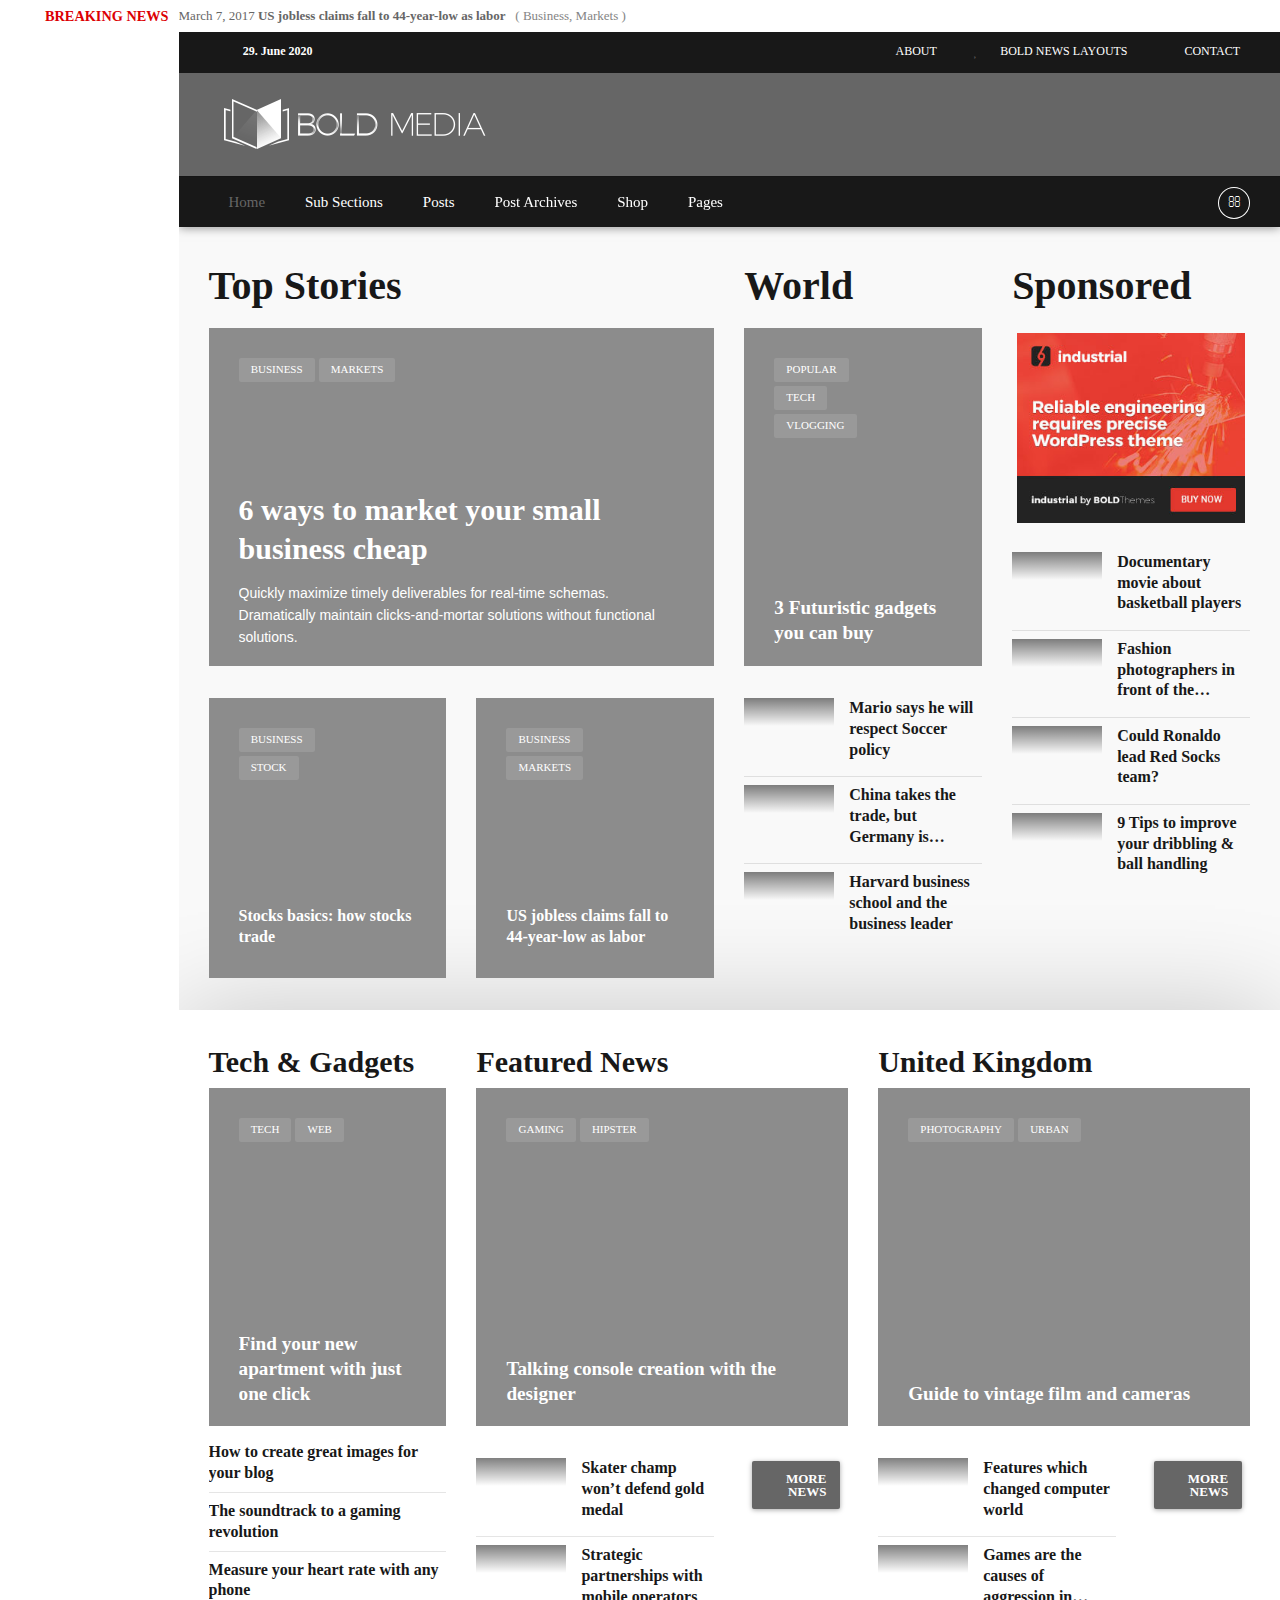
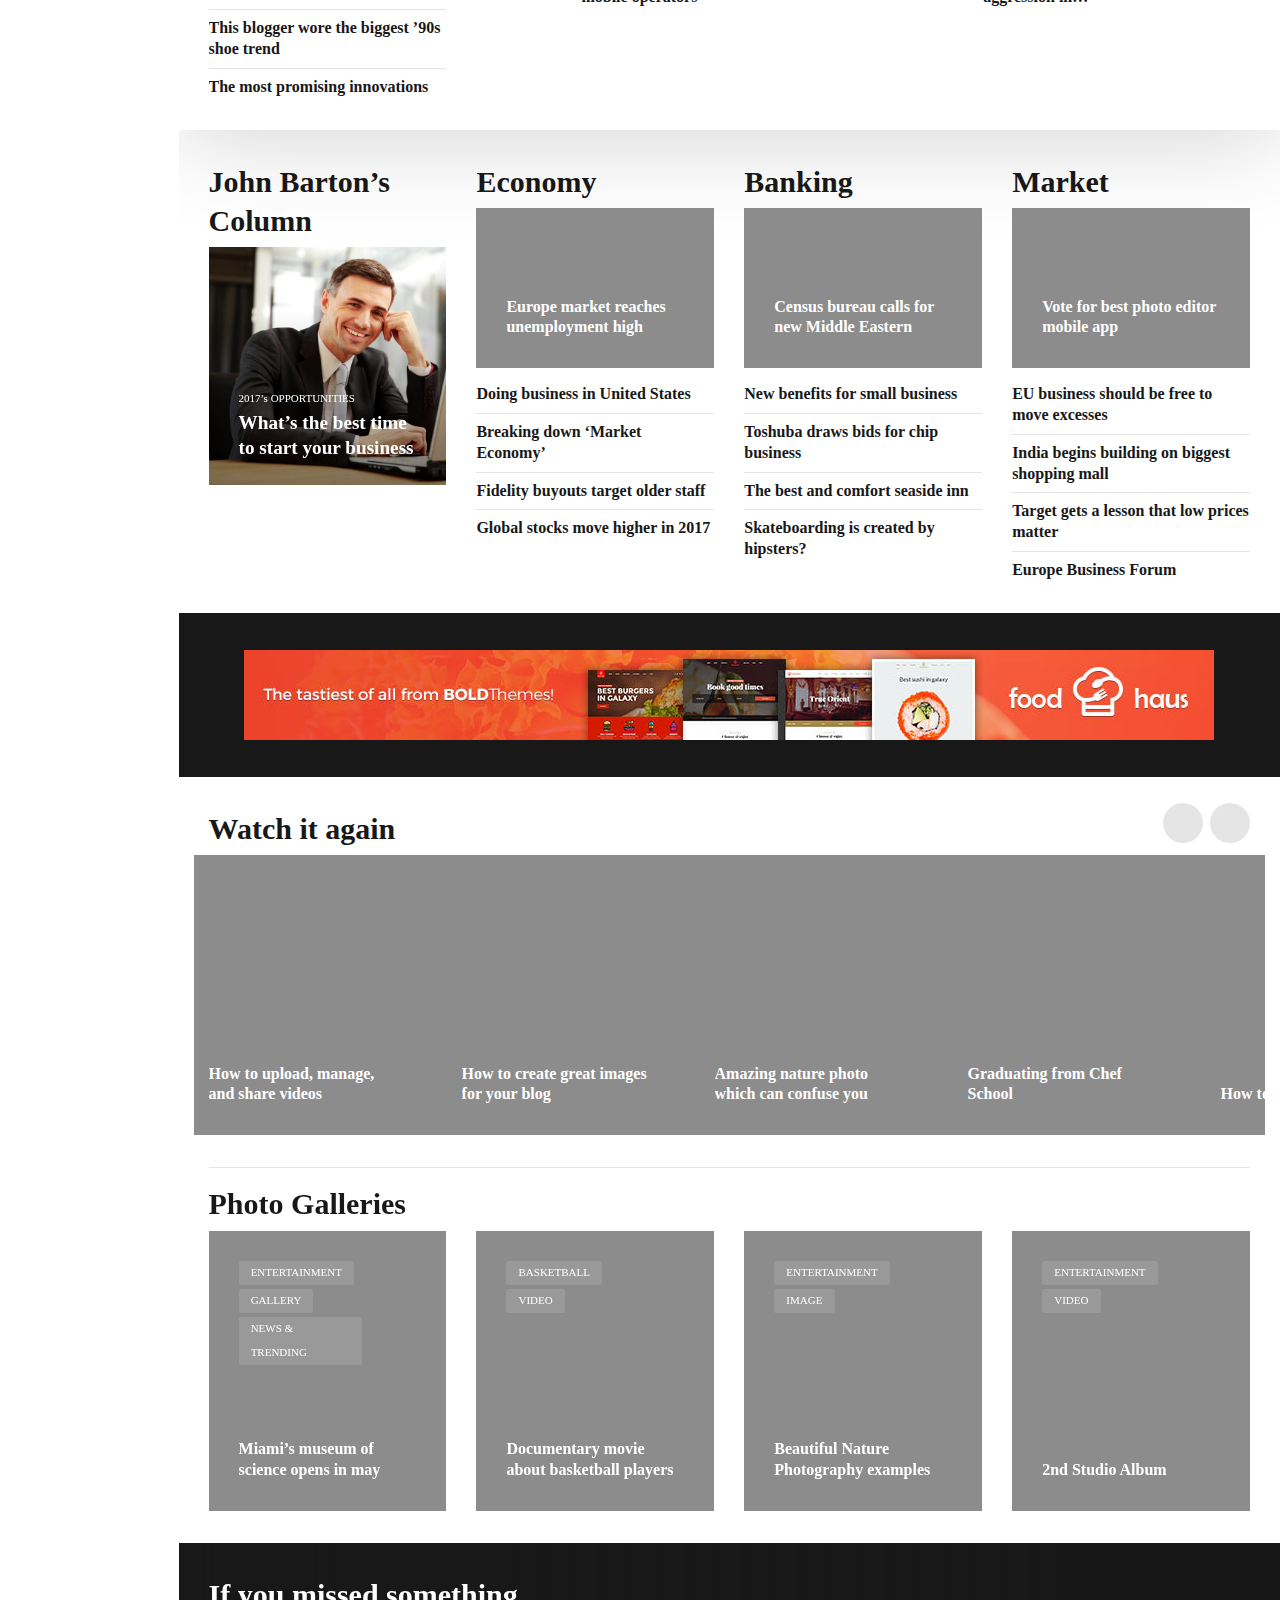
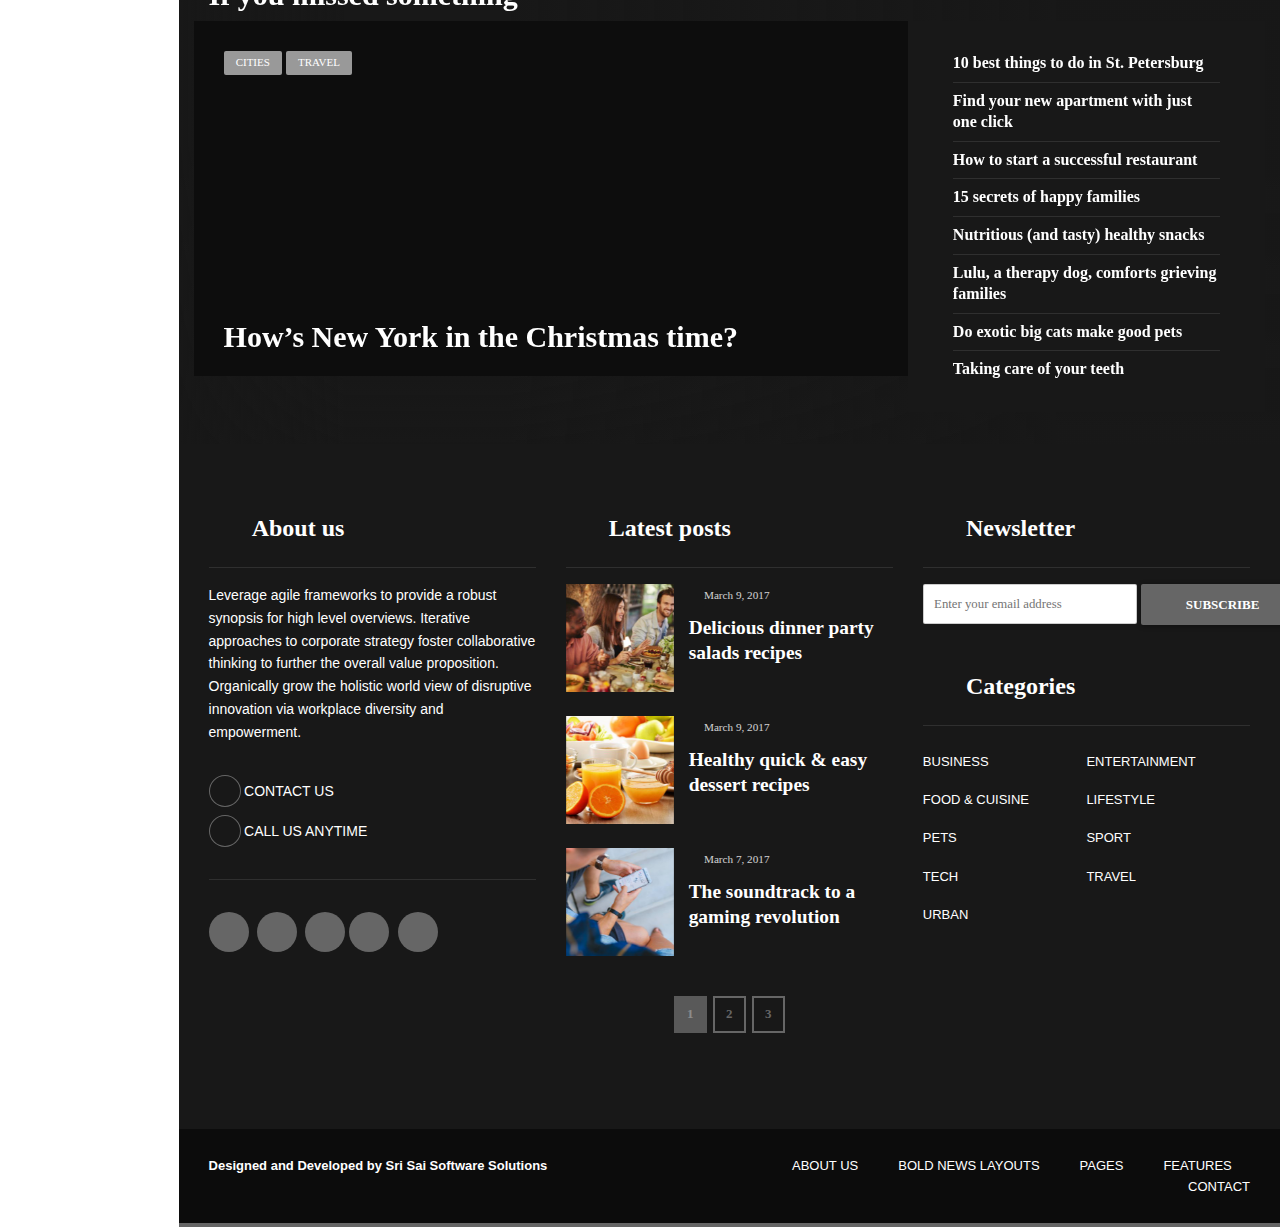
==== commit 800783d6: "Added AboutUs Page" ====
--- a/index.html
+++ b/index.html
@@ -50,9 +50,17 @@
                 if (!s || !s.fillText) return !1;
                 switch (s.textBaseline = "top", s.font = "600 32px Arial", e) {
                     case "flag":
-                        return !c([127987, 65039, 8205, 9895, 65039], [127987, 65039, 8203, 9895, 65039]) && (!c([55356, 56826, 55356, 56819], [55356, 56826, 8203, 55356, 56819]) && !c([55356, 57332, 56128, 56423, 56128, 56418, 56128, 56421, 56128, 56430, 56128, 56423, 56128, 56447], [55356, 57332, 8203, 56128, 56423, 8203, 56128, 56418, 8203, 56128, 56421, 8203, 56128, 56430, 8203, 56128, 56423, 8203, 56128, 56447]));
+                        return !c([127987, 65039, 8205, 9895, 65039], [127987, 65039, 8203, 9895, 65039]) && (!c([55356,
+                            56826, 55356, 56819
+                        ], [55356, 56826, 8203, 55356, 56819]) && !c([55356, 57332, 56128, 56423, 56128, 56418,
+                            56128, 56421, 56128, 56430, 56128, 56423, 56128, 56447
+                        ], [55356, 57332, 8203, 56128, 56423, 8203, 56128, 56418, 8203, 56128, 56421, 8203,
+                            56128, 56430, 8203, 56128, 56423, 8203, 56128, 56447
+                        ]));
                     case "emoji":
-                        return !c([55357, 56424, 55356, 57342, 8205, 55358, 56605, 8205, 55357, 56424, 55356, 57340], [55357, 56424, 55356, 57342, 8203, 55358, 56605, 8203, 55357, 56424, 55356, 57340])
+                        return !c([55357, 56424, 55356, 57342, 8205, 55358, 56605, 8205, 55357, 56424, 55356, 57340], [
+                            55357, 56424, 55356, 57342, 8203, 55358, 56605, 8203, 55357, 56424, 55356, 57340
+                        ])
                 }
                 return !1
             }
@@ -64,14 +72,19 @@
             for (i = Array("flag", "emoji"), t.supports = {
                     everything: !0,
                     everythingExceptFlag: !0
-                }, o = 0; o < i.length; o++) t.supports[i[o]] = l(i[o]), t.supports.everything = t.supports.everything && t.supports[i[o]], "flag" !== i[o] && (t.supports.everythingExceptFlag = t.supports.everythingExceptFlag && t.supports[i[o]]);
-            t.supports.everythingExceptFlag = t.supports.everythingExceptFlag && !t.supports.flag, t.DOMReady = !1, t.readyCallback = function() {
-                t.DOMReady = !0
-            }, t.supports.everything || (n = function() {
-                t.readyCallback()
-            }, a.addEventListener ? (a.addEventListener("DOMContentLoaded", n, !1), e.addEventListener("load", n, !1)) : (e.attachEvent("onload", n), a.attachEvent("onreadystatechange", function() {
-                "complete" === a.readyState && t.readyCallback()
-            })), (r = t.source || {}).concatemoji ? d(r.concatemoji) : r.wpemoji && r.twemoji && (d(r.twemoji), d(r.wpemoji)))
+                }, o = 0; o < i.length; o++) t.supports[i[o]] = l(i[o]), t.supports.everything = t.supports
+                .everything && t.supports[i[o]], "flag" !== i[o] && (t.supports.everythingExceptFlag = t.supports
+                    .everythingExceptFlag && t.supports[i[o]]);
+            t.supports.everythingExceptFlag = t.supports.everythingExceptFlag && !t.supports.flag, t.DOMReady = !1, t
+                .readyCallback = function() {
+                    t.DOMReady = !0
+                }, t.supports.everything || (n = function() {
+                    t.readyCallback()
+                }, a.addEventListener ? (a.addEventListener("DOMContentLoaded", n, !1), e.addEventListener("load",
+                    n, !1)) : (e.attachEvent("onload", n), a.attachEvent("onreadystatechange", function() {
+                    "complete" === a.readyState && t.readyCallback()
+                })), (r = t.source || {}).concatemoji ? d(r.concatemoji) : r.wpemoji && r.twemoji && (d(r.twemoji),
+                    d(r.wpemoji)))
         }(window, document, window._wpemojiSettings);
     </script>
     <script src="./js/wp-emoji-release.min.js" type="text/javascript" defer=""></script>
@@ -2168,12 +2181,12 @@
     </script>
     <!-- End Google Tag Manager -->
     <!-- End Google Tag Manager for WordPress by gtm4wp.com --><noscript>
-		<style>
-			.woocommerce-product-gallery {
-				opacity: 1 !important;
-			}
-		</style>
-	</noscript>
+        <style>
+            .woocommerce-product-gallery {
+                opacity: 1 !important;
+            }
+        </style>
+    </noscript>
     <link rel="icon" href="#" sizes="32x32">
     <link rel="icon" href="#" sizes="192x192">
     <link rel="apple-touch-icon-precomposed" href="#">
@@ -2188,31 +2201,31 @@
                 <button type="submit" data-icon=""></button>
             </form>
             <div class="btSearchInnerClose"><span class="btIco "><a href="#" target="_self" data-ico-fa=""
-						class="btIcoHolder"></a></span></div>
+                        class="btIcoHolder"></a></span></div>
         </div>
     </div>
     <!-- Google Tag Manager (noscript) -->
     <noscript><iframe src="https://www.googletagmanager.com/ns.html?id=GTM-PRBDTPG" height="0" width="0"
-			style="display:none;visibility:hidden"></iframe></noscript>
+            style="display:none;visibility:hidden"></iframe></noscript>
     <!-- End Google Tag Manager (noscript) --><br style="display:none;" data-autoplay="0">
 
     <div class="btTickerHolder gutter ">
         <div class="port">
             <div class="btTickerWrapper">
                 <span class="btTickerTitle">
-					BREAKING NEWS </span>
+                    BREAKING NEWS </span>
                 <ul class="btTicker" data-interval="3000">
                     <li class=""><a href="#">March 6, 2017<span class="btArticleTitle"> Tom Jones announces that he'll
-								step away from the Championships</span> <span class="btArticleCategories">( Hipster,
-								Skating )</span></a></li>
+                                step away from the Championships</span> <span class="btArticleCategories">( Hipster,
+                                Skating )</span></a></li>
                     <li class=""><a href="#">March 8, 2017<span class="btArticleTitle"> Dow Jones market slumps to a new
-								weekly low</span> <span class="btArticleCategories">( Business, Stock )</span></a></li>
+                                weekly low</span> <span class="btArticleCategories">( Business, Stock )</span></a></li>
                     <li class="btTickerSlide"><a href="#">March 7, 2017<span class="btArticleTitle"> US jobless claims
-								fall to 44-year-low as labor</span> <span class="btArticleCategories">( Business,
-								Markets )</span></a></li>
+                                fall to 44-year-low as labor</span> <span class="btArticleCategories">( Business,
+                                Markets )</span></a></li>
                     <li class=""><a href="#">March 7, 2017<span class="btArticleTitle"> China is becoming the new real
-								world economic superpower</span> <span class="btArticleCategories">( Asia, Business,
-								Markets )</span></a></li>
+                                world economic superpower</span> <span class="btArticleCategories">( Asia, Business,
+                                Markets )</span></a></li>
                 </ul>
             </div>
         </div>
@@ -2227,10 +2240,10 @@
 
                         <div class="topTools btTopToolsLeft btTextLeft">
                             <span id="time5ef9f34b10912" class="btIconWidget btDateWidget"><span
-									class="btIconWidgetIcon"><span class="btIco btIcoDefaultType btIcoAccentColor"><span
-											data-ico-fa="" class="btIcoHolder"></span></span>
+                                    class="btIconWidgetIcon"><span class="btIco btIcoDefaultType btIcoAccentColor"><span
+                                            data-ico-fa="" class="btIcoHolder"></span></span>
                             </span><span class="btIconWidgetContent">
-									<span class="btIconWidgetTitle">29. June 2020</span>
+                                    <span class="btIconWidgetTitle">29. June 2020</span>
                             </span>
                             </span>
                         </div>
@@ -2239,21 +2252,21 @@
 
                         <div class="topTools btTopToolsRight btTextRight">
                             <a href="#" target="_self" class="btIconWidget btAccentIconWidget btWidgetWithText"><span
-									class="btIconWidgetIcon"><span
-										class="btIco btIcoDefaultType btIcoDefaultColor"><span data-ico-fa=""
-											class="btIcoHolder"></span></span></span><span
-									class="btIconWidgetContent"><span class="btIconWidgetText">ABOUT</span></span></a>
-                            <a href="#" target="_self" class="btIconWidget btAccentIconWidget btWidgetWithText"><span
-									class="btIconWidgetIcon"><span
-										class="btIco btIcoDefaultType btIcoDefaultColor"><span data-ico-fa=""
-											class="btIcoHolder"></span></span>
-								</span><span class="btIconWidgetContent"><span class="btIconWidgetText">BOLD NEWS
-										LAYOUTS</span></span>
-							</a><a href="#" target="_self" class="btIconWidget btAccentIconWidget btWidgetWithText"><span
-									class="btIconWidgetIcon"><span
-										class="btIco btIcoDefaultType btIcoDefaultColor"><span data-ico-fa=""
-											class="btIcoHolder"></span></span></span><span
-									class="btIconWidgetContent"><span class="btIconWidgetText">CONTACT</span></span></a>
+                                    class="btIconWidgetIcon"><span
+                                        class="btIco btIcoDefaultType btIcoDefaultColor"><span data-ico-fa=""
+                                            class="btIcoHolder"></span></span></span><span
+                                    class="btIconWidgetContent"><span class="btIconWidgetText">ABOUT</span></span></a>
+                            <a href="./About us.html" target="_self" class="btIconWidget btAccentIconWidget btWidgetWithText"><span
+                                    class="btIconWidgetIcon"><span
+                                        class="btIco btIcoDefaultType btIcoDefaultColor"><span data-ico-fa=""
+                                            class="btIcoHolder"></span></span>
+                                </span><span class="btIconWidgetContent"><span class="btIconWidgetText">BOLD NEWS
+                                        LAYOUTS</span></span>
+                            </a><a href="#" target="_self" class="btIconWidget btAccentIconWidget btWidgetWithText"><span
+                                    class="btIconWidgetIcon"><span
+                                        class="btIco btIcoDefaultType btIcoDefaultColor"><span data-ico-fa=""
+                                            class="btIcoHolder"></span></span></span><span
+                                    class="btIconWidgetContent"><span class="btIconWidgetText">CONTACT</span></span></a>
                         </div>
                         <!-- /ttRight -->
 
@@ -2264,13 +2277,13 @@
 
                 <div class="btLogoArea menuHolder btClear">
                     <span class="btVerticalMenuTrigger">&nbsp;<span class="btIco btIcoDefaultType"><a href="#"
-								target="_self" data-ico-fa="" class="btIcoHolder"></a></span></span>
+                                target="_self" data-ico-fa="" class="btIcoHolder"></a></span></span>
                     <span class="btHorizontalMenuTrigger">&nbsp;<span class="btIco btIcoDefaultType"><a href="#"
-								target="_self" data-ico-fa="" class="btIcoHolder"></a></span></span>
+                                target="_self" data-ico-fa="" class="btIcoHolder"></a></span></span>
                     <div class="logo" style="visibility: visible;">
                         <span>
-							<a href="#"><img class="btMainLogo" data-hw="5.24" src="./img/bold-media-logo.png"
-									alt="Bold News"></a> </span>
+                            <a href="#"><img class="btMainLogo" data-hw="5.24" src="./img/bold-media-logo.png"
+                                    alt="Bold News"></a> </span>
                     </div>
                     <div class="topBarInLogoArea" style="visibility: visible;">
                         <div class="topBarInLogoAreaCell">
@@ -2286,33 +2299,33 @@
                     <div class="menuPort" style="visibility: visible;">
                         <div class="logoBelowInline">
                             <span>
-								<a href="#"><img class="btMainLogo" data-hw="5.24"
-										src="./img/bold-media-logo.png" alt="Bold News"></a>
-							</span>
+                                <a href="#"><img class="btMainLogo" data-hw="5.24" src="./img/bold-media-logo.png"
+                                        alt="Bold News"></a>
+                            </span>
                         </div>
                         <!-- /logo -->
                         <div class="topBarInMenu">
                             <div class="topBarInMenuCell">
                                 <a href="https://www.facebook.com/boldthemes/" target="_self" class="btIconWidget btAccentIconWidget"><span class="btIconWidgetIcon"><span
-											class="btIco btIcoDefaultType btIcoDefaultColor"><span data-ico-fa=""
-												class="btIcoHolder"></span></span></span></a>
+                                            class="btIco btIcoDefaultType btIcoDefaultColor"><span data-ico-fa=""
+                                                class="btIcoHolder"></span></span></span></a>
                                 <a href="https://twitter.com/bold_themes" target="_self" class="btIconWidget btAccentIconWidget"><span class="btIconWidgetIcon"><span
-											class="btIco btIcoDefaultType btIcoDefaultColor"><span data-ico-fa=""
-												class="btIcoHolder"></span></span>
-									</span>
-								</a><a href="https://plus.google.com/106260443376081681677" target="_self" class="btIconWidget btAccentIconWidget"><span class="btIconWidgetIcon"><span
-											class="btIco btIcoDefaultType btIcoDefaultColor"><span data-ico-fa=""
-												class="btIcoHolder"></span></span></span></a>
+                                            class="btIco btIcoDefaultType btIcoDefaultColor"><span data-ico-fa=""
+                                                class="btIcoHolder"></span></span>
+                                    </span>
+                                </a><a href="https://plus.google.com/106260443376081681677" target="_self" class="btIconWidget btAccentIconWidget"><span class="btIconWidgetIcon"><span
+                                            class="btIco btIcoDefaultType btIcoDefaultColor"><span data-ico-fa=""
+                                                class="btIcoHolder"></span></span></span></a>
                                 <a href="https://www.behance.net/info1afc201a" target="_self" class="btIconWidget btAccentIconWidget"><span class="btIconWidgetIcon"><span
-											class="btIco btIcoDefaultType btIcoDefaultColor"><span data-ico-fa=""
-												class="btIcoHolder"></span></span>
-									</span>
-								</a><a href="https://www.pinterest.com/boldthemes/" target="_self" class="btIconWidget btAccentIconWidget"><span class="btIconWidgetIcon"><span
-											class="btIco btIcoDefaultType btIcoDefaultColor"><span data-ico-fa=""
-												class="btIcoHolder"></span></span></span></a>
+                                            class="btIco btIcoDefaultType btIcoDefaultColor"><span data-ico-fa=""
+                                                class="btIcoHolder"></span></span>
+                                    </span>
+                                </a><a href="https://www.pinterest.com/boldthemes/" target="_self" class="btIconWidget btAccentIconWidget"><span class="btIconWidgetIcon"><span
+                                            class="btIco btIcoDefaultType btIcoDefaultColor"><span data-ico-fa=""
+                                                class="btIcoHolder"></span></span></span></a>
                                 <div class="btTopBox widget_search">
                                     <div class="btSearch"><span class="btIco btIcoDefaultType btIcoDefaultColor"><a
-												href="#" target="_self" data-ico-fa="" class="btIcoHolder"></a></span>
+                                                href="#" target="_self" data-ico-fa="" class="btIcoHolder"></a></span>
                                     </div>
                                 </div>
                             </div>
@@ -2358,7 +2371,7 @@
                                                                                 <header class="header btClear small  regular">
                                                                                     <div class="dash">
                                                                                         <h4><span class="headline">Standard
-																								layout</span></h4>
+                                                                                                layout</span></h4>
                                                                                     </div>
                                                                                 </header>
                                                                                 <div class="btClear btSeparator topExtraSmallSpaced bottomExtraSmallSpaced border">
@@ -2372,8 +2385,8 @@
                                                                                     <hr>
                                                                                 </div>
                                                                                 <a href="#" class="btBtn btBtn btnFilledStyle btnAccentColor btnSmall btnNormalWidth btnRightPosition btnNoIcon"><span
-																						class="btnInnerText">VIEW
-																						NOW</span></a>
+                                                                                        class="btnInnerText">VIEW
+                                                                                        NOW</span></a>
                                                                                 <div class="btClear btSeparator topSmallSpaced noBorder">
                                                                                     <hr>
                                                                                 </div>
@@ -2404,7 +2417,7 @@
                                                                                 <header class="header btClear small  regular">
                                                                                     <div class="dash">
                                                                                         <h4><span class="headline">Sport
-																								Portal</span></h4>
+                                                                                                Portal</span></h4>
                                                                                     </div>
                                                                                 </header>
                                                                                 <div class="btClear btSeparator topExtraSmallSpaced bottomExtraSmallSpaced border">
@@ -2418,8 +2431,8 @@
                                                                                     <hr>
                                                                                 </div>
                                                                                 <a href="#" class="btBtn btBtn btnFilledStyle btnAlternateColor btnSmall btnNormalWidth btnRightPosition btnNoIcon"><span
-																						class="btnInnerText">VIEW
-																						NOW</span></a>
+                                                                                        class="btnInnerText">VIEW
+                                                                                        NOW</span></a>
                                                                                 <div class="btClear btSeparator topSmallSpaced noBorder">
                                                                                     <hr>
                                                                                 </div>
@@ -2450,7 +2463,7 @@
                                                                                 <header class="header btClear small  regular">
                                                                                     <div class="dash">
                                                                                         <h4><span class="headline">News
-																								Portal</span></h4>
+                                                                                                Portal</span></h4>
                                                                                     </div>
                                                                                 </header>
                                                                                 <div class="btClear btSeparator topExtraSmallSpaced bottomExtraSmallSpaced border">
@@ -2464,8 +2477,8 @@
                                                                                     <hr>
                                                                                 </div>
                                                                                 <a href="#" class="btBtn btBtn btnFilledStyle btnAlternateColor btnSmall btnNormalWidth btnRightPosition btnNoIcon"><span
-																						class="btnInnerText">VIEW
-																						NOW</span></a>
+                                                                                        class="btnInnerText">VIEW
+                                                                                        NOW</span></a>
                                                                                 <div class="btClear btSeparator topSmallSpaced noBorder">
                                                                                     <hr>
                                                                                 </div>
@@ -2496,7 +2509,7 @@
                                                                                 <header class="header btClear small  regular">
                                                                                     <div class="dash">
                                                                                         <h4><span class="headline">Magazine
-																								Portal</span></h4>
+                                                                                                Portal</span></h4>
                                                                                     </div>
                                                                                 </header>
                                                                                 <div class="btClear btSeparator topExtraSmallSpaced bottomExtraSmallSpaced border">
@@ -2510,8 +2523,8 @@
                                                                                     <hr>
                                                                                 </div>
                                                                                 <a href="#" class="btBtn btBtn btnFilledStyle btnAlternateColor btnSmall btnNormalWidth btnRightPosition btnNoIcon"><span
-																						class="btnInnerText">VIEW
-																						NOW</span></a>
+                                                                                        class="btnInnerText">VIEW
+                                                                                        NOW</span></a>
                                                                                 <div class="btClear btSeparator topSmallSpaced noBorder">
                                                                                     <hr>
                                                                                 </div>
@@ -2537,7 +2550,7 @@
                                                                                 <header class="header btClear small  regular">
                                                                                     <div class="dash">
                                                                                         <h4><span class="headline">Other
-																								home page layouts</span>
+                                                                                                home page layouts</span>
                                                                                         </h4>
                                                                                     </div>
                                                                                 </header>
@@ -2545,32 +2558,32 @@
                                                                         </div>
                                                                         <div class="rowItem col-md-6 col-sm-12 btTextLeft" data-width="6">
                                                                             <div class="rowItemContent"><span class="btIco btIcoFilledType btIcoSmallSize btIcoAccentColor btIconCircleShape"><span
-																						data-ico-fa=""
-																						class="btIcoHolder"></span></span><span class="btIco btIcoFilledType btIcoSmallSize btIcoAccentColor btIconCircleShape" style="margin-right: 15px;"><a
-																						href="#" target="no_target"
-																						data-ico-="&amp;#x;"
-																						class="btIcoHolder"><span>VERSION
-																							2</span></a>
+                                                                                        data-ico-fa=""
+                                                                                        class="btIcoHolder"></span></span><span class="btIco btIcoFilledType btIcoSmallSize btIcoAccentColor btIconCircleShape" style="margin-right: 15px;"><a
+                                                                                        href="#" target="no_target"
+                                                                                        data-ico-="&amp;#x;"
+                                                                                        class="btIcoHolder"><span>VERSION
+                                                                                            2</span></a>
                                                                                 </span><span class="btIco btIcoFilledType btIcoSmallSize btIcoAccentColor btIconCircleShape" style="margin-right: 15px;"><a
-																						href="#" target="no_target"
-																						data-ico-="&amp;#x;"
-																						class="btIcoHolder"><span>VERSION
-																							3</span></a>
+                                                                                        href="#" target="no_target"
+                                                                                        data-ico-="&amp;#x;"
+                                                                                        class="btIcoHolder"><span>VERSION
+                                                                                            3</span></a>
                                                                                 </span><span class="btIco btIcoFilledType btIcoSmallSize btIcoAccentColor btIconCircleShape" style="margin-right: 15px;"><a
-																						href="#" target="no_target"
-																						data-ico-="&amp;#x;"
-																						class="btIcoHolder"><span>VERSION
-																							4</span></a>
+                                                                                        href="#" target="no_target"
+                                                                                        data-ico-="&amp;#x;"
+                                                                                        class="btIcoHolder"><span>VERSION
+                                                                                            4</span></a>
                                                                                 </span>
                                                                             </div>
                                                                         </div>
                                                                         <div class="rowItem col-md-3 col-sm-6 col-ms-12 btTextLeft" data-width="3">
                                                                             <div class="rowItemContent"><a href="#" class="btBtn btBtn btnFilledStyle btnAccentColor btnSmall btnNormalWidth btnLeftPosition btnIco"><span
-																						class="btnInnerText">ALL BOLD
-																						NEWS LAYOUTS</span><span
-																						class="btIco "><span
-																							data-ico-fa=""
-																							class="btIcoHolder"></span></span></a>
+                                                                                        class="btnInnerText">ALL BOLD
+                                                                                        NEWS LAYOUTS</span><span
+                                                                                        class="btIco "><span
+                                                                                            data-ico-fa=""
+                                                                                            class="btIcoHolder"></span></span></a>
                                                                             </div>
                                                                         </div>
                                                                     </div>
@@ -2602,31 +2615,31 @@
                                                                                         <ul id="menu-categories-top-menu" class="menu">
                                                                                             <li id="menu-item-3913" class="menu-item menu-item-type-post_type menu-item-object-page menu-item-3913">
                                                                                                 <a href="#">Sub Section
-																									Layout 1</a></li>
+                                                                                                    Layout 1</a></li>
                                                                                             <li id="menu-item-3914" class="menu-item menu-item-type-post_type menu-item-object-page menu-item-3914">
                                                                                                 <a href="#">Sub Section
-																									Layout 2</a></li>
+                                                                                                    Layout 2</a></li>
                                                                                             <li id="menu-item-3915" class="menu-item menu-item-type-post_type menu-item-object-page menu-item-3915">
                                                                                                 <a href="#">Sub Section
-																									Layout 3</a></li>
+                                                                                                    Layout 3</a></li>
                                                                                             <li id="menu-item-3916" class="menu-item menu-item-type-post_type menu-item-object-page menu-item-3916">
                                                                                                 <a href="#">Sub Section
-																									Layout 4</a></li>
+                                                                                                    Layout 4</a></li>
                                                                                             <li id="menu-item-3917" class="menu-item menu-item-type-post_type menu-item-object-page menu-item-3917">
                                                                                                 <a href="#">Sub Section
-																									Layout 5</a></li>
+                                                                                                    Layout 5</a></li>
                                                                                             <li id="menu-item-3920" class="menu-item menu-item-type-post_type menu-item-object-page menu-item-3920">
                                                                                                 <a href="#">Sub Section
-																									Layout 6</a></li>
+                                                                                                    Layout 6</a></li>
                                                                                             <li id="menu-item-3918" class="menu-item menu-item-type-post_type menu-item-object-page menu-item-3918">
                                                                                                 <a href="#">Sub Section
-																									Layout 7</a></li>
+                                                                                                    Layout 7</a></li>
                                                                                             <li id="menu-item-3919" class="menu-item menu-item-type-post_type menu-item-object-page menu-item-3919">
                                                                                                 <a href="#">Sub Section
-																									Layout 8</a></li>
+                                                                                                    Layout 8</a></li>
                                                                                             <li id="menu-item-3921" class="menu-item menu-item-type-post_type menu-item-object-page menu-item-3921">
                                                                                                 <a href="#">Sub Section
-																									Layout 9</a></li>
+                                                                                                    Layout 9</a></li>
                                                                                         </ul>
                                                                                     </div>
                                                                                 </div>
@@ -2645,28 +2658,28 @@
                                                                                         <div class="btSinglePostTopMetaData">
                                                                                             <div class="btSinglePostFormat">
                                                                                             </div><span class="btArticleCategories"><a
-																									href="#"
-																									class="btArticleCategory cat-item-9">Food
-																									&amp; Cuisine</a><a
-																									href="#"
-																									class="btArticleCategory cat-item-16">News
-																									&amp; Trending</a><a
-																									href="#"
-																									class="btArticleCategory cat-item-20">Salads</a></span>
+                                                                                                    href="#"
+                                                                                                    class="btArticleCategory cat-item-9">Food
+                                                                                                    &amp; Cuisine</a><a
+                                                                                                    href="#"
+                                                                                                    class="btArticleCategory cat-item-16">News
+                                                                                                    &amp; Trending</a><a
+                                                                                                    href="#"
+                                                                                                    class="btArticleCategory cat-item-20">Salads</a></span>
                                                                                         </div>
                                                                                     </div>
                                                                                     <div class="btSinglePostContent">
                                                                                         <div class="btSinglePostTopData">
                                                                                             <span class="btArticleDate">March
-																								9, 2017</span>
+                                                                                                9, 2017</span>
                                                                                             <a href="#" class="btArticleAuthor"><img alt="" src="./img/41fffffe42402d2c978b2b9203558017.jpeg" srcset="http://1.gravatar.com/avatar/41fffffe42402d2c978b2b9203558017?s=288&amp;d=mm&amp;r=g 2x"
                                                                                                     class="avatar avatar-144 photo" height="144" width="144">Shane Murphy
                                                                                             </a>
                                                                                         </div>
                                                                                         <h4><a href="#">
-																								Delicious dinner party
-																								salads recipes
-																							</a></h4>
+                                                                                                Delicious dinner party
+                                                                                                salads recipes
+                                                                                            </a></h4>
                                                                                         <div class="btSinglePostExcerpt">
                                                                                             Dramatically visualize customer directed convergence without revolutionary ROI. Efficiently unleash cross-media information without value.
                                                                                         </div>
@@ -2687,29 +2700,29 @@
                                                                                         <div class="btSinglePostTopMetaData">
                                                                                             <div class="btSinglePostFormat">
                                                                                             </div><span class="btArticleCategories"><a
-																									href=""
-																									class="btArticleCategory cat-item-40">Desserts</a><a
-																									href=""
-																									class="btArticleCategory cat-item-9">Food
-																									&amp; Cuisine</a><a
-																									href=""
-																									class="btArticleCategory cat-item-16">News
-																									&amp;
-																									Trending</a></span>
+                                                                                                    href=""
+                                                                                                    class="btArticleCategory cat-item-40">Desserts</a><a
+                                                                                                    href=""
+                                                                                                    class="btArticleCategory cat-item-9">Food
+                                                                                                    &amp; Cuisine</a><a
+                                                                                                    href=""
+                                                                                                    class="btArticleCategory cat-item-16">News
+                                                                                                    &amp;
+                                                                                                    Trending</a></span>
                                                                                         </div>
                                                                                     </div>
                                                                                     <div class="btSinglePostContent">
                                                                                         <div class="btSinglePostTopData">
                                                                                             <span class="btArticleDate">March
-																								9, 2017</span>
+                                                                                                9, 2017</span>
                                                                                             <a href="" class="btArticleAuthor"><img alt="" src="./img/46df469fe889ce5b252c36e57f982f57.jpeg" srcset="http://1.gravatar.com/avatar/46df469fe889ce5b252c36e57f982f57?s=288&amp;d=mm&amp;r=g 2x"
                                                                                                     class="avatar avatar-144 photo" height="144" width="144">Joanna Taylor
                                                                                             </a>
                                                                                         </div>
                                                                                         <h4><a href="">
-																								Healthy quick &amp; easy
-																								dessert recipes
-																							</a></h4>
+                                                                                                Healthy quick &amp; easy
+                                                                                                dessert recipes
+                                                                                            </a></h4>
                                                                                         <div class="btSinglePostExcerpt">
                                                                                             Credibly pontificate highly efficient manufactured products and enabled data. Dynamically target intellectual capital for customized technologies.
                                                                                         </div>
@@ -2725,7 +2738,7 @@
                                                                                 <header class="header btClear small btDash bottomDash  regular">
                                                                                     <div class="dash">
                                                                                         <h4><span class="headline">In
-																								other news</span></h4>
+                                                                                                other news</span></h4>
                                                                                     </div>
                                                                                 </header>
                                                                                 <div class="btClear btSeparator topExtraSmallSpaced noBorder">
@@ -2741,11 +2754,11 @@
                                                                                     <div class="btSinglePostContent">
                                                                                         <div class="btSinglePostTopData">
                                                                                             <span class="btArticleDate">March
-																								7, 2017</span></div>
+                                                                                                7, 2017</span></div>
                                                                                         <h4><a href="#">
-																								3 Futuristic gadgets you
-																								can buy
-																							</a></h4>
+                                                                                                3 Futuristic gadgets you
+                                                                                                can buy
+                                                                                            </a></h4>
                                                                                     </div>
                                                                                 </div>
                                                                                 <div class="btClear btSeparator topSmallSpaced bottomSmallSpaced border">
@@ -2761,11 +2774,11 @@
                                                                                     <div class="btSinglePostContent">
                                                                                         <div class="btSinglePostTopData">
                                                                                             <span class="btArticleDate">March
-																								7, 2017</span></div>
+                                                                                                7, 2017</span></div>
                                                                                         <h4><a href="#">
-																								The soundtrack to a
-																								gaming revolution
-																							</a></h4>
+                                                                                                The soundtrack to a
+                                                                                                gaming revolution
+                                                                                            </a></h4>
                                                                                     </div>
                                                                                 </div>
                                                                                 <div class="btClear btSeparator topSmallSpaced bottomSmallSpaced border">
@@ -2783,17 +2796,17 @@
                                                                                         <div class="btSinglePostTopMetaData">
                                                                                             <div class="btSinglePostFormat">
                                                                                                 <span class="btVideoPopupText">Play
-																									video</span></div>
+                                                                                                    video</span></div>
                                                                                         </div>
                                                                                     </div>
                                                                                     <div class="btSinglePostContent">
                                                                                         <div class="btSinglePostTopData">
                                                                                             <span class="btArticleDate">March
-																								7, 2017</span></div>
+                                                                                                7, 2017</span></div>
                                                                                         <h4><a href="">
-																								New police vehicles in
-																								the United States
-																							</a></h4>
+                                                                                                New police vehicles in
+                                                                                                the United States
+                                                                                            </a></h4>
                                                                                     </div>
                                                                                 </div>
                                                                                 <div class="btClear btSeparator topSmallSpaced bottomSmallSpaced border">
@@ -2809,11 +2822,11 @@
                                                                                     <div class="btSinglePostContent">
                                                                                         <div class="btSinglePostTopData">
                                                                                             <span class="btArticleDate">March
-																								7, 2017</span></div>
+                                                                                                7, 2017</span></div>
                                                                                         <h4><a href="">
-																								Miami’s museum of
-																								science opens in may
-																							</a></h4>
+                                                                                                Miami’s museum of
+                                                                                                science opens in may
+                                                                                            </a></h4>
                                                                                     </div>
                                                                                 </div>
                                                                             </div>
@@ -3005,7 +3018,7 @@
                                     <div class="subToggler"></div><a href="#">Pages</a>
                                     <ul class="sub-menu">
                                         <li id="menu-item-3903" class="menu-item menu-item-type-post_type menu-item-object-page menu-item-3903">
-                                            <a href="#">About us</a></li>
+                                            <a href="./About us.html">About us</a></li>
                                         <li id="menu-item-3905" class="menu-item menu-item-type-post_type menu-item-object-page menu-item-3905">
                                             <a href="#">People</a></li>
                                         <li id="menu-item-3909" class="menu-item menu-item-type-post_type menu-item-object-page menu-item-3909">
@@ -3092,9 +3105,9 @@
                                                                 <div class="btSinglePostTopMetaData">
                                                                     <div class="btSinglePostFormat"></div>
                                                                     <span class="btArticleCategories"><a href="#"
-																			class="btArticleCategory cat-item-6">Business</a><a
-																			href="#"
-																			class="btArticleCategory cat-item-14">Markets</a></span>
+                                                                            class="btArticleCategory cat-item-6">Business</a><a
+                                                                            href="#"
+                                                                            class="btArticleCategory cat-item-14">Markets</a></span>
                                                                 </div>
                                                             </div>
                                                             <div class="btSinglePostContent">
@@ -3105,8 +3118,8 @@
                                                                 </div>
                                                                 <h4>
                                                                     <a href="#">
-																		6 ways to market your small business cheap
-																	</a>
+                                                                        6 ways to market your small business cheap
+                                                                    </a>
                                                                 </h4>
                                                                 <div class="btSinglePostExcerpt">
                                                                     Quickly maximize timely deliverables for real-time schemas. Dramatically maintain clicks-and-mortar solutions without functional solutions.
@@ -3133,10 +3146,10 @@
                                                                                     <div class="btSinglePostFormat">
                                                                                     </div>
                                                                                     <span class="btArticleCategories"><a
-																							href="#"
-																							class="btArticleCategory cat-item-6">Business</a><a
-																							href="#"
-																							class="btArticleCategory cat-item-23">Stock</a></span>
+                                                                                            href="#"
+                                                                                            class="btArticleCategory cat-item-6">Business</a><a
+                                                                                            href="#"
+                                                                                            class="btArticleCategory cat-item-23">Stock</a></span>
                                                                                 </div>
                                                                             </div>
                                                                             <div class="btSinglePostContent">
@@ -3147,8 +3160,8 @@
                                                                                 </div>
                                                                                 <h4>
                                                                                     <a href="#">
-																						Stocks basics: how stocks trade
-																					</a>
+                                                                                        Stocks basics: how stocks trade
+                                                                                    </a>
                                                                                 </h4>
 
 
@@ -3173,10 +3186,10 @@
                                                                                     <div class="btSinglePostFormat">
                                                                                     </div>
                                                                                     <span class="btArticleCategories"><a
-																							href="#"
-																							class="btArticleCategory cat-item-6">Business</a><a
-																							href="#"
-																							class="btArticleCategory cat-item-14">Markets</a></span>
+                                                                                            href="#"
+                                                                                            class="btArticleCategory cat-item-6">Business</a><a
+                                                                                            href="#"
+                                                                                            class="btArticleCategory cat-item-14">Markets</a></span>
                                                                                 </div>
                                                                             </div>
                                                                             <div class="btSinglePostContent">
@@ -3187,9 +3200,9 @@
                                                                                 </div>
                                                                                 <h4>
                                                                                     <a href="#">
-																						US jobless claims fall to
-																						44-year-low as labor
-																					</a>
+                                                                                        US jobless claims fall to
+                                                                                        44-year-low as labor
+                                                                                    </a>
                                                                                 </h4>
 
 
@@ -3222,11 +3235,11 @@
                                                                 <div class="btSinglePostTopMetaData">
                                                                     <div class="btSinglePostFormat"></div>
                                                                     <span class="btArticleCategories"><a href="#"
-																			class="btArticleCategory cat-item-19">Popular</a><a
-																			href="#"
-																			class="btArticleCategory cat-item-24">Tech</a><a
-																			href="#"
-																			class="btArticleCategory cat-item-30">Vlogging</a></span>
+                                                                            class="btArticleCategory cat-item-19">Popular</a><a
+                                                                            href="#"
+                                                                            class="btArticleCategory cat-item-24">Tech</a><a
+                                                                            href="#"
+                                                                            class="btArticleCategory cat-item-30">Vlogging</a></span>
                                                                 </div>
                                                             </div>
                                                             <div class="btSinglePostContent">
@@ -3237,8 +3250,8 @@
                                                                 </div>
                                                                 <h4>
                                                                     <a href="#">
-																		3 Futuristic gadgets you can buy
-																	</a>
+                                                                        3 Futuristic gadgets you can buy
+                                                                    </a>
                                                                 </h4>
 
 
@@ -3272,8 +3285,8 @@
                                                                 </div>
                                                                 <h4>
                                                                     <a href="#">
-																		Mario says he will respect Soccer policy
-																	</a>
+                                                                        Mario says he will respect Soccer policy
+                                                                    </a>
                                                                 </h4>
 
 
@@ -3307,8 +3320,8 @@
                                                                 </div>
                                                                 <h4>
                                                                     <a href="#">
-																		China takes the trade, but Germany is growing
-																	</a>
+                                                                        China takes the trade, but Germany is growing
+                                                                    </a>
                                                                 </h4>
 
 
@@ -3342,8 +3355,8 @@
                                                                 </div>
                                                                 <h4>
                                                                     <a href="#">
-																		Harvard business school and the business leader
-																	</a>
+                                                                        Harvard business school and the business leader
+                                                                    </a>
                                                                 </h4>
 
 
@@ -3398,8 +3411,8 @@
                                                                 </div>
                                                                 <h4>
                                                                     <a href="#">
-																		Documentary movie about basketball players
-																	</a>
+                                                                        Documentary movie about basketball players
+                                                                    </a>
                                                                 </h4>
 
 
@@ -3433,8 +3446,8 @@
                                                                 </div>
                                                                 <h4>
                                                                     <a href="#">
-																		Fashion photographers in front of the cameras
-																	</a>
+                                                                        Fashion photographers in front of the cameras
+                                                                    </a>
                                                                 </h4>
 
 
@@ -3468,8 +3481,8 @@
                                                                 </div>
                                                                 <h4>
                                                                     <a href="#">
-																		Could Ronaldo lead Red Socks team?
-																	</a>
+                                                                        Could Ronaldo lead Red Socks team?
+                                                                    </a>
                                                                 </h4>
 
 
@@ -3503,9 +3516,9 @@
                                                                 </div>
                                                                 <h4>
                                                                     <a href="#">
-																		9 Tips to improve your dribbling &amp; ball
-																		handling
-																	</a>
+                                                                        9 Tips to improve your dribbling &amp; ball
+                                                                        handling
+                                                                    </a>
                                                                 </h4>
 
 
@@ -3547,10 +3560,10 @@
                                                                 <div class="btSinglePostTopMetaData">
                                                                     <div class="btSinglePostFormat"></div>
                                                                     <span class="btArticleCategories"><a
-																			href="http://bold-news.bold-themes.com/main-demo/category/tech/"
-																			class="btArticleCategory cat-item-24">Tech</a><a
-																			href="http://bold-news.bold-themes.com/main-demo/category/tech/web/"
-																			class="btArticleCategory cat-item-31">Web</a></span>
+                                                                            href="http://bold-news.bold-themes.com/main-demo/category/tech/"
+                                                                            class="btArticleCategory cat-item-24">Tech</a><a
+                                                                            href="http://bold-news.bold-themes.com/main-demo/category/tech/web/"
+                                                                            class="btArticleCategory cat-item-31">Web</a></span>
                                                                 </div>
                                                             </div>
                                                             <div class="btSinglePostContent">
@@ -3561,8 +3574,8 @@
                                                                 </div>
                                                                 <h4>
                                                                     <a href="http://bold-news.bold-themes.com/main-demo/2017/03/12/find-your-new-apartment-with-just-one-click/">
-																		Find your new apartment with just one click
-																	</a>
+                                                                        Find your new apartment with just one click
+                                                                    </a>
                                                                 </h4>
 
 
@@ -3590,8 +3603,8 @@
                                                                 </div>
                                                                 <h4>
                                                                     <a href="#">
-																		How to create great images for your blog
-																	</a>
+                                                                        How to create great images for your blog
+                                                                    </a>
                                                                 </h4>
 
 
@@ -3619,8 +3632,8 @@
                                                                 </div>
                                                                 <h4>
                                                                     <a href="#">
-																		The soundtrack to a gaming revolution
-																	</a>
+                                                                        The soundtrack to a gaming revolution
+                                                                    </a>
                                                                 </h4>
 
 
@@ -3648,8 +3661,8 @@
                                                                 </div>
                                                                 <h4>
                                                                     <a href="#">
-																		Measure your heart rate with any phone
-																	</a>
+                                                                        Measure your heart rate with any phone
+                                                                    </a>
                                                                 </h4>
 
 
@@ -3677,8 +3690,8 @@
                                                                 </div>
                                                                 <h4>
                                                                     <a href="#">
-																		This blogger wore the biggest ’90s shoe trend
-																	</a>
+                                                                        This blogger wore the biggest ’90s shoe trend
+                                                                    </a>
                                                                 </h4>
 
 
@@ -3706,8 +3719,8 @@
                                                                 </div>
                                                                 <h4>
                                                                     <a href="#">
-																		The most promising innovations
-																	</a>
+                                                                        The most promising innovations
+                                                                    </a>
                                                                 </h4>
 
 
@@ -3728,7 +3741,7 @@
                                                                         <header class="header btClear medium  regular">
                                                                             <div class="dash">
                                                                                 <h3><span class="headline">Featured
-																						News</span></h3>
+                                                                                        News</span></h3>
                                                                             </div>
                                                                         </header>
                                                                         <div class="btSinglePostTemplate  defaultTemplate image backgroundImagePosition image_size__medium_large__">
@@ -3742,10 +3755,10 @@
                                                                                     <div class="btSinglePostFormat">
                                                                                     </div>
                                                                                     <span class="btArticleCategories"><a
-																							href="#"
-																							class="btArticleCategory cat-item-44">Gaming</a><a
-																							href="#"
-																							class="btArticleCategory cat-item-45">Hipster</a></span>
+                                                                                            href="#"
+                                                                                            class="btArticleCategory cat-item-44">Gaming</a><a
+                                                                                            href="#"
+                                                                                            class="btArticleCategory cat-item-45">Hipster</a></span>
                                                                                 </div>
                                                                             </div>
                                                                             <div class="btSinglePostContent">
@@ -3756,9 +3769,9 @@
                                                                                 </div>
                                                                                 <h4>
                                                                                     <a href="#">
-																						Talking console creation with
-																						the designer
-																					</a>
+                                                                                        Talking console creation with
+                                                                                        the designer
+                                                                                    </a>
                                                                                 </h4>
 
 
@@ -3775,7 +3788,7 @@
                                                                         <header class="header btClear medium  regular">
                                                                             <div class="dash">
                                                                                 <h3><span class="headline">United
-																						Kingdom</span></h3>
+                                                                                        Kingdom</span></h3>
                                                                             </div>
                                                                         </header>
                                                                         <div class="btSinglePostTemplate  defaultTemplate audio backgroundImagePosition image_size__medium_large__">
@@ -3789,10 +3802,10 @@
                                                                                     <div class="btSinglePostFormat">
                                                                                     </div>
                                                                                     <span class="btArticleCategories"><a
-																							href=""
-																							class="btArticleCategory cat-item-50">Photography</a><a
-																							href=""
-																							class="btArticleCategory cat-item-26">Urban</a></span>
+                                                                                            href=""
+                                                                                            class="btArticleCategory cat-item-50">Photography</a><a
+                                                                                            href=""
+                                                                                            class="btArticleCategory cat-item-26">Urban</a></span>
                                                                                 </div>
                                                                             </div>
                                                                             <div class="btSinglePostContent">
@@ -3803,9 +3816,9 @@
                                                                                 </div>
                                                                                 <h4>
                                                                                     <a href="#">
-																						Guide to vintage film and
-																						cameras
-																					</a>
+                                                                                        Guide to vintage film and
+                                                                                        cameras
+                                                                                    </a>
                                                                                 </h4>
 
 
@@ -3848,9 +3861,9 @@
                                                                                 </div>
                                                                                 <h4>
                                                                                     <a href="#">
-																						Skater champ won’t defend gold
-																						medal
-																					</a>
+                                                                                        Skater champ won’t defend gold
+                                                                                        medal
+                                                                                    </a>
                                                                                 </h4>
 
 
@@ -3885,9 +3898,9 @@
                                                                                 </div>
                                                                                 <h4>
                                                                                     <a href="#">
-																						Strategic partnerships with
-																						mobile operators
-																					</a>
+                                                                                        Strategic partnerships with
+                                                                                        mobile operators
+                                                                                    </a>
                                                                                 </h4>
 
 
@@ -3901,8 +3914,8 @@
                                                                 </div>
                                                                 <div class="rowItem rowInnerItem col-sm-2  btTextRight btTopVertical">
                                                                     <div class="rowItemContent"><a href="#" class="btBtn btBtn btnFilledStyle btnAccentColor btnSmall btnNormalWidth btnRightPosition btnNoIcon"><span
-																				class="btnInnerText">MORE
-																				NEWS</span></a>
+                                                                                class="btnInnerText">MORE
+                                                                                NEWS</span></a>
                                                                         <div class="btClear btSeparator topMediumSpaced noBorder">
                                                                             <hr>
                                                                         </div>
@@ -3935,9 +3948,9 @@
                                                                                 </div>
                                                                                 <h4>
                                                                                     <a href="#">
-																						Features which changed computer
-																						world
-																					</a>
+                                                                                        Features which changed computer
+                                                                                        world
+                                                                                    </a>
                                                                                 </h4>
 
 
@@ -3972,9 +3985,9 @@
                                                                                 </div>
                                                                                 <h4>
                                                                                     <a href="#">
-																						Games are the causes of
-																						aggression in children
-																					</a>
+                                                                                        Games are the causes of
+                                                                                        aggression in children
+                                                                                    </a>
                                                                                 </h4>
 
 
@@ -3988,8 +4001,8 @@
                                                                 </div>
                                                                 <div class="rowItem rowInnerItem col-sm-2  btTextRight btTopVertical">
                                                                     <div class="rowItemContent"><a href="#" class="btBtn btBtn btnFilledStyle btnAccentColor btnSmall btnNormalWidth btnRightPosition btnNoIcon"><span
-																				class="btnInnerText">MORE
-																				NEWS</span></a>
+                                                                                class="btnInnerText">MORE
+                                                                                NEWS</span></a>
                                                                         <div class="btClear btSeparator topMediumSpaced noBorder">
                                                                             <hr>
                                                                         </div>
@@ -4033,11 +4046,11 @@
                                                                         <div class="captionTxt">
                                                                             <header class="header btClear extrasmall">
                                                                                 <div class="btSuperTitle"><span>2017’s
-																						OPPORTUNITIES</span></div>
+                                                                                        OPPORTUNITIES</span></div>
                                                                                 <div class="dash">
                                                                                     <h4><span class="headline">What’s
-																							the best time to start your
-																							business</span></h4>
+                                                                                            the best time to start your
+                                                                                            business</span></h4>
                                                                                 </div>
                                                                             </header>
                                                                         </div>
@@ -4048,10 +4061,10 @@
                                                                 <div class="btShowTitleCaptionTxt">
                                                                     <header class="header btClear small">
                                                                         <div class="btSuperTitle"><span>2017’s
-																				OPPORTUNITIES</span></div>
+                                                                                OPPORTUNITIES</span></div>
                                                                         <div class="dash">
                                                                             <h4><span class="headline">What’s the best
-																					time to start your business</span>
+                                                                                    time to start your business</span>
                                                                             </h4>
                                                                         </div>
                                                                     </header>
@@ -4090,8 +4103,8 @@
                                                                 </div>
                                                                 <h4>
                                                                     <a href="#">
-																		Europe market reaches unemployment high
-																	</a>
+                                                                        Europe market reaches unemployment high
+                                                                    </a>
                                                                 </h4>
 
 
@@ -4119,8 +4132,8 @@
                                                                 </div>
                                                                 <h4>
                                                                     <a href="#">
-																		Doing business in United States
-																	</a>
+                                                                        Doing business in United States
+                                                                    </a>
                                                                 </h4>
 
 
@@ -4148,8 +4161,8 @@
                                                                 </div>
                                                                 <h4>
                                                                     <a href="#">
-																		Breaking down ‘Market Economy’
-																	</a>
+                                                                        Breaking down ‘Market Economy’
+                                                                    </a>
                                                                 </h4>
 
 
@@ -4177,8 +4190,8 @@
                                                                 </div>
                                                                 <h4>
                                                                     <a href="#">
-																		Fidelity buyouts target older staff
-																	</a>
+                                                                        Fidelity buyouts target older staff
+                                                                    </a>
                                                                 </h4>
 
 
@@ -4206,8 +4219,8 @@
                                                                 </div>
                                                                 <h4>
                                                                     <a href="#">
-																		Global stocks move higher in 2017
-																	</a>
+                                                                        Global stocks move higher in 2017
+                                                                    </a>
                                                                 </h4>
 
 
@@ -4246,8 +4259,8 @@
                                                                 </div>
                                                                 <h4>
                                                                     <a href="#">
-																		Census bureau calls for new Middle Eastern
-																	</a>
+                                                                        Census bureau calls for new Middle Eastern
+                                                                    </a>
                                                                 </h4>
 
 
@@ -4275,8 +4288,8 @@
                                                                 </div>
                                                                 <h4>
                                                                     <a href="#">
-																		New benefits for small business
-																	</a>
+                                                                        New benefits for small business
+                                                                    </a>
                                                                 </h4>
 
 
@@ -4304,8 +4317,8 @@
                                                                 </div>
                                                                 <h4>
                                                                     <a href="#">
-																		Toshuba draws bids for chip business
-																	</a>
+                                                                        Toshuba draws bids for chip business
+                                                                    </a>
                                                                 </h4>
 
 
@@ -4333,8 +4346,8 @@
                                                                 </div>
                                                                 <h4>
                                                                     <a href="#">
-																		The best and comfort seaside inn
-																	</a>
+                                                                        The best and comfort seaside inn
+                                                                    </a>
                                                                 </h4>
 
 
@@ -4362,8 +4375,8 @@
                                                                 </div>
                                                                 <h4>
                                                                     <a href="#">
-																		Skateboarding is created by hipsters?
-																	</a>
+                                                                        Skateboarding is created by hipsters?
+                                                                    </a>
                                                                 </h4>
 
 
@@ -4402,8 +4415,8 @@
                                                                 </div>
                                                                 <h4>
                                                                     <a href="#">
-																		Vote for best photo editor mobile app
-																	</a>
+                                                                        Vote for best photo editor mobile app
+                                                                    </a>
                                                                 </h4>
 
 
@@ -4431,8 +4444,8 @@
                                                                 </div>
                                                                 <h4>
                                                                     <a href="#">
-																		EU business should be free to move excesses
-																	</a>
+                                                                        EU business should be free to move excesses
+                                                                    </a>
                                                                 </h4>
 
 
@@ -4460,8 +4473,8 @@
                                                                 </div>
                                                                 <h4>
                                                                     <a href="#">
-																		India begins building on biggest shopping mall
-																	</a>
+                                                                        India begins building on biggest shopping mall
+                                                                    </a>
                                                                 </h4>
 
 
@@ -4489,8 +4502,8 @@
                                                                 </div>
                                                                 <h4>
                                                                     <a href="#">
-																		Target gets a lesson that low prices matter
-																	</a>
+                                                                        Target gets a lesson that low prices matter
+                                                                    </a>
                                                                 </h4>
 
 
@@ -4518,8 +4531,8 @@
                                                                 </div>
                                                                 <h4>
                                                                     <a href="#">
-																		Europe Business Forum
-																	</a>
+                                                                        Europe Business Forum
+                                                                    </a>
                                                                 </h4>
 
 
@@ -4583,7 +4596,7 @@
                                                         <div class=" btCarouselSmallNav boldClientList btNoPadding btOnTopArrow">
                                                             <div class="bclPort slick-initialized slick-slider" data-slides="5" data-slick="{&quot;pauseOnHover&quot;:true,&quot;pauseOnDotsHover&quot;:true,&quot;autoplay&quot;:true,&quot;autoplaySpeed&quot;:3000}" data-rtl="no">
                                                                 <h4 class="nbs nsPrev slick-arrow" style="display: block;"><a><span
-																			class="nbsItem"></span></a></h4>
+                                                                            class="nbsItem"></span></a></h4>
                                                                 <div aria-live="polite" class="slick-list draggable">
                                                                     <div class="slick-track" style="opacity: 1; width: 4048px; transform: translate3d(-1265px, 0px, 0px);" role="listbox">
                                                                         <div class="bclItem  slick-slide slick-cloned" data-slick-index="-5" aria-hidden="true" tabindex="-1" style="width: 253px;">
@@ -4610,9 +4623,9 @@
                                                                                             </div>
                                                                                             <h4>
                                                                                                 <a href="#" tabindex="-1">
-																									How to create great
-																									images for your blog
-																								</a>
+                                                                                                    How to create great
+                                                                                                    images for your blog
+                                                                                                </a>
                                                                                             </h4>
                                                                                         </div>
                                                                                     </div>
@@ -4643,10 +4656,10 @@
                                                                                             </div>
                                                                                             <h4>
                                                                                                 <a href="#" tabindex="-1">
-																									Amazing nature photo
-																									which can confuse
-																									you
-																								</a>
+                                                                                                    Amazing nature photo
+                                                                                                    which can confuse
+                                                                                                    you
+                                                                                                </a>
                                                                                             </h4>
 
 
@@ -4680,9 +4693,9 @@
                                                                                             </div>
                                                                                             <h4>
                                                                                                 <a href="#" tabindex="-1">
-																									Graduating from Chef
-																									School
-																								</a>
+                                                                                                    Graduating from Chef
+                                                                                                    School
+                                                                                                </a>
                                                                                             </h4>
                                                                                         </div>
                                                                                     </div>
@@ -4709,7 +4722,7 @@
                                                                                             <div class="btSinglePostTopMetaData">
                                                                                                 <div class="btSinglePostFormat">
                                                                                                     <span class="btVideoPopupText">Play
-																										video</span>
+                                                                                                        video</span>
                                                                                                 </div>
 
                                                                                             </div>
@@ -4722,9 +4735,9 @@
                                                                                             </div>
                                                                                             <h4>
                                                                                                 <a href="#" tabindex="-1">
-																									How to bathe your
-																									pet cat
-																								</a>
+                                                                                                    How to bathe your
+                                                                                                    pet cat
+                                                                                                </a>
                                                                                             </h4>
                                                                                         </div>
                                                                                     </div>
@@ -4751,7 +4764,7 @@
                                                                                             <div class="btSinglePostTopMetaData">
                                                                                                 <div class="btSinglePostFormat">
                                                                                                     <span class="btVideoPopupText">Play
-																										video</span>
+                                                                                                        video</span>
                                                                                                 </div>
 
                                                                                             </div>
@@ -4764,9 +4777,9 @@
                                                                                             </div>
                                                                                             <h4>
                                                                                                 <a href="#" tabindex="-1">
-																									New police vehicles
-																									in the United States
-																								</a>
+                                                                                                    New police vehicles
+                                                                                                    in the United States
+                                                                                                </a>
                                                                                             </h4>
                                                                                         </div>
                                                                                     </div>
@@ -4793,7 +4806,7 @@
                                                                                             <div class="btSinglePostTopMetaData">
                                                                                                 <div class="btSinglePostFormat">
                                                                                                     <span class="btVideoPopupText">Play
-																										video</span>
+                                                                                                        video</span>
                                                                                                 </div>
 
                                                                                             </div>
@@ -4806,10 +4819,10 @@
                                                                                             </div>
                                                                                             <h4>
                                                                                                 <a href="#" tabindex="0">
-																									How to upload,
-																									manage, and share
-																									videos
-																								</a>
+                                                                                                    How to upload,
+                                                                                                    manage, and share
+                                                                                                    videos
+                                                                                                </a>
                                                                                             </h4>
 
 
@@ -4843,9 +4856,9 @@
                                                                                             </div>
                                                                                             <h4>
                                                                                                 <a href="#" tabindex="0">
-																									How to create great
-																									images for your blog
-																								</a>
+                                                                                                    How to create great
+                                                                                                    images for your blog
+                                                                                                </a>
                                                                                             </h4>
 
 
@@ -4879,10 +4892,10 @@
                                                                                             </div>
                                                                                             <h4>
                                                                                                 <a href="#" tabindex="0">
-																									Amazing nature photo
-																									which can confuse
-																									you
-																								</a>
+                                                                                                    Amazing nature photo
+                                                                                                    which can confuse
+                                                                                                    you
+                                                                                                </a>
                                                                                             </h4>
 
 
@@ -4916,9 +4929,9 @@
                                                                                             </div>
                                                                                             <h4>
                                                                                                 <a href="#" tabindex="0">
-																									Graduating from Chef
-																									School
-																								</a>
+                                                                                                    Graduating from Chef
+                                                                                                    School
+                                                                                                </a>
                                                                                             </h4>
 
 
@@ -4948,7 +4961,7 @@
                                                                                             <div class="btSinglePostTopMetaData">
                                                                                                 <div class="btSinglePostFormat">
                                                                                                     <span class="btVideoPopupText">Play
-																										video</span>
+                                                                                                        video</span>
                                                                                                 </div>
 
                                                                                             </div>
@@ -4961,9 +4974,9 @@
                                                                                             </div>
                                                                                             <h4>
                                                                                                 <a href="#" tabindex="0">
-																									How to bathe your
-																									pet cat
-																								</a>
+                                                                                                    How to bathe your
+                                                                                                    pet cat
+                                                                                                </a>
                                                                                             </h4>
                                                                                         </div>
                                                                                     </div>
@@ -4990,7 +5003,7 @@
                                                                                             <div class="btSinglePostTopMetaData">
                                                                                                 <div class="btSinglePostFormat">
                                                                                                     <span class="btVideoPopupText">Play
-																										video</span>
+                                                                                                        video</span>
                                                                                                 </div>
 
                                                                                             </div>
@@ -5003,9 +5016,9 @@
                                                                                             </div>
                                                                                             <h4>
                                                                                                 <a href="#" tabindex="-1">
-																									New police vehicles
-																									in the United States
-																								</a>
+                                                                                                    New police vehicles
+                                                                                                    in the United States
+                                                                                                </a>
                                                                                             </h4>
                                                                                         </div>
                                                                                     </div>
@@ -5032,7 +5045,7 @@
                                                                                             <div class="btSinglePostTopMetaData">
                                                                                                 <div class="btSinglePostFormat">
                                                                                                     <span class="btVideoPopupText">Play
-																										video</span>
+                                                                                                        video</span>
                                                                                                 </div>
 
                                                                                             </div>
@@ -5045,10 +5058,10 @@
                                                                                             </div>
                                                                                             <h4>
                                                                                                 <a href="#" tabindex="-1">
-																									How to upload,
-																									manage, and share
-																									videos
-																								</a>
+                                                                                                    How to upload,
+                                                                                                    manage, and share
+                                                                                                    videos
+                                                                                                </a>
                                                                                             </h4>
 
 
@@ -5082,9 +5095,9 @@
                                                                                             </div>
                                                                                             <h4>
                                                                                                 <a href="#" tabindex="-1">
-																									How to create great
-																									images for your blog
-																								</a>
+                                                                                                    How to create great
+                                                                                                    images for your blog
+                                                                                                </a>
                                                                                             </h4>
                                                                                         </div>
                                                                                     </div>
@@ -5115,10 +5128,10 @@
                                                                                             </div>
                                                                                             <h4>
                                                                                                 <a href="#" tabindex="-1">
-																									Amazing nature photo
-																									which can confuse
-																									you
-																								</a>
+                                                                                                    Amazing nature photo
+                                                                                                    which can confuse
+                                                                                                    you
+                                                                                                </a>
                                                                                             </h4>
                                                                                         </div>
                                                                                     </div>
@@ -5149,9 +5162,9 @@
                                                                                             </div>
                                                                                             <h4>
                                                                                                 <a href="#" tabindex="-1">
-																									Graduating from Chef
-																									School
-																								</a>
+                                                                                                    Graduating from Chef
+                                                                                                    School
+                                                                                                </a>
                                                                                             </h4>
 
 
@@ -5181,7 +5194,7 @@
                                                                                             <div class="btSinglePostTopMetaData">
                                                                                                 <div class="btSinglePostFormat">
                                                                                                     <span class="btVideoPopupText">Play
-																										video</span>
+                                                                                                        video</span>
                                                                                                 </div>
 
                                                                                             </div>
@@ -5194,9 +5207,9 @@
                                                                                             </div>
                                                                                             <h4>
                                                                                                 <a href="#" tabindex="-1">
-																									How to bathe your
-																									pet cat
-																								</a>
+                                                                                                    How to bathe your
+                                                                                                    pet cat
+                                                                                                </a>
                                                                                             </h4>
 
 
@@ -5209,7 +5222,7 @@
                                                                     </div>
                                                                 </div>
                                                                 <h4 class="nbs nsNext slick-arrow" style="display: block;"><a><span
-																			class="nbsItem"></span></a></h4>
+                                                                            class="nbsItem"></span></a></h4>
                                                             </div>
                                                         </div>
                                                     </div>
@@ -5245,14 +5258,13 @@
 
                                                                 <div class="btSinglePostTopMetaData">
                                                                     <div class="btSinglePostFormat"></div>
-                                                                    <span class="btArticleCategories"><a
-																			href="#"
-																			class="btArticleCategory cat-item-7">Entertainment</a><a
-																			href="#"
-																			class="btArticleCategory cat-item-10">Gallery</a><a
-																			href="#"
-																			class="btArticleCategory cat-item-16">News
-																			&amp; Trending</a></span>
+                                                                    <span class="btArticleCategories"><a href="#"
+                                                                            class="btArticleCategory cat-item-7">Entertainment</a><a
+                                                                            href="#"
+                                                                            class="btArticleCategory cat-item-10">Gallery</a><a
+                                                                            href="#"
+                                                                            class="btArticleCategory cat-item-16">News
+                                                                            &amp; Trending</a></span>
                                                                 </div>
                                                             </div>
                                                             <div class="btSinglePostContent">
@@ -5263,8 +5275,8 @@
                                                                 </div>
                                                                 <h4>
                                                                     <a href="#">
-																		Miami’s museum of science opens in may
-																	</a>
+                                                                        Miami’s museum of science opens in may
+                                                                    </a>
                                                                 </h4>
 
 
@@ -5290,11 +5302,10 @@
                                                                 <div class="btSinglePostTopMetaData">
                                                                     <div class="btSinglePostFormat"><span class="btVideoPopupText">Play video</span>
                                                                     </div>
-                                                                    <span class="btArticleCategories"><a
-																			href="#"
-																			class="btArticleCategory cat-item-35">Basketball</a><a
-																			href="#"
-																			class="btArticleCategory cat-item-29">Video</a></span>
+                                                                    <span class="btArticleCategories"><a href="#"
+                                                                            class="btArticleCategory cat-item-35">Basketball</a><a
+                                                                            href="#"
+                                                                            class="btArticleCategory cat-item-29">Video</a></span>
                                                                 </div>
                                                             </div>
                                                             <div class="btSinglePostContent">
@@ -5305,8 +5316,8 @@
                                                                 </div>
                                                                 <h4>
                                                                     <a href="#">
-																		Documentary movie about basketball players
-																	</a>
+                                                                        Documentary movie about basketball players
+                                                                    </a>
                                                                 </h4>
 
 
@@ -5326,11 +5337,10 @@
 
                                                                 <div class="btSinglePostTopMetaData">
                                                                     <div class="btSinglePostFormat"></div>
-                                                                    <span class="btArticleCategories"><a
-																			href="#"
-																			class="btArticleCategory cat-item-7">Entertainment</a><a
-																			href="#"
-																			class="btArticleCategory cat-item-12">Image</a></span>
+                                                                    <span class="btArticleCategories"><a href="#"
+                                                                            class="btArticleCategory cat-item-7">Entertainment</a><a
+                                                                            href="#"
+                                                                            class="btArticleCategory cat-item-12">Image</a></span>
                                                                 </div>
                                                             </div>
                                                             <div class="btSinglePostContent">
@@ -5341,8 +5351,8 @@
                                                                 </div>
                                                                 <h4>
                                                                     <a href="#">
-																		Beautiful Nature Photography examples
-																	</a>
+                                                                        Beautiful Nature Photography examples
+                                                                    </a>
                                                                 </h4>
                                                             </div>
                                                         </div>
@@ -5365,11 +5375,10 @@
                                                                 <div class="btSinglePostTopMetaData">
                                                                     <div class="btSinglePostFormat"><span class="btVideoPopupText">Play video</span>
                                                                     </div>
-                                                                    <span class="btArticleCategories"><a
-																			href="#"
-																			class="btArticleCategory cat-item-7">Entertainment</a><a
-																			href="#"
-																			class="btArticleCategory cat-item-29">Video</a></span>
+                                                                    <span class="btArticleCategories"><a href="#"
+                                                                            class="btArticleCategory cat-item-7">Entertainment</a><a
+                                                                            href="#"
+                                                                            class="btArticleCategory cat-item-29">Video</a></span>
                                                                 </div>
                                                             </div>
                                                             <div class="btSinglePostContent">
@@ -5380,8 +5389,8 @@
                                                                 </div>
                                                                 <h4>
                                                                     <a href="#">
-																		2nd Studio Album
-																	</a>
+                                                                        2nd Studio Album
+                                                                    </a>
                                                                 </h4>
 
 
@@ -5407,7 +5416,7 @@
                                                         <header class="header btClear medium btDash topDash  regular">
                                                             <div class="dash">
                                                                 <h3><span class="headline">If you missed
-																		something</span></h3>
+                                                                        something</span></h3>
                                                             </div>
                                                         </header>
                                                     </div>
@@ -5427,11 +5436,10 @@
 
                                                                 <div class="btSinglePostTopMetaData">
                                                                     <div class="btSinglePostFormat"></div>
-                                                                    <span class="btArticleCategories"><a
-																			href="#"
-																			class="btArticleCategory cat-item-39">Cities</a><a
-																			href="#"
-																			class="btArticleCategory cat-item-25">Travel</a></span>
+                                                                    <span class="btArticleCategories"><a href="#"
+                                                                            class="btArticleCategory cat-item-39">Cities</a><a
+                                                                            href="#"
+                                                                            class="btArticleCategory cat-item-25">Travel</a></span>
                                                                 </div>
                                                             </div>
                                                             <div class="btSinglePostContent">
@@ -5442,8 +5450,8 @@
                                                                 </div>
                                                                 <h4>
                                                                     <a href="#">
-																		How’s New York in the Christmas time?
-																	</a>
+                                                                        How’s New York in the Christmas time?
+                                                                    </a>
                                                                 </h4>
 
 
@@ -5475,8 +5483,8 @@
                                                                 </div>
                                                                 <h4>
                                                                     <a href="#">
-																		10 best things to do in St. Petersburg
-																	</a>
+                                                                        10 best things to do in St. Petersburg
+                                                                    </a>
                                                                 </h4>
 
 
@@ -5504,8 +5512,8 @@
                                                                 </div>
                                                                 <h4>
                                                                     <a href="">
-																		Find your new apartment with just one click
-																	</a>
+                                                                        Find your new apartment with just one click
+                                                                    </a>
                                                                 </h4>
 
 
@@ -5533,8 +5541,8 @@
                                                                 </div>
                                                                 <h4>
                                                                     <a href="#">
-																		How to start a successful restaurant
-																	</a>
+                                                                        How to start a successful restaurant
+                                                                    </a>
                                                                 </h4>
 
 
@@ -5562,8 +5570,8 @@
                                                                 </div>
                                                                 <h4>
                                                                     <a href="#">
-																		15 secrets of happy families
-																	</a>
+                                                                        15 secrets of happy families
+                                                                    </a>
                                                                 </h4>
 
 
@@ -5591,8 +5599,8 @@
                                                                 </div>
                                                                 <h4>
                                                                     <a href="#">
-																		Nutritious (and tasty) healthy snacks
-																	</a>
+                                                                        Nutritious (and tasty) healthy snacks
+                                                                    </a>
                                                                 </h4>
 
 
@@ -5620,8 +5628,8 @@
                                                                 </div>
                                                                 <h4>
                                                                     <a href="#">
-																		Lulu, a therapy dog, comforts grieving families
-																	</a>
+                                                                        Lulu, a therapy dog, comforts grieving families
+                                                                    </a>
                                                                 </h4>
 
 
@@ -5649,8 +5657,8 @@
                                                                 </div>
                                                                 <h4>
                                                                     <a href="#">
-																		Do exotic big cats make good pets
-																	</a>
+                                                                        Do exotic big cats make good pets
+                                                                    </a>
                                                                 </h4>
 
 
@@ -5678,8 +5686,8 @@
                                                                 </div>
                                                                 <h4>
                                                                     <a href="#">
-																		Taking care of your teeth
-																	</a>
+                                                                        Taking care of your teeth
+                                                                    </a>
                                                                 </h4>
 
 
@@ -5718,7 +5726,7 @@
                                             <div class="btClear btSeparator topMediumSpaced noBorder">
                                                 <hr>
                                             </div><span class="btIco btIcoDefaultType btIcoMediumSize btIcoAccentColor btIconCircleShape btFooterLargeTitle"><span
-													data-ico-es="" class="btIcoHolder"><span>About us</span></span>
+                                                    data-ico-es="" class="btIcoHolder"><span>About us</span></span>
                                             </span>
                                             <div class="btClear btSeparator topSmallSpaced bottomSmallSpaced border">
                                                 <hr>
@@ -5730,36 +5738,36 @@
                                             <div class="btClear btSeparator topMediumSpaced noBorder">
                                                 <hr>
                                             </div><span class="btIco btIcoOutlineType btIcoSmallSize btIcoAccentColor btIconCircleShape"><a
-													href="#"
-													target="no_target" data-ico-fa="" class="btIcoHolder"><span>CONTACT
-														US</span></a>
+                                                    href="#" target="no_target" data-ico-fa=""
+                                                    class="btIcoHolder"><span>CONTACT
+                                                        US</span></a>
                                             </span>
                                             <div class="btClear btSeparator topExtraSmallSpaced noBorder">
                                                 <hr>
                                             </div><span class="btIco btIcoOutlineType btIcoSmallSize btIcoAccentColor btIconCircleShape"><a
-													href="#"
-													target="no_target" data-ico-fa="" class="btIcoHolder"><span>CALL US
-														ANYTIME</span></a>
+                                                    href="#" target="no_target" data-ico-fa=""
+                                                    class="btIcoHolder"><span>CALL US
+                                                        ANYTIME</span></a>
                                             </span>
                                             <div class="btClear btSeparator topMediumSpaced bottomMediumSpaced border">
                                                 <hr>
                                             </div><span class="btIco btIcoFilledType btIcoMediumSize btIcoAccentColor btIconCircleShape"><a
-													href="https://www.facebook.com/boldthemes/" target="no_target"
-													data-ico-fa="" class="btIcoHolder"></a></span>
+                                                    href="https://www.facebook.com/boldthemes/" target="no_target"
+                                                    data-ico-fa="" class="btIcoHolder"></a></span>
                                             <span class="btIco btIcoFilledType btIcoMediumSize btIcoAccentColor btIconCircleShape">
-												<a href="https://twitter.com/bold_themes" target="no_target"
-													data-ico-fa="" class="btIcoHolder"></a>
-											</span>
+                                                <a href="https://twitter.com/bold_themes" target="no_target"
+                                                    data-ico-fa="" class="btIcoHolder"></a>
+                                            </span>
                                             <span class="btIco btIcoFilledType btIcoMediumSize btIcoAccentColor btIconCircleShape">
-												<a href="https://plus.google.com/106260443376081681677"
-													target="no_target" data-ico-fa="" class="btIcoHolder"></a>
-											</span><span class="btIco btIcoFilledType btIcoMediumSize btIcoAccentColor btIconCircleShape"><a
-													href="https://www.behance.net/info1afc201a" target="no_target"
-													data-ico-fa="" class="btIcoHolder"></a></span>
+                                                <a href="https://plus.google.com/106260443376081681677"
+                                                    target="no_target" data-ico-fa="" class="btIcoHolder"></a>
+                                            </span><span class="btIco btIcoFilledType btIcoMediumSize btIcoAccentColor btIconCircleShape"><a
+                                                    href="https://www.behance.net/info1afc201a" target="no_target"
+                                                    data-ico-fa="" class="btIcoHolder"></a></span>
                                             <span class="btIco btIcoFilledType btIcoMediumSize btIcoAccentColor btIconCircleShape">
-												<a href="https://www.pinterest.com/boldthemes/" target="no_target"
-													data-ico-fa="" class="btIcoHolder"></a>
-											</span>
+                                                <a href="https://www.pinterest.com/boldthemes/" target="no_target"
+                                                    data-ico-fa="" class="btIcoHolder"></a>
+                                            </span>
                                             <div class="btClear btSeparator topMediumSpaced noBorder">
                                                 <hr>
                                             </div>
@@ -5770,7 +5778,7 @@
                                             <div class="btClear btSeparator topMediumSpaced noBorder">
                                                 <hr>
                                             </div><span class="btIco btIcoDefaultType btIcoMediumSize btIcoAccentColor btIconCircleShape btFooterLargeTitle"><span
-													data-ico-es="" class="btIcoHolder"><span>Latest posts</span></span>
+                                                    data-ico-es="" class="btIcoHolder"><span>Latest posts</span></span>
                                             </span>
                                             <div class="btClear btSeparator topSmallSpaced bottomSmallSpaced border">
                                                 <hr>
@@ -5797,14 +5805,13 @@
                                                     <div class="btSingleLatestPostContent">
                                                         <header class="header btClear small">
                                                             <div class="btSuperTitle"><span><span
-																		class="btArticleDate">March 9,
-																		2017</span></span>
+                                                                        class="btArticleDate">March 9,
+                                                                        2017</span></span>
                                                             </div>
                                                             <div class="dash">
-                                                                <h4><span class="headline"><a
-																			href="#"
-																			target="_self">Delicious dinner party salads
-																			recipes</a></span></h4>
+                                                                <h4><span class="headline"><a href="#"
+                                                                            target="_self">Delicious dinner party salads
+                                                                            recipes</a></span></h4>
                                                             </div>
                                                         </header>
                                                     </div>
@@ -5830,14 +5837,13 @@
                                                     <div class="btSingleLatestPostContent">
                                                         <header class="header btClear small">
                                                             <div class="btSuperTitle"><span><span
-																		class="btArticleDate">March 9,
-																		2017</span></span>
+                                                                        class="btArticleDate">March 9,
+                                                                        2017</span></span>
                                                             </div>
                                                             <div class="dash">
-                                                                <h4><span class="headline"><a
-																			href="#"
-																			target="_self">Healthy quick &amp; easy
-																			dessert recipes</a></span></h4>
+                                                                <h4><span class="headline"><a href="#"
+                                                                            target="_self">Healthy quick &amp; easy
+                                                                            dessert recipes</a></span></h4>
                                                             </div>
                                                         </header>
                                                     </div>
@@ -5863,14 +5869,13 @@
                                                     <div class="btSingleLatestPostContent">
                                                         <header class="header btClear small">
                                                             <div class="btSuperTitle"><span><span
-																		class="btArticleDate">March 7,
-																		2017</span></span>
+                                                                        class="btArticleDate">March 7,
+                                                                        2017</span></span>
                                                             </div>
                                                             <div class="dash">
-                                                                <h4><span class="headline"><a
-																			href="#"
-																			target="_self">The soundtrack to a gaming
-																			revolution</a></span></h4>
+                                                                <h4><span class="headline"><a href="#"
+                                                                            target="_self">The soundtrack to a gaming
+                                                                            revolution</a></span></h4>
                                                             </div>
                                                         </header>
                                                     </div>
@@ -5899,7 +5904,7 @@
                                             <div class="btClear btSeparator topMediumSpaced noBorder">
                                                 <hr>
                                             </div><span class="btIco btIcoDefaultType btIcoMediumSize btIcoAccentColor btIconCircleShape btFooterLargeTitle"><span
-													data-ico-s7="" class="btIcoHolder"><span>Newsletter</span></span>
+                                                    data-ico-s7="" class="btIcoHolder"><span>Newsletter</span></span>
                                             </span>
                                             <div class="btClear btSeparator topSmallSpaced bottomSmallSpaced border">
                                                 <hr>
@@ -5917,11 +5922,11 @@
                                                         </div>
                                                         <div class="boldRow btBookingRow btFormRowActive" style="z-index: 10; margin: 0;">
                                                             <div class="rowItem col-sm-12 col-lg-8 btLightSkin" style="margin-bottom: 10px; padding: 0 4px 0 0;"><span class="wpcf7-form-control-wrap your-email"><input
-																		type="email" name="your-email" value=""
-																		size="40"
-																		class="wpcf7-form-control wpcf7-text wpcf7-email wpcf7-validates-as-required wpcf7-validates-as-email"
-																		aria-required="true" aria-invalid="false"
-																		placeholder="Enter your email address"></span>
+                                                                        type="email" name="your-email" value=""
+                                                                        size="40"
+                                                                        class="wpcf7-form-control wpcf7-text wpcf7-email wpcf7-validates-as-required wpcf7-validates-as-email"
+                                                                        aria-required="true" aria-invalid="false"
+                                                                        placeholder="Enter your email address"></span>
                                                             </div>
                                                             <div class="rowItem col-sm-12 col-lg-4 btNoPadding style=" padding:="" 0; "=" "><input type=" submit " value=" Subscribe " class=" wpcf7-form-control wpcf7-submit "><span class=" ajax-loader "></span></div>
 </div>
@@ -5940,70 +5945,143 @@
                                                                 noBorder "><hr></div><div class=" btText "><p><strong>Designed and Developed by Sri Sai Software Solutions</strong></p>
 </div><div class=" btClear btSeparator topSmallSpaced noBorder "><hr></div></div></div><div class=" rowItem col-md-6 col-sm-12 btTextRight inherit " data-width=" 6 "><div class=" rowItemContent "><div class=" btClear btSeparator topSmallSpaced noBorder
                                                                 "><hr></div><div class=" btCustomMenu "><div class=" menu-footer-menu-container "><ul id=" menu-footer-menu " class=" menu "><li id=" menu-item-3901 " class=" menu-item menu-item-type-post_type menu-item-object-page
-                                                                menu-item-3901 "><a href=" # ">ABOUT US</a></li><li id=" menu-item-3827 " class=" menu-item menu-item-type-custom menu-item-object-custom menu-item-3827 "><a href=" #
-                                                                ">BOLD NEWS LAYOUTS</a></li><li id=" menu-item-3828 " class=" menu-item menu-item-type-custom menu-item-object-custom menu-item-3828 "><a href=" # ">PAGES</a></li><li id=" menu-item-3829 " class=" menu-item menu-item-type-custom
-                                                                menu-item-object-custom menu-item-3829 "><a href=" # ">FEATURES</a></li><li id=" menu-item-3902 " class=" menu-item menu-item-type-post_type menu-item-object-page menu-item-3902 "><a href=" # ">CONTACT</a></li>
-</ul></div></div><div class=" btClear btSeparator topSmallSpaced noBorder "><hr></div></div></div></div></div><div class=" boldRow hidden-md hidden-lg "><div class=" boldRowInner "><div class=" rowItem col-md-6 col-sm-12 btTextCenter inherit
-                                                                " data-width=" 6 "><div class=" rowItemContent "><div class=" btClear btSeparator topSmallSpaced noBorder "><hr></div><div class=" btText "><p><strong>Designed and Developed by Sri Sai Software Solutions</strong></p>
-</div><div class=" btClear btSeparator topSmallSpaced noBorder "><hr></div></div></div><div class=" rowItem col-md-6 col-sm-12 btTextCenter inherit " data-width=" 6 "><div class=" rowItemContent "><div class=" btClear btSeparator topSmallSpaced noBorder
-                                                                "><hr></div><div class=" btCustomMenu "><div class=" menu-footer-menu-container "><ul id=" menu-footer-menu-1 " class=" menu "><li class=" menu-item menu-item-type-post_type menu-item-object-page menu-item-3901
-                                                                "><a href=" # ">ABOUT US</a></li><li class=" menu-item menu-item-type-custom menu-item-object-custom menu-item-3827 "><a href=" # ">BOLD NEWS LAYOUTS</a></li><li class=" menu-item menu-item-type-custom
-                                                                menu-item-object-custom menu-item-3828 "><a href=" # ">PAGES</a></li><li class=" menu-item menu-item-type-custom menu-item-object-custom menu-item-3829 "><a href=" #
-                                                                ">FEATURES</a></li><li class=" menu-item menu-item-type-post_type menu-item-object-page menu-item-3902 "><a href=" # ">CONTACT</a></li>
-</ul></div></div><div class=" btClear btSeparator topSmallSpaced noBorder "><hr></div></div></div></div></div></div></div></div></section></div><footer>
-</footer>
-
-</div><!-- /pageWrap -->
-
-	<script type=" text/javascript ">
-		var c = document.body.className;
-		c = c.replace(/woocommerce-no-js/, 'woocommerce-js');
-		document.body.className = c;
-	</script>
-	<script type=" text/javascript " src=" ./js/comment-reply.min.js "></script>
-<script type=" text/javascript ">
-/* <![CDATA[ */
-var wpcf7 = {" apiSettings ":{" root ":" http:\/\/bold-news.bold-themes.com\/main-demo\/wp-json\/contact-form-7\/v1 "," namespace ":" contact-form-7\/v1 "}};
-/* ]]> */
-</script>
-<script type=" text/javascript " src=" ./js/scripts.js "></script>
-<script type=" text/javascript " src=" ./js/jquery.blockUI.min.js "></script>
-<script type=" text/javascript ">
-/* <![CDATA[ */
-var wc_add_to_cart_params = {" ajax_url ":" \/main-demo\/wp-admin\/admin-ajax.php "," wc_ajax_url ":" \/main-demo\/?wc-ajax=%%endpoint%% "," i18n_view_cart ":" View cart "," cart_url ":" http:\/\/bold-news.bold-themes.com\/main-demo\/shop\/cart\/
-                                                                "," is_cart ":" "," cart_redirect_after_add ":" no "};
-/* ]]> */
-</script>
-<script type=" text/javascript " src=" ./js/add-to-cart.min.js "></script>
-<script type=" text/javascript " src=" ./js/js.cookie.min.js "></script>
-<script type=" text/javascript ">
-/* <![CDATA[ */
-var woocommerce_params = {" ajax_url ":" \/main-demo\/wp-admin\/admin-ajax.php "," wc_ajax_url ":" \/main-demo\/?wc-ajax=%%endpoint%% "};
-/* ]]> */
-</script>
-<script type=" text/javascript " src=" ./js/woocommerce.min.js "></script>
-<script type=" text/javascript ">
-/* <![CDATA[ */
-var wc_cart_fragments_params = {" ajax_url ":" \/main-demo\/wp-admin\/admin-ajax.php "," wc_ajax_url ":" \/main-demo\/?wc-ajax=%%endpoint%% "," cart_hash_key ":" wc_cart_hash_becbc01faf422f151a31af595ed2b1aa "," fragment_name ":" wc_fragments_becbc01faf422f151a31af595ed2b1aa
-                                                                "," request_timeout ":" 5000 "};
-/* ]]> */
-</script>
-<script type=" text/javascript " src=" ./js/cart-fragments.min.js "></script>
-<script type=" text/javascript " src=" ./js/slick.min.js "></script>
-<script type=" text/javascript " src=" ./js/jquery.magnific-popup.min.js "></script>
-<script type=" text/javascript " src=" ./js/iscroll.js "></script>
-<script type=" text/javascript " src=" ./js/fancySelect.js "></script>
-<script type=" text/javascript " src=" ./js/script.js "></script>
-<script type=" text/javascript " src=" ./js/misc.js "></script>
-<script type=" text/javascript " src=" ./js/dir.hover.js "></script>
-<script type=" text/javascript " src=" ./js/sliders.js "></script>
-<script type=" text/javascript " src=" ./js/bt_parallax.js "></script>
-<script type=" text/javascript " src=" ./js/wp-embed.min.js "></script>
-
-
-
-<script type=" text/javascript " id=" ">!function(b,e,f,g,a,c,d){b.fbq||(a=b.fbq=function(){a.callMethod?a.callMethod.apply(a,arguments):a.queue.push(arguments)},b._fbq||(b._fbq=a),a.push=a,a.loaded=!0,a.version=" 2.0
-                                                                ",a.queue=[],c=e.createElement(f),c.async=!0,c.src=g,d=e.getElementsByTagName(f)[0],d.parentNode.insertBefore(c,d))}(window,document," script "," https://connect.facebook.net/en_US/fbevents.js ");fbq(" init "," 471117646562220 ");fbq(" track "," PageView ");</script>
-<noscript><img height=" 1 " width=" 1 " style=" display:none " src=" https://www.facebook.com/tr?id=471117646562220&amp;ev=PageView&amp;noscript=1 "></noscript>
-
-<script type=" text/javascript " id=" ">fbq(" track "," ViewContent ",{value:.1,currency:" USD "});</script></body></html>+                                                                menu-item-3901 "><a href=" ./About us.html ">ABOUT US</a>
+                                                                </li>
+                                                                <li id=" menu-item-3827 " class=" menu-item menu-item-type-custom menu-item-object-custom menu-item-3827 "><a href=" # ">BOLD NEWS LAYOUTS</a></li>
+                                                                <li id=" menu-item-3828 " class=" menu-item menu-item-type-custom menu-item-object-custom menu-item-3828 "><a href=" # ">PAGES</a></li>
+                                                                <li id=" menu-item-3829 " class=" menu-item menu-item-type-custom menu-item-object-custom menu-item-3829 "><a href=" # ">FEATURES</a></li>
+                                                                <li id=" menu-item-3902 " class=" menu-item menu-item-type-post_type menu-item-object-page menu-item-3902 "><a href=" # ">CONTACT</a></li>
+                                                                </ul>
+                                                            </div>
+                                                        </div>
+                                                        <div class=" btClear btSeparator topSmallSpaced noBorder ">
+                                                            <hr>
+                                                        </div>
+                                                </div>
+                                            </div>
+                                        </div>
+                                    </div>
+                                    <div class=" boldRow hidden-md hidden-lg ">
+                                        <div class=" boldRowInner ">
+                                            <div class=" rowItem col-md-6 col-sm-12 btTextCenter inherit " data-width=" 6 ">
+                                                <div class=" rowItemContent ">
+                                                    <div class=" btClear btSeparator topSmallSpaced noBorder ">
+                                                        <hr>
+                                                    </div>
+                                                    <div class=" btText ">
+                                                        <p><strong>Designed and Developed by Sri Sai Software
+                                                                Solutions</strong></p>
+                                                    </div>
+                                                    <div class=" btClear btSeparator topSmallSpaced noBorder ">
+                                                        <hr>
+                                                    </div>
+                                                </div>
+                                            </div>
+                                            <div class=" rowItem col-md-6 col-sm-12 btTextCenter inherit " data-width=" 6 ">
+                                                <div class=" rowItemContent ">
+                                                    <div class=" btClear btSeparator topSmallSpaced noBorder ">
+                                                        <hr>
+                                                    </div>
+                                                    <div class=" btCustomMenu ">
+                                                        <div class=" menu-footer-menu-container ">
+                                                            <ul id=" menu-footer-menu-1 " class=" menu ">
+                                                                <li class=" menu-item menu-item-type-post_type menu-item-object-page menu-item-3901 "><a href=" # ">ABOUT US</a></li>
+                                                                <li class=" menu-item menu-item-type-custom menu-item-object-custom menu-item-3827 "><a href=" # ">BOLD NEWS LAYOUTS</a></li>
+                                                                <li class=" menu-item menu-item-type-custom menu-item-object-custom menu-item-3828 "><a href=" # ">PAGES</a></li>
+                                                                <li class=" menu-item menu-item-type-custom menu-item-object-custom menu-item-3829 "><a href=" # ">FEATURES</a></li>
+                                                                <li class=" menu-item menu-item-type-post_type menu-item-object-page menu-item-3902 "><a href=" # ">CONTACT</a></li>
+                                                            </ul>
+                                                        </div>
+                                                    </div>
+                                                    <div class=" btClear btSeparator topSmallSpaced noBorder ">
+                                                        <hr>
+                                                    </div>
+                                                </div>
+                                            </div>
+                                        </div>
+                                    </div>
+                                </div>
+                            </div>
+                        </div>
+            </section>
+        </div>
+        <footer>
+        </footer>
+
+    </div><!-- /pageWrap -->
+
+    <script type=" text/javascript ">
+        var c = document.body.className;
+        c = c.replace(/woocommerce-no-js/, 'woocommerce-js');
+        document.body.className = c;
+    </script>
+    <script type=" text/javascript " src=" ./js/comment-reply.min.js "></script>
+    <script type=" text/javascript ">
+        /* <![CDATA[ */
+        var wpcf7 = {
+                " apiSettings ": {
+                    " root ": " http:\/\/bold-news.bold-themes.com\/main-demo\/wp-json\/contact-form-7\/v1 ",
+                    " namespace ":" contact - form - 7\ / v1 "}};
+                    /* ]]> */
+    </script>
+    <script type=" text/javascript " src=" ./js/scripts.js "></script>
+    <script type=" text/javascript " src=" ./js/jquery.blockUI.min.js "></script>
+    <script type=" text/javascript ">
+        /* <![CDATA[ */
+        var wc_add_to_cart_params = {
+                " ajax_url ": " \/main-demo\/wp-admin\/admin-ajax.php ",
+                " wc_ajax_url ": "\ / main - demo\ / ? wc - ajax=% % endpoint % % ",
+                " i18n_view_cart ":" View cart "," cart_url ":" http: \ /\/bold-news.bold-themes.com\/main-demo\/shop\/cart\/ "," is_cart ":" "," cart_redirect_after_add ":" no "};
+                /* ]]> */
+    </script>
+    <script type=" text/javascript " src=" ./js/add-to-cart.min.js "></script>
+    <script type=" text/javascript " src=" ./js/js.cookie.min.js "></script>
+    <script type=" text/javascript ">
+        /* <![CDATA[ */
+        var woocommerce_params = {
+            " ajax_url ": " \/main-demo\/wp-admin\/admin-ajax.php ",
+            " wc_ajax_url ": "\ / main - demo\ / ? wc - ajax=% % endpoint % % "
+        };
+        /* ]]> */
+    </script>
+    <script type=" text/javascript " src=" ./js/woocommerce.min.js "></script>
+    <script type=" text/javascript ">
+        /* <![CDATA[ */
+        var wc_cart_fragments_params = {
+                " ajax_url ": " \/main-demo\/wp-admin\/admin-ajax.php ",
+                " wc_ajax_url ": "\ / main - demo\ / ? wc - ajax=% % endpoint % % ",
+                " cart_hash_key ":" wc_cart_hash_becbc01faf422f151a31af595ed2b1aa "," fragment_name ":" wc_fragments_becbc01faf422f151a31af595ed2b1aa "," request_timeout ":" 5000 "};
+                /* ]]> */
+    </script>
+    <script type=" text/javascript " src=" ./js/cart-fragments.min.js "></script>
+    <script type=" text/javascript " src=" ./js/slick.min.js "></script>
+    <script type=" text/javascript " src=" ./js/jquery.magnific-popup.min.js "></script>
+    <script type=" text/javascript " src=" ./js/iscroll.js "></script>
+    <script type=" text/javascript " src=" ./js/fancySelect.js "></script>
+    <script type=" text/javascript " src=" ./js/script.js "></script>
+    <script type=" text/javascript " src=" ./js/misc.js "></script>
+    <script type=" text/javascript " src=" ./js/dir.hover.js "></script>
+    <script type=" text/javascript " src=" ./js/sliders.js "></script>
+    <script type=" text/javascript " src=" ./js/bt_parallax.js "></script>
+    <script type=" text/javascript " src=" ./js/wp-embed.min.js "></script>
+
+
+
+    <script type=" text/javascript " id=" ">
+        ! function (b, e, f, g, a, c, d) {
+            b.fbq || (a = b.fbq = function () {
+                        a.callMethod ? a.callMethod.apply(a, arguments) : a.queue.push(arguments)
+                    }, b._fbq || (b._fbq = a), a.push = a, a.loaded = !0, a.version = " 2.0 ",a.queue=[],c=e.createElement(f),c.async=!0,c.src=g,d=e.getElementsByTagName(f)[0],d.parentNode.insertBefore(c,d))}(window,document," script "," https: //connect.facebook.net/en_US/fbevents.js
+                                                                ");fbq(" init "," 471117646562220 ");fbq(" track "," PageView ");
+    </script>
+    <noscript><img height=" 1 " width=" 1 " style=" display:none "
+            src=" https://www.facebook.com/tr?id=471117646562220&amp;ev=PageView&amp;noscript=1 "></noscript>
+
+    <script type=" text/javascript " id=" ">
+        fbq(" track ", " ViewContent ", {
+                    value: .1,
+                    currency: " USD "});
+    </script>
+</body>
+
+</html>